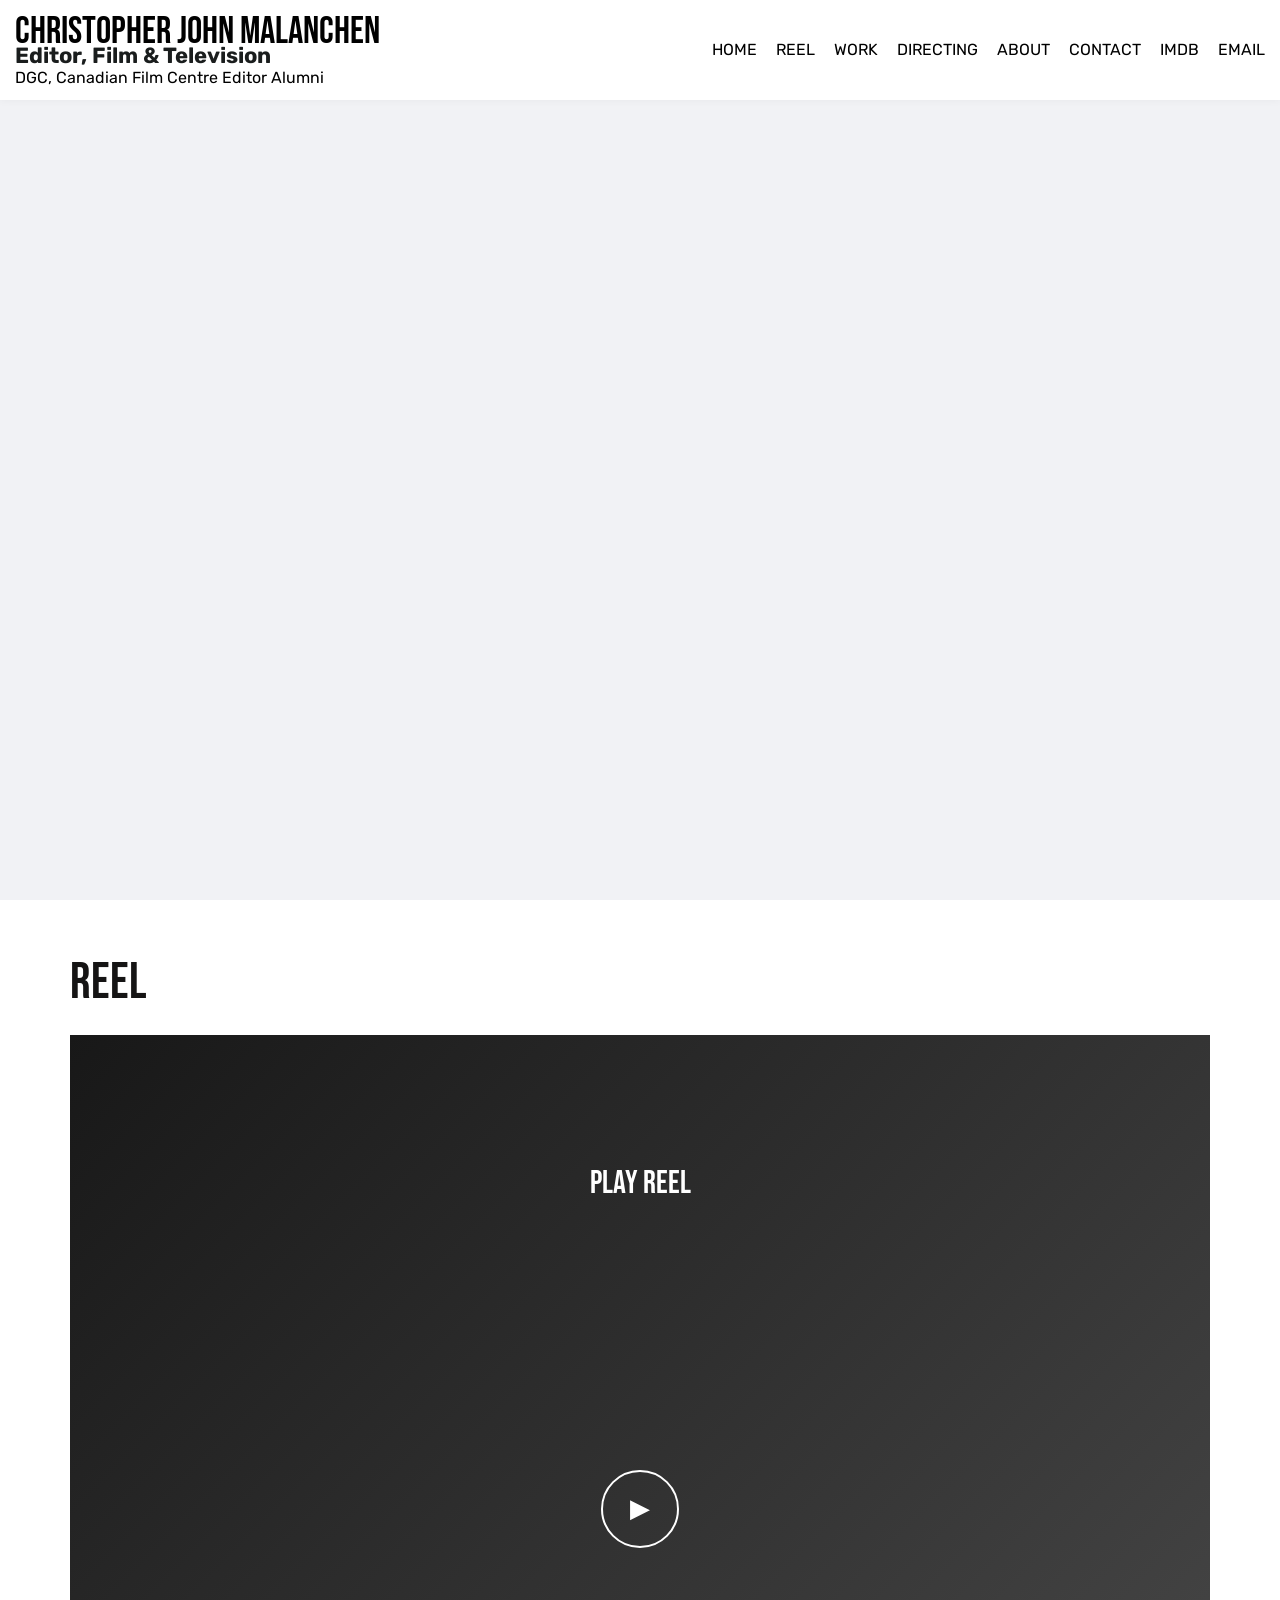
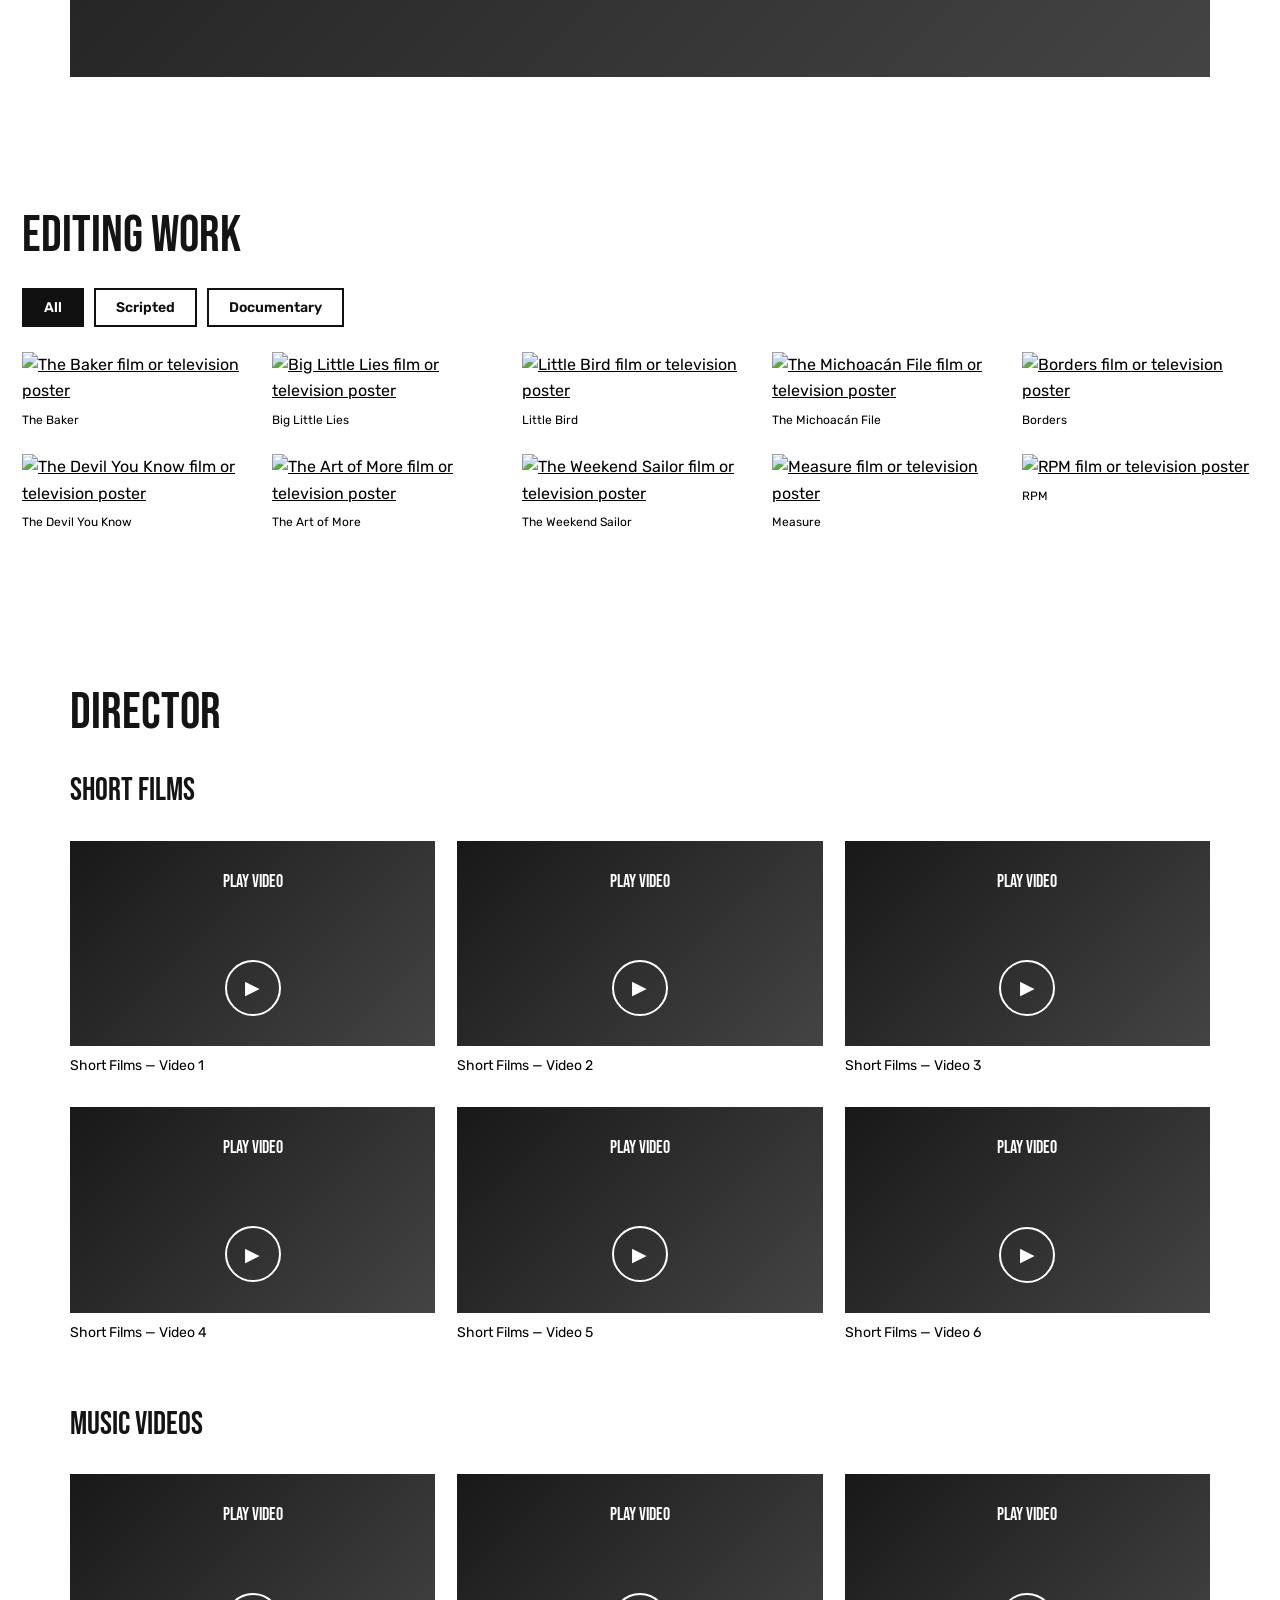
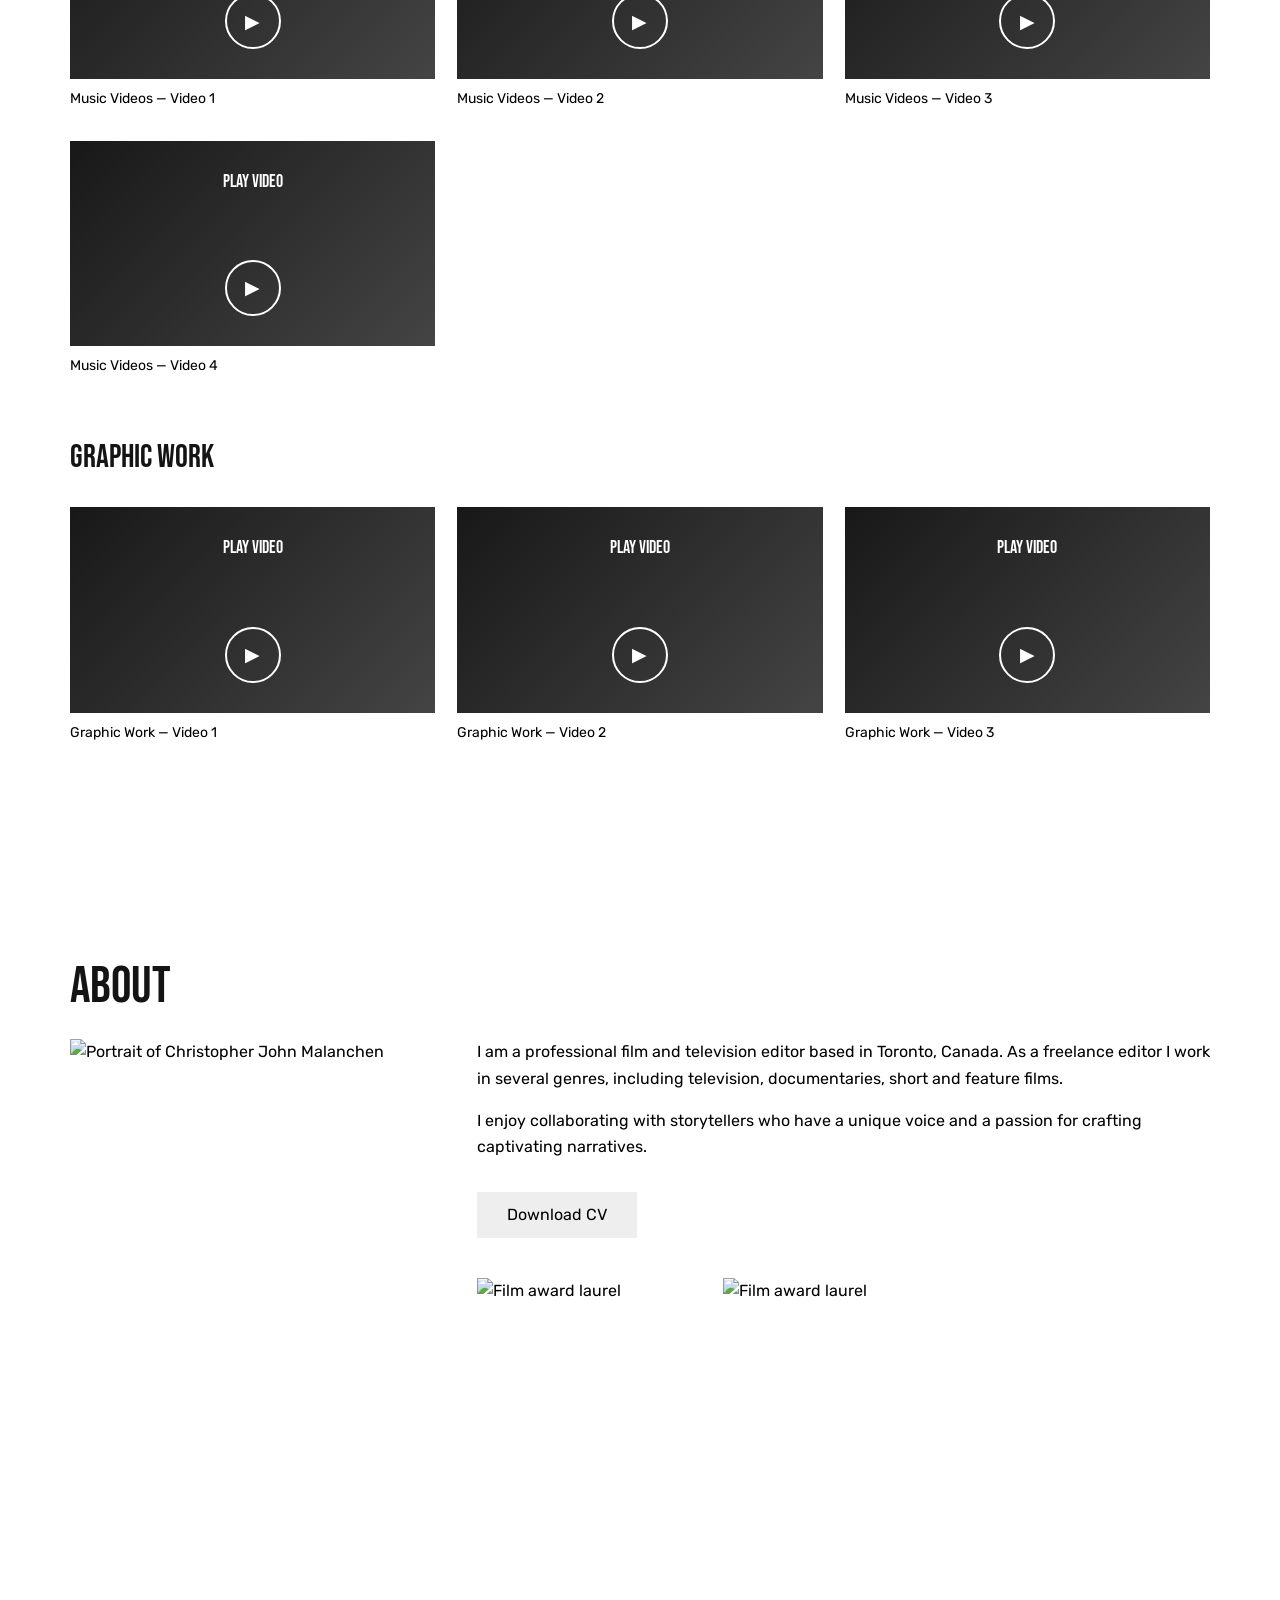
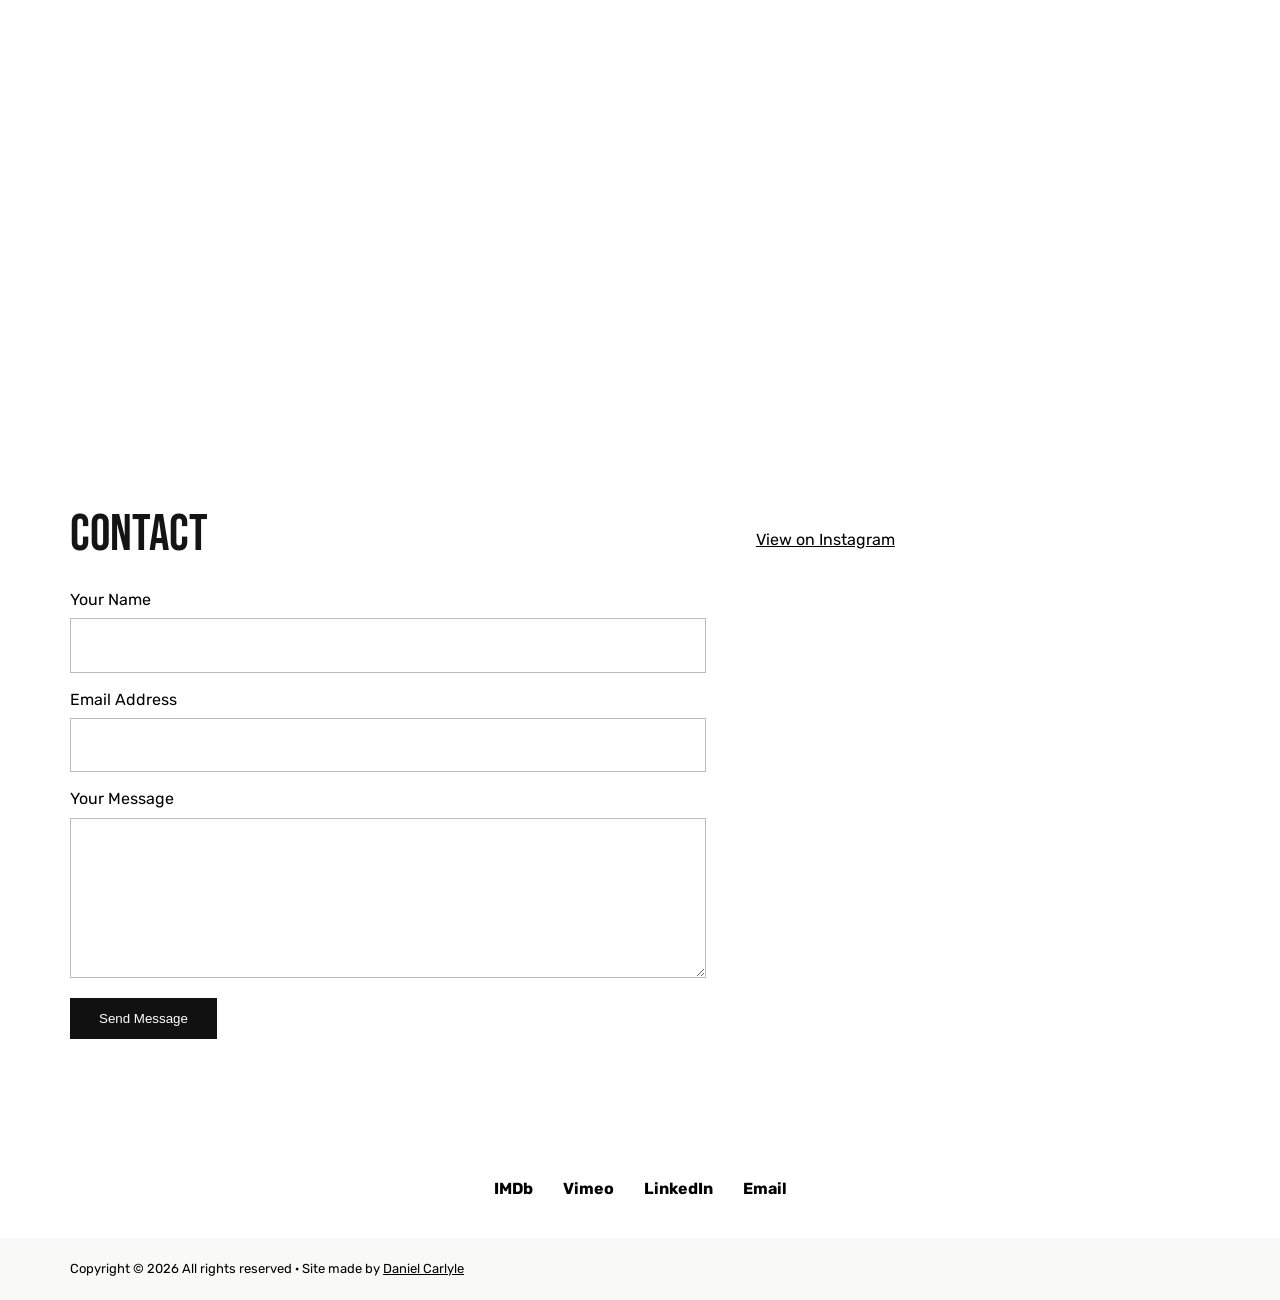
==== index.html @ b92b965f "Update index.html" ====
<!doctype html><html lang="en"><head><meta charset="utf-8"><meta name="viewport" content="width=device-width,initial-scale=1"><title>CJM Films — Christopher John Malanchen</title><meta name="description" content="Christopher John Malanchen is a film and television editor based in Toronto, Canada."><link rel="canonical" href="https://cjmfilms.com/"><meta property="og:type" content="website"><meta property="og:title" content="CJM Films — Christopher John Malanchen"><meta property="og:description" content="Christopher John Malanchen is a film and television editor based in Toronto, Canada."><meta property="og:url" content="https://cjmfilms.com/"><meta property="og:image" content="https://assets.codepen.io/902426/Chris-Malanchen-Website-Background-Image-Desktop-Landing-Page-Image.webp">
<link
  rel="stylesheet"
  href="https://cdnjs.cloudflare.com/ajax/libs/font-awesome/6.7.2/css/all.min.css"
>
<link rel="preconnect" href="https://fonts.googleapis.com"><link rel="preconnect" href="https://fonts.gstatic.com" crossorigin><link href="https://fonts.googleapis.com/css2?family=Bebas+Neue&family=Rubik:wght@400;500;600;700&display=swap" rel="stylesheet"><link rel="stylesheet" href="/assets/css/style.css"><script async src="https://www.googletagmanager.com/gtm.js?id=GTM-KLKWNG9Z"></script><script src="/assets/js/main.js" defer></script></head><body><a class="skip-link" href="#main">Skip to content</a><header id="header"><div class="container-fluid header-inner"><a href="#hero" class="brand"><strong>Christopher John Malanchen</strong><span class="logo-subtitle span-logo-text">
  Editor, Film &amp; Television
</span><span>DGC, Canadian Film Centre Editor Alumni</span></a><nav aria-label="Main navigation"><button class="nav-toggle" aria-expanded="false" aria-controls="main-nav" type="button">Menu ☰</button><ul id="main-nav" class="nav-list"><li><a href="#hero">Home</a></li><li><a href="#reel">Reel</a></li><li><a href="#portfolio">Work</a></li><li><a href="#graphic">Directing</a></li><li><a href="#about">About</a></li><li><a href="#contact-form">Contact</a></li><li><a href="https://www.imdb.com/name/nm3040932/?ref_=fn_al_nm_7" target="_blank" rel="noopener noreferrer">IMDb</a></li><li><a href="mailto:cjmalanchen@gmail.com">Email</a></li></ul></nav></div></header><main id="main"><section id="hero" class="hero" aria-label="Homepage background"></section><style>.hero{background-image:url('https://assets.codepen.io/902426/Chris-Malanchen-Website-Background-Image-Desktop-Landing-Page-Image.webp')}@media(max-width:650px){.hero{background-image:url('https://assets.codepen.io/902426/Chris-Malanchen-Website-Background-Image-Mobile.png')}}</style><section id="reel" class="section reel"><div class="container"><h2>Reel</h2><div class="video-frame"><button class="video-launch" type="button" data-vimeo-id="346738342" data-title="Editing reel" data-start="0" aria-label="Play Editing reel">Play reel</button></div></div></section><section id="portfolio" class="section"><div class="wide"><h2>Editing Work</h2><div class="filter-bar" role="group" aria-label="Filter editing work"><button type="button" data-filter="all" aria-pressed="true">All</button><button type="button" data-filter="scripted" aria-pressed="false">Scripted</button><button type="button" data-filter="documentary" aria-pressed="false">Documentary</button></div><div class="gallery"><figure class="gallery-item" data-category="scripted"><a data-lightbox href="https://assets.codepen.io/902426/baker-movie-image-chris-malanchen.webp" aria-label="View The Baker poster"><img src="https://assets.codepen.io/902426/baker-movie-image-chris-malanchen.webp" alt="The Baker film or television poster" loading="lazy" decoding="async"></a><figcaption>The Baker</figcaption></figure><figure class="gallery-item" data-category="scripted"><a data-lightbox href="https://assets.codepen.io/902426/Christopher-Malenchan-Movie_Portfolio-Item-Big-Little-Lies-poster.jpg" aria-label="View Big Little Lies poster"><img src="https://assets.codepen.io/902426/Christopher-Malenchan-Movie_Portfolio-Item-Big-Little-Lies-poster.jpg" alt="Big Little Lies film or television poster" loading="lazy" decoding="async"></a><figcaption>Big Little Lies</figcaption></figure><figure class="gallery-item" data-category="scripted"><a data-lightbox href="https://assets.codepen.io/902426/Christopher-John_Malenchan-Editor-Portfolio-littlebird.jpg" aria-label="View Little Bird poster"><img src="https://assets.codepen.io/902426/Christopher-John_Malenchan-Editor-Portfolio-littlebird.jpg" alt="Little Bird film or television poster" loading="lazy" decoding="async"></a><figcaption>Little Bird</figcaption></figure><figure class="gallery-item" data-category="documentary"><a data-lightbox href="https://assets.codepen.io/902426/Christopher-John_Malenchan-Editor-Portfolio-THE-MICHOACAN-FILE.jpg" aria-label="View The Michoacán File poster"><img src="https://assets.codepen.io/902426/Christopher-John_Malenchan-Editor-Portfolio-THE-MICHOACAN-FILE.jpg" alt="The Michoacán File film or television poster" loading="lazy" decoding="async"></a><figcaption>The Michoacán File</figcaption></figure><figure class="gallery-item" data-category="scripted"><a data-lightbox href="https://assets.codepen.io/902426/border-movie-image-chris-malanchen.webp" aria-label="View Borders poster"><img src="https://assets.codepen.io/902426/border-movie-image-chris-malanchen.webp" alt="Borders film or television poster" loading="lazy" decoding="async"></a><figcaption>Borders</figcaption></figure><figure class="gallery-item" data-category="documentary"><a data-lightbox href="https://assets.codepen.io/902426/Christopher-Malenchan-Portfolio-Item-The-Devil-poster.jpg" aria-label="View The Devil You Know poster"><img src="https://assets.codepen.io/902426/Christopher-Malenchan-Portfolio-Item-The-Devil-poster.jpg" alt="The Devil You Know film or television poster" loading="lazy" decoding="async"></a><figcaption>The Devil You Know</figcaption></figure><figure class="gallery-item" data-category="scripted"><a data-lightbox href="https://assets.codepen.io/902426/Christopher-Malenchan-Movie_Portfolio-Item-theartofmore.jpg" aria-label="View The Art of More poster"><img src="https://assets.codepen.io/902426/Christopher-Malenchan-Movie_Portfolio-Item-theartofmore.jpg" alt="The Art of More film or television poster" loading="lazy" decoding="async"></a><figcaption>The Art of More</figcaption></figure><figure class="gallery-item" data-category="documentary"><a data-lightbox href="https://assets.codepen.io/902426/Christopher-Malenchan-Movie_Portfolio-Item-The-Weekend-Sailor-poster.jpg" aria-label="View The Weekend Sailor poster"><img src="https://assets.codepen.io/902426/Christopher-Malenchan-Movie_Portfolio-Item-The-Weekend-Sailor-poster.jpg" alt="The Weekend Sailor film or television poster" loading="lazy" decoding="async"></a><figcaption>The Weekend Sailor</figcaption></figure><figure class="gallery-item" data-category="scripted"><a data-lightbox href="https://assets.codepen.io/902426/Christopher-Malenchan-Portfolio-Item-Measure-Poster.jpg" aria-label="View Measure poster"><img src="https://assets.codepen.io/902426/Christopher-Malenchan-Portfolio-Item-Measure-Poster.jpg" alt="Measure film or television poster" loading="lazy" decoding="async"></a><figcaption>Measure</figcaption></figure><figure class="gallery-item" data-category="documentary"><a data-lightbox href="https://assets.codepen.io/902426/Christopher-Malenchan-Movie_Portfolio-Item-RPM.jpg" aria-label="View RPM poster"><img src="https://assets.codepen.io/902426/Christopher-Malenchan-Movie_Portfolio-Item-RPM.jpg" alt="RPM film or television poster" loading="lazy" decoding="async"></a><figcaption>RPM</figcaption></figure></div></div></section><section id="graphic" class="section"><div class="container"><h2>Director</h2><section class="directing-group"><h3>Short Films</h3><div class="video-grid"><article><div class="video-frame"><button class="video-launch" type="button" data-vimeo-id="245556328" data-title="Short Films — Video 1" data-start="0" aria-label="Play Short Films — Video 1">Play video</button></div><p class="video-caption">Short Films — Video 1</p></article><article><div class="video-frame"><button class="video-launch" type="button" data-vimeo-id="245558732" data-title="Short Films — Video 2" data-start="120" aria-label="Play Short Films — Video 2">Play video</button></div><p class="video-caption">Short Films — Video 2</p></article><article><div class="video-frame"><button class="video-launch" type="button" data-vimeo-id="245555640" data-title="Short Films — Video 3" data-start="0" aria-label="Play Short Films — Video 3">Play video</button></div><p class="video-caption">Short Films — Video 3</p></article><article><div class="video-frame"><button class="video-launch" type="button" data-vimeo-id="18862374" data-title="Short Films — Video 4" data-start="0" aria-label="Play Short Films — Video 4">Play video</button></div><p class="video-caption">Short Films — Video 4</p></article><article><div class="video-frame"><button class="video-launch" type="button" data-vimeo-id="245558423" data-title="Short Films — Video 5" data-start="0" aria-label="Play Short Films — Video 5">Play video</button></div><p class="video-caption">Short Films — Video 5</p></article><article><div class="video-frame"><button class="video-launch" type="button" data-vimeo-id="245557437" data-title="Short Films — Video 6" data-start="0" aria-label="Play Short Films — Video 6">Play video</button></div><p class="video-caption">Short Films — Video 6</p></article></div></section><section class="directing-group"><h3>Music Videos</h3><div class="video-grid"><article><div class="video-frame"><button class="video-launch" type="button" data-vimeo-id="847046692" data-title="Music Videos — Video 1" data-start="0" aria-label="Play Music Videos — Video 1">Play video</button></div><p class="video-caption">Music Videos — Video 1</p></article><article><div class="video-frame"><button class="video-launch" type="button" data-vimeo-id="258737431" data-title="Music Videos — Video 2" data-start="0" aria-label="Play Music Videos — Video 2">Play video</button></div><p class="video-caption">Music Videos — Video 2</p></article><article><div class="video-frame"><button class="video-launch" type="button" data-vimeo-id="397349321" data-title="Music Videos — Video 3" data-start="0" aria-label="Play Music Videos — Video 3">Play video</button></div><p class="video-caption">Music Videos — Video 3</p></article><article><div class="video-frame"><button class="video-launch" type="button" data-vimeo-id="259272943" data-title="Music Videos — Video 4" data-start="0" aria-label="Play Music Videos — Video 4">Play video</button></div><p class="video-caption">Music Videos — Video 4</p></article></div></section><section class="directing-group"><h3>Graphic Work</h3><div class="video-grid"><article><div class="video-frame"><button class="video-launch" type="button" data-vimeo-id="847035582" data-title="Graphic Work — Video 1" data-start="0" aria-label="Play Graphic Work — Video 1">Play video</button></div><p class="video-caption">Graphic Work — Video 1</p></article><article><div class="video-frame"><button class="video-launch" type="button" data-vimeo-id="847076794" data-title="Graphic Work — Video 2" data-start="120" aria-label="Play Graphic Work — Video 2">Play video</button></div><p class="video-caption">Graphic Work — Video 2</p></article><article><div class="video-frame"><button class="video-launch" type="button" data-vimeo-id="847053713" data-title="Graphic Work — Video 3" data-start="120" aria-label="Play Graphic Work — Video 3">Play video</button></div><p class="video-caption">Graphic Work — Video 3</p></article></div></section></div></section><section id="about" class="section"><div class="container"><h2>About</h2><div class="about-grid"><div><img class="portrait" src="https://assets.codepen.io/902426/Christopher-Malenchan.jpg" alt="Portrait of Christopher John Malanchen" loading="lazy"></div><div class="bio"><p>I am a professional film and television editor based in Toronto, Canada. As a freelance editor I work in several genres, including television, documentaries, short and feature films.</p><p>I enjoy collaborating with storytellers who have a unique voice and a passion for crafting captivating narratives.</p><a class="cv-link" href="https://assets.codepen.io/902426/CV-2024-CMALANCHEN-RESUME.pdf" target="_blank" rel="noopener noreferrer">Download CV</a><div class="awards"><img src="https://assets.codepen.io/902426/Christopher-Malanchen-CCE_Nominee_Laurels_2024_Black+.png" alt="Film award laurel" loading="lazy"><img src="https://assets.codepen.io/902426/Christopher-Malanchen-WINNER-DOCLA-+2016.png" alt="Film award laurel" loading="lazy"></div></div></div></div></section><div class="contact-banner" role="img" aria-label="Editing studio" style="background-image:url('https://d33wubrfki0l68.cloudfront.net/dc9231a0f2bf9a138847e3923aedbee62c84f386/94aa7/img/connect-banner.jpg')"></div><section id="contact-form" class="section"><div class="container contact-grid"><div><h2>Contact</h2><form class="contact-form" action="https://formspree.io/mjvenrqb" method="POST"><label for="contact-name">Your Name</label><input id="contact-name" name="name" autocomplete="name" required><label for="contact-email">Email Address</label><input id="contact-email" type="email" name="email" autocomplete="email" required><label for="contact-message">Your Message</label><textarea id="contact-message" name="message" rows="5" required></textarea><button type="submit">Send Message</button></form></div><div><a class="instagram-link" href="https://www.instagram.com/p/B8B_XlxALeS/" target="_blank" rel="noopener noreferrer">View on Instagram</a></div></div></section></main><footer><div class="container"><ul class="socials"><li><a href="https://www.imdb.com/name/nm3040932/?ref_=fn_al_nm_7" target="_blank" rel="noopener noreferrer">IMDb</a></li><li><a href="https://vimeo.com/cjm" target="_blank" rel="noopener noreferrer">Vimeo</a></li><li><a href="https://www.linkedin.com/in/christopher-john-malanchen-21629353/" target="_blank" rel="noopener noreferrer">LinkedIn</a></li><li><a href="mailto:cjmalanchen@gmail.com">Email</a></li></ul></div></footer><div class="sub-footer"><div class="container">Copyright © 2026 All rights reserved <span>· Site made by <a href="https://danielcarlyle.carbonmade.com" target="_blank" rel="noopener noreferrer">Daniel Carlyle</a></span></div></div><button class="back-top" type="button" aria-label="Back to top">↑</button><dialog class="lightbox" aria-label="Portfolio image"><button type="button" class="lightbox-close" aria-label="Close image">✕</button><img alt=""></dialog></body></html>
---- assets/css/style.css ----
/* CJM Films: faithful white, black, Bebas Neue / Rubik visual direction */
:root{--ink:#151414;--paper:#fff;--soft:#f1f2f5;--accent:#44318b;--max:1140px}*{box-sizing:border-box}html{scroll-behavior:smooth;scroll-padding-top:110px}body{margin:0;color:#000;background:var(--paper);font:400 16px/1.65 Rubik,Arial,sans-serif}h1,h2,h3{font-family:"Bebas Neue",Impact,sans-serif;font-weight:400;text-transform:uppercase;color:var(--ink);line-height:1.1}h2{font-size:clamp(2.5rem,4vw,3.2rem);margin:0 0 1.5rem}h3{font-size:2rem}a{color:inherit}img{max-width:100%;height:auto}.container{width:min(var(--max),calc(100% - 44px));margin-inline:auto}.wide{width:min(1500px,calc(100% - 44px));margin-inline:auto}.skip-link{position:absolute;top:-100px;left:12px;z-index:999;background:#fff;padding:12px}.skip-link:focus{top:12px}#header{position:fixed;top:0;left:0;right:0;z-index:20;background:#fff;box-shadow:0 1px 8px #0000000a}.header-inner{display:flex;align-items:center;justify-content:space-between;gap:20px;min-height:100px;padding-block:10px}.brand{text-decoration:none;display:flex;flex-direction:column;line-height:1.1;min-width:0}.brand strong{font:400 clamp(1.55rem,3vw,3rem)/1 "Bebas Neue",Impact,sans-serif;text-transform:uppercase}.nav-list{display:flex;gap:19px;list-style:none;align-items:center;margin:0;padding:0}.nav-list a{text-decoration:none;font-size:1rem !important;text-transform:uppercase}.nav-list a:hover,.nav-list a:focus-visible{text-decoration:underline;text-underline-offset:5px}.nav-toggle{display:none;background:#fff;border:1px solid #333;padding:9px 13px;font:inherit}main{padding-top:100px}.hero{height:calc(100svh - 100px);min-height:420px;background-color:#f1f2f5;background-position:center;background-size:cover}.section{padding:76px 0}.reel{padding-block:55px}.video-frame{aspect-ratio:16/9;background:#101010;position:relative}.video-frame iframe{width:100%;height:100%;border:0}.video-launch{display:grid;place-items:center;position:absolute;inset:0;width:100%;height:100%;background:linear-gradient(135deg,#181818,#444);color:#fff;border:0;cursor:pointer;font:400 2rem "Bebas Neue",sans-serif}.video-launch:after{content:'▶';font:26px Arial;display:grid;place-items:center;width:74px;height:74px;border:2px solid #fff;border-radius:50%;margin-top:10px}.filter-bar{display:flex;flex-wrap:wrap;gap:10px;margin:15px 0 25px}.filter-bar button{border:2px solid #111;background:white;color:#111;padding:9px 20px;font:600 14px Rubik,sans-serif;cursor:pointer}.filter-bar button[aria-pressed=true],.filter-bar button:hover{background:#111;color:white}.gallery{display:grid;grid-template-columns:repeat(5,minmax(0,1fr));gap:24px 14px}.gallery-item{margin:0;min-width:0}.gallery-item[hidden]{display:none}.gallery-item a{display:block}.gallery-item img{display:block;width:100%;height:auto}.gallery-item figcaption{font-size:12px;margin-top:6px}.directing-group{margin-bottom:55px}.video-grid{display:grid;grid-template-columns:repeat(3,minmax(0,1fr));gap:22px}.video-grid .video-launch{font-size:1.1rem}.video-grid .video-launch:after{width:52px;height:52px;font-size:19px}.video-caption{margin:.5rem 0;font-size:14px}.about-grid{display:grid;grid-template-columns:1fr 2fr;gap:40px}.portrait{width:100%;max-width:400px}.bio p{margin-top:0}.cv-link{display:inline-block;background:#eee;padding:10px 30px;margin:15px 0;text-decoration:none}.awards{display:flex;flex-wrap:wrap;gap:16px;margin-top:25px}.awards img{width:230px;max-width:42%;object-fit:contain}.contact-banner{height:650px;background-position:center;background-size:cover}.contact-grid{display:grid;grid-template-columns:7fr 5fr;gap:50px}.contact-form label{display:block;margin:14px 0 5px}.contact-form input,.contact-form textarea{display:block;width:100%;border:1px solid #bbb;padding:13px;font:inherit}.contact-form button{margin-top:20px;border:1px solid #111;background:#111;color:white;padding:12px 28px;cursor:pointer}.socials{display:flex;justify-content:center;gap:30px;flex-wrap:wrap;list-style:none;padding:0}.socials a{font-weight:700;text-decoration:none}.socials a:hover{text-decoration:underline}footer{padding:45px 0 20px}.sub-footer{background:#e8e6e140;padding:20px 0;font-size:13px}.back-top{position:fixed;right:20px;bottom:20px;border:0;background:#151414;color:#fff;padding:10px 15px;cursor:pointer;opacity:0;pointer-events:none;transition:opacity .2s}.back-top.visible{opacity:1;pointer-events:auto}.instagram-link{display:inline-block;margin-top:20px}.lightbox{border:0;padding:0;max-width:min(90vw,1000px);max-height:90vh;background:#111}.lightbox img{display:block;max-height:85vh;object-fit:contain}.lightbox::backdrop{background:#000d}.lightbox-close{position:absolute;right:0;top:0;color:#fff;background:#111;border:0;padding:9px 14px;cursor:pointer} :focus-visible{outline:3px solid var(--accent);outline-offset:3px}@media(max-width:1150px){.gallery{grid-template-columns:repeat(4,minmax(0,1fr))}}@media(max-width:900px){.header-inner{min-height:85px}.nav-toggle{display:block}.nav-list{display:none;position:absolute;left:0;right:0;top:100%;background:#fff;padding:20px 24px;flex-direction:column;align-items:flex-start;box-shadow:0 8px 12px #0002}.nav-list.open{display:flex}main{padding-top:85px}.hero{height:calc(100svh - 85px)}.gallery{grid-template-columns:repeat(3,minmax(0,1fr))}.video-grid{grid-template-columns:repeat(2,minmax(0,1fr))}}@media(max-width:650px){.gallery{grid-template-columns:repeat(2,minmax(0,1fr))}.video-grid,.about-grid,.contact-grid{grid-template-columns:1fr}.section{padding:55px 0}.contact-banner{height:210px}.brand strong{font-size:1.8rem}}@media(max-width:440px){.gallery{grid-template-columns:1fr}.brand strong{font-size:1.45rem}.brand span{font-size:10px}}@media(prefers-reduced-motion:reduce){html{scroll-behavior:auto}*,*:before,*:after{transition:none!important;animation:none!important}}

/*.brand span{font:400 13px/1.5 Rubik,sans-serif} */

/* CJM Films — Original logo subtitle styling */

.logo-subtitle {
  display: block;
  position: relative;
  z-index: 100;

  font-family: "Rubik", Helvetica, Arial, sans-serif;
  font-size: 17px;
  font-weight: 700;
  line-height: 1.25;
  text-transform: capitalize;
  margin-top: 5px;

  /* Original teal-to-black gradient*/
  background-color: #1a1d1d;
  /*background-image: linear-gradient(
    75deg,
    #83d0cf,
    #0e0f10
  );
   */
  background-size: 100%;
  background-repeat: no-repeat;

  -webkit-background-clip: text;
  background-clip: text;
  -webkit-text-fill-color: transparent;
  color: transparent;
}

/* Original desktop sizing */
@media (min-width: 576px) {
  .logo-subtitle {
    font-size: 22px;
    margin-top: -10px;
  }
}



/* Full-width responsive container */
.container-fluid {
  width: 100%;
  max-width: none;
  margin-left: auto;
  margin-right: auto;
  padding-left: 15px;
  padding-right: 15px;
  box-sizing: border-box;
}

/* Optional: edge-to-edge container */
.container-fluid.no-gutters {
  padding-left: 0;
  padding-right: 0;
}
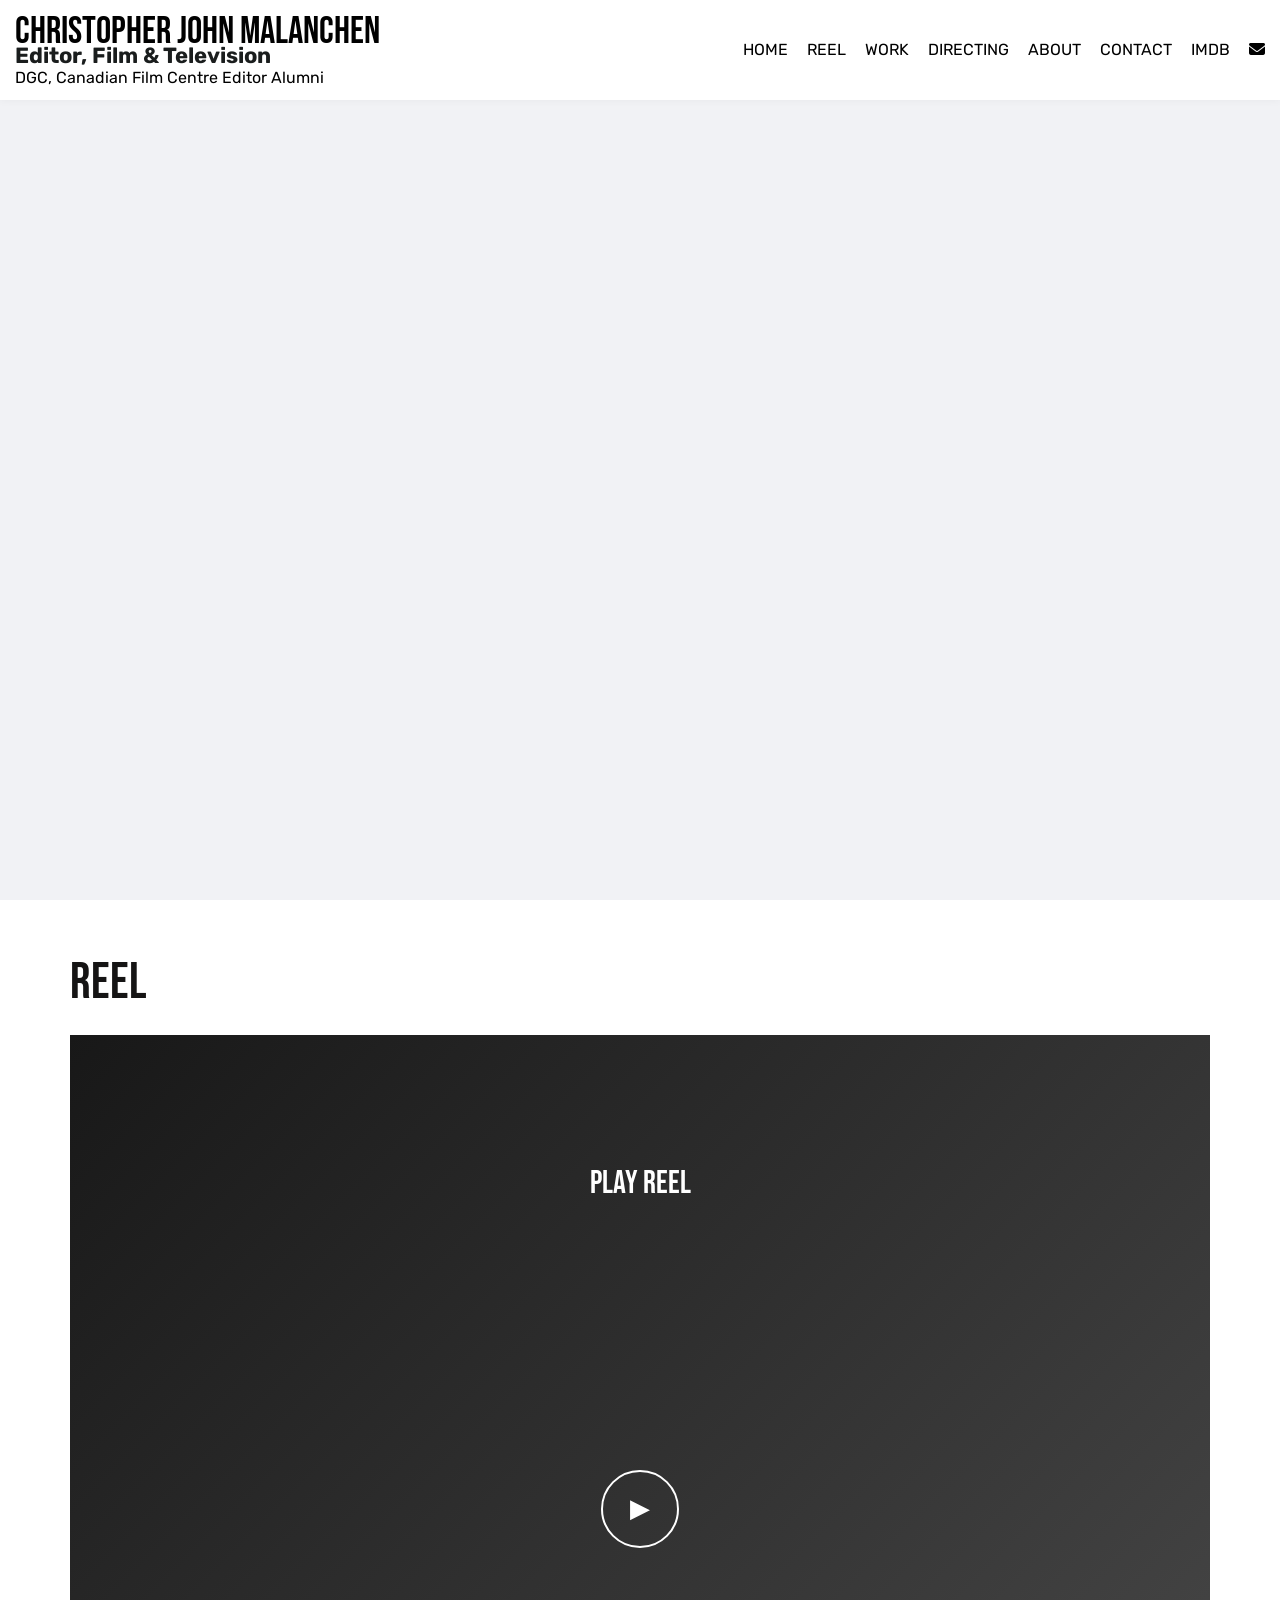
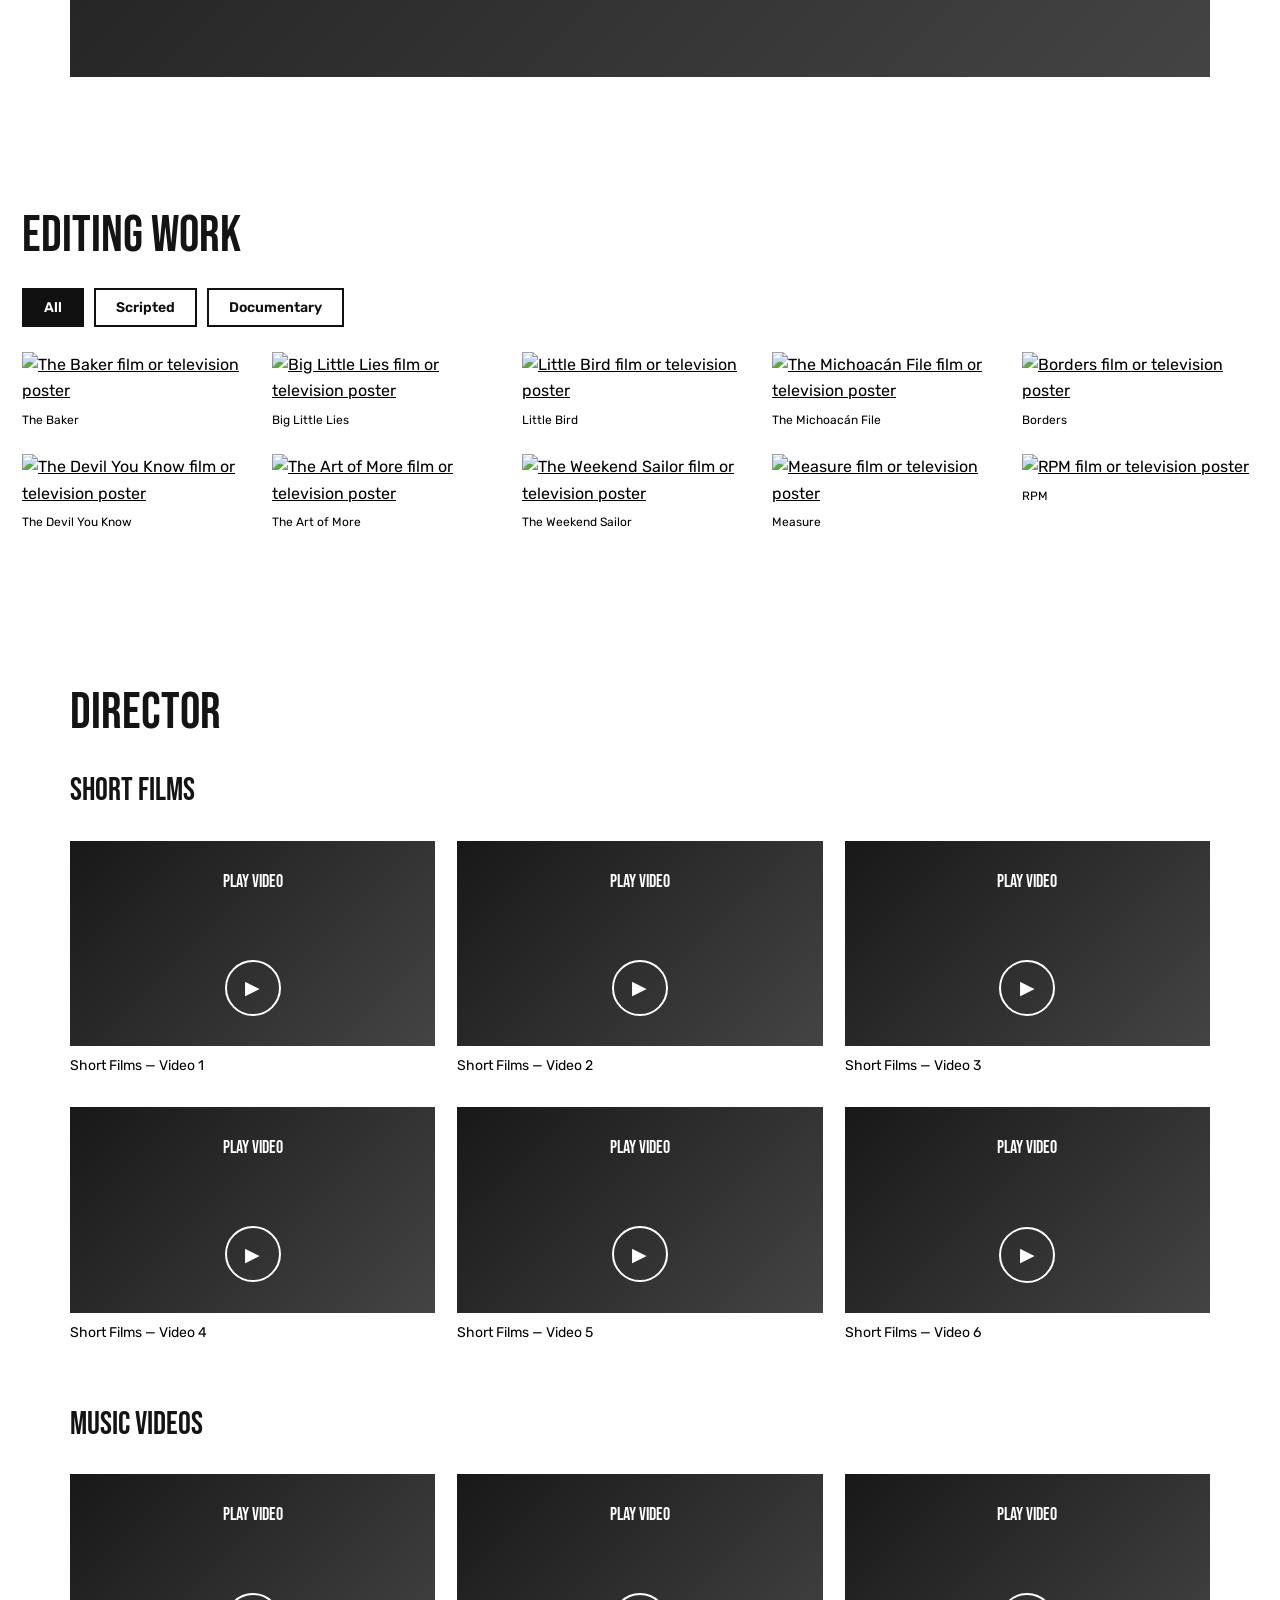
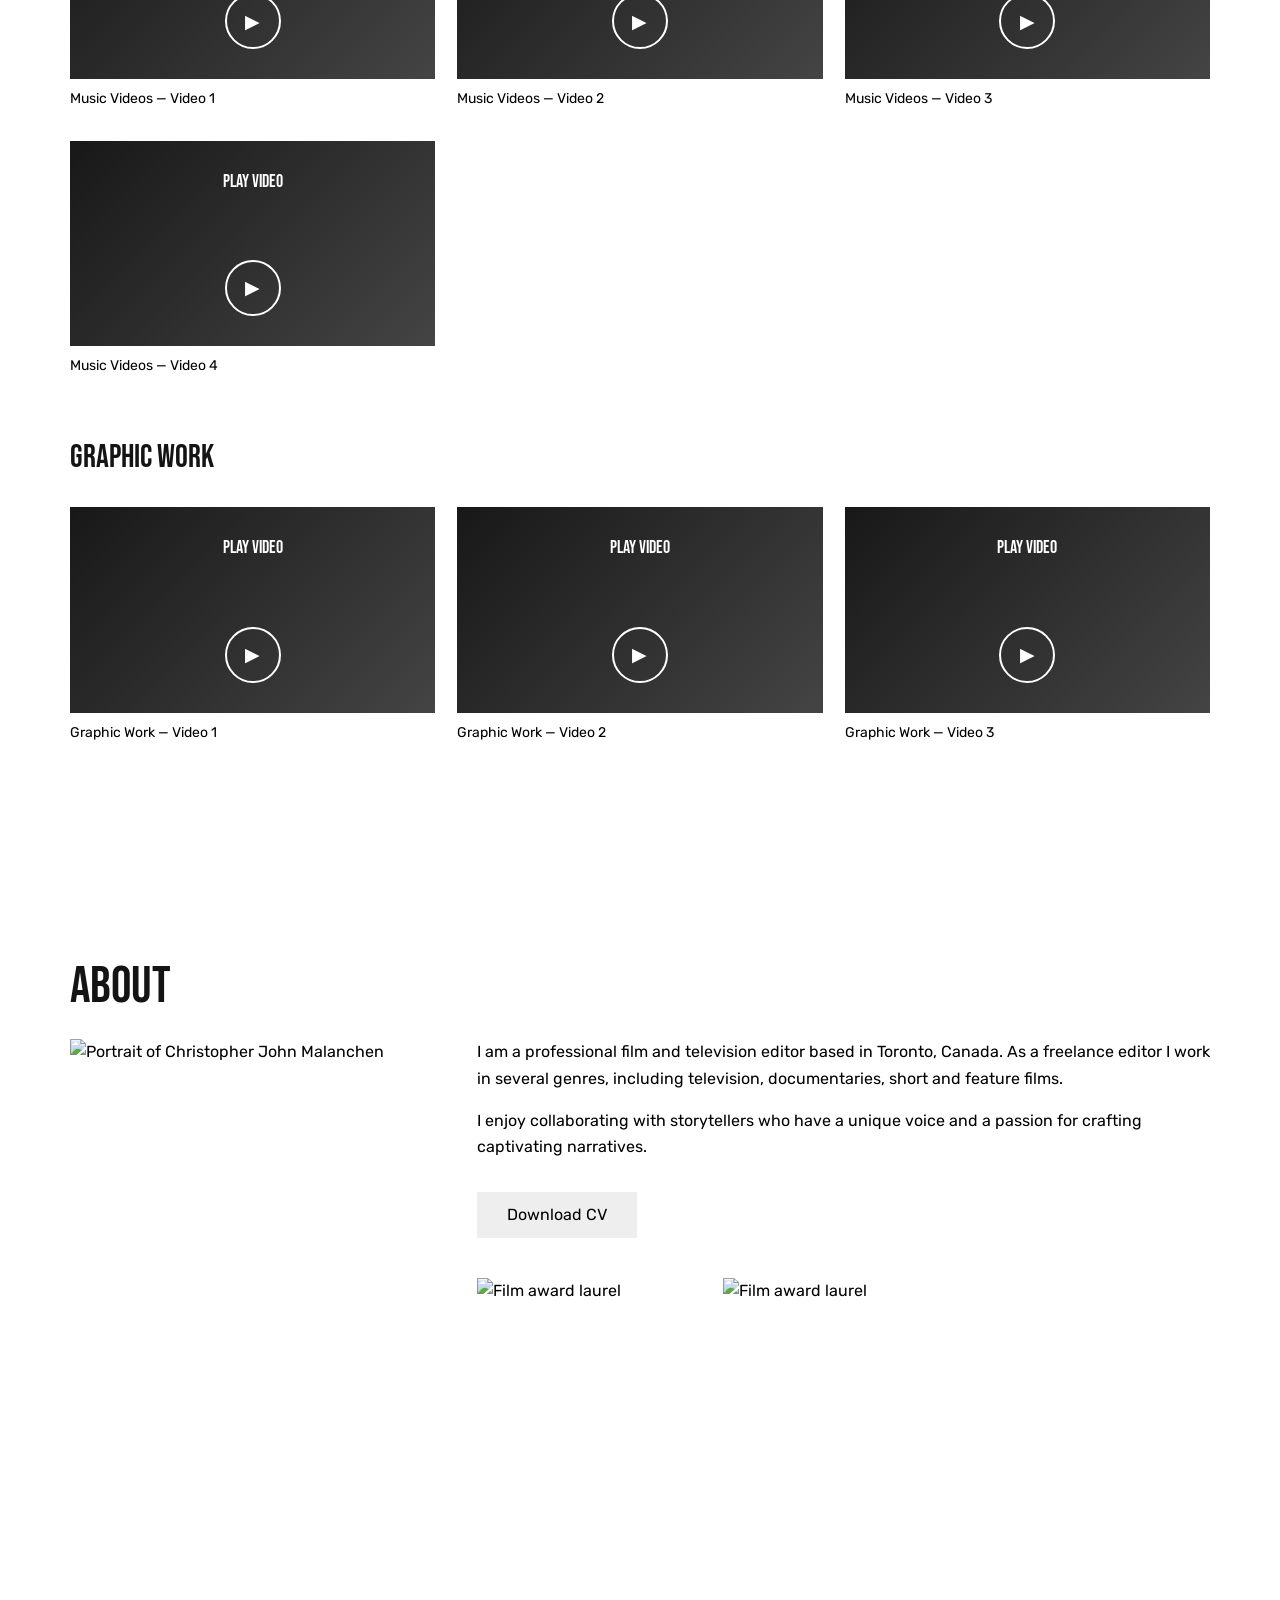
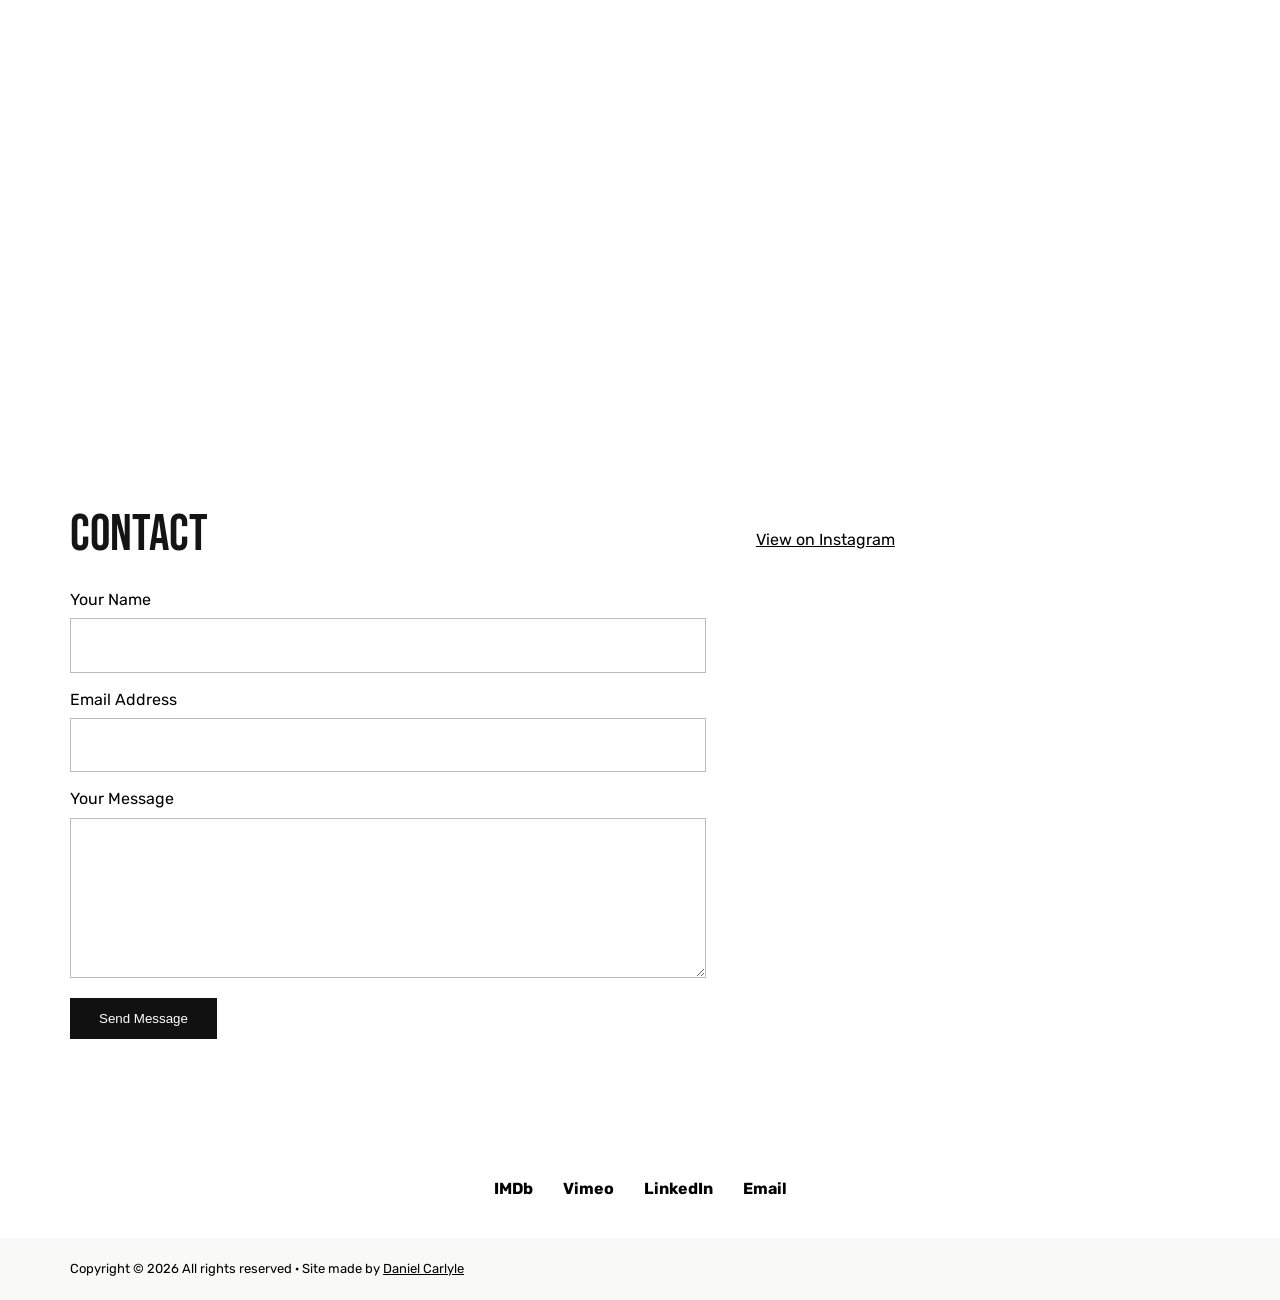
==== commit 9b0399d8: "Update index.html" ====
--- a/index.html
+++ b/index.html
@@ -5,4 +5,11 @@
 >
 <link rel="preconnect" href="https://fonts.googleapis.com"><link rel="preconnect" href="https://fonts.gstatic.com" crossorigin><link href="https://fonts.googleapis.com/css2?family=Bebas+Neue&family=Rubik:wght@400;500;600;700&display=swap" rel="stylesheet"><link rel="stylesheet" href="/assets/css/style.css"><script async src="https://www.googletagmanager.com/gtm.js?id=GTM-KLKWNG9Z"></script><script src="/assets/js/main.js" defer></script></head><body><a class="skip-link" href="#main">Skip to content</a><header id="header"><div class="container-fluid header-inner"><a href="#hero" class="brand"><strong>Christopher John Malanchen</strong><span class="logo-subtitle span-logo-text">
   Editor, Film &amp; Television
-</span><span>DGC, Canadian Film Centre Editor Alumni</span></a><nav aria-label="Main navigation"><button class="nav-toggle" aria-expanded="false" aria-controls="main-nav" type="button">Menu ☰</button><ul id="main-nav" class="nav-list"><li><a href="#hero">Home</a></li><li><a href="#reel">Reel</a></li><li><a href="#portfolio">Work</a></li><li><a href="#graphic">Directing</a></li><li><a href="#about">About</a></li><li><a href="#contact-form">Contact</a></li><li><a href="https://www.imdb.com/name/nm3040932/?ref_=fn_al_nm_7" target="_blank" rel="noopener noreferrer">IMDb</a></li><li><a href="mailto:cjmalanchen@gmail.com">Email</a></li></ul></nav></div></header><main id="main"><section id="hero" class="hero" aria-label="Homepage background"></section><style>.hero{background-image:url('https://assets.codepen.io/902426/Chris-Malanchen-Website-Background-Image-Desktop-Landing-Page-Image.webp')}@media(max-width:650px){.hero{background-image:url('https://assets.codepen.io/902426/Chris-Malanchen-Website-Background-Image-Mobile.png')}}</style><section id="reel" class="section reel"><div class="container"><h2>Reel</h2><div class="video-frame"><button class="video-launch" type="button" data-vimeo-id="346738342" data-title="Editing reel" data-start="0" aria-label="Play Editing reel">Play reel</button></div></div></section><section id="portfolio" class="section"><div class="wide"><h2>Editing Work</h2><div class="filter-bar" role="group" aria-label="Filter editing work"><button type="button" data-filter="all" aria-pressed="true">All</button><button type="button" data-filter="scripted" aria-pressed="false">Scripted</button><button type="button" data-filter="documentary" aria-pressed="false">Documentary</button></div><div class="gallery"><figure class="gallery-item" data-category="scripted"><a data-lightbox href="https://assets.codepen.io/902426/baker-movie-image-chris-malanchen.webp" aria-label="View The Baker poster"><img src="https://assets.codepen.io/902426/baker-movie-image-chris-malanchen.webp" alt="The Baker film or television poster" loading="lazy" decoding="async"></a><figcaption>The Baker</figcaption></figure><figure class="gallery-item" data-category="scripted"><a data-lightbox href="https://assets.codepen.io/902426/Christopher-Malenchan-Movie_Portfolio-Item-Big-Little-Lies-poster.jpg" aria-label="View Big Little Lies poster"><img src="https://assets.codepen.io/902426/Christopher-Malenchan-Movie_Portfolio-Item-Big-Little-Lies-poster.jpg" alt="Big Little Lies film or television poster" loading="lazy" decoding="async"></a><figcaption>Big Little Lies</figcaption></figure><figure class="gallery-item" data-category="scripted"><a data-lightbox href="https://assets.codepen.io/902426/Christopher-John_Malenchan-Editor-Portfolio-littlebird.jpg" aria-label="View Little Bird poster"><img src="https://assets.codepen.io/902426/Christopher-John_Malenchan-Editor-Portfolio-littlebird.jpg" alt="Little Bird film or television poster" loading="lazy" decoding="async"></a><figcaption>Little Bird</figcaption></figure><figure class="gallery-item" data-category="documentary"><a data-lightbox href="https://assets.codepen.io/902426/Christopher-John_Malenchan-Editor-Portfolio-THE-MICHOACAN-FILE.jpg" aria-label="View The Michoacán File poster"><img src="https://assets.codepen.io/902426/Christopher-John_Malenchan-Editor-Portfolio-THE-MICHOACAN-FILE.jpg" alt="The Michoacán File film or television poster" loading="lazy" decoding="async"></a><figcaption>The Michoacán File</figcaption></figure><figure class="gallery-item" data-category="scripted"><a data-lightbox href="https://assets.codepen.io/902426/border-movie-image-chris-malanchen.webp" aria-label="View Borders poster"><img src="https://assets.codepen.io/902426/border-movie-image-chris-malanchen.webp" alt="Borders film or television poster" loading="lazy" decoding="async"></a><figcaption>Borders</figcaption></figure><figure class="gallery-item" data-category="documentary"><a data-lightbox href="https://assets.codepen.io/902426/Christopher-Malenchan-Portfolio-Item-The-Devil-poster.jpg" aria-label="View The Devil You Know poster"><img src="https://assets.codepen.io/902426/Christopher-Malenchan-Portfolio-Item-The-Devil-poster.jpg" alt="The Devil You Know film or television poster" loading="lazy" decoding="async"></a><figcaption>The Devil You Know</figcaption></figure><figure class="gallery-item" data-category="scripted"><a data-lightbox href="https://assets.codepen.io/902426/Christopher-Malenchan-Movie_Portfolio-Item-theartofmore.jpg" aria-label="View The Art of More poster"><img src="https://assets.codepen.io/902426/Christopher-Malenchan-Movie_Portfolio-Item-theartofmore.jpg" alt="The Art of More film or television poster" loading="lazy" decoding="async"></a><figcaption>The Art of More</figcaption></figure><figure class="gallery-item" data-category="documentary"><a data-lightbox href="https://assets.codepen.io/902426/Christopher-Malenchan-Movie_Portfolio-Item-The-Weekend-Sailor-poster.jpg" aria-label="View The Weekend Sailor poster"><img src="https://assets.codepen.io/902426/Christopher-Malenchan-Movie_Portfolio-Item-The-Weekend-Sailor-poster.jpg" alt="The Weekend Sailor film or television poster" loading="lazy" decoding="async"></a><figcaption>The Weekend Sailor</figcaption></figure><figure class="gallery-item" data-category="scripted"><a data-lightbox href="https://assets.codepen.io/902426/Christopher-Malenchan-Portfolio-Item-Measure-Poster.jpg" aria-label="View Measure poster"><img src="https://assets.codepen.io/902426/Christopher-Malenchan-Portfolio-Item-Measure-Poster.jpg" alt="Measure film or television poster" loading="lazy" decoding="async"></a><figcaption>Measure</figcaption></figure><figure class="gallery-item" data-category="documentary"><a data-lightbox href="https://assets.codepen.io/902426/Christopher-Malenchan-Movie_Portfolio-Item-RPM.jpg" aria-label="View RPM poster"><img src="https://assets.codepen.io/902426/Christopher-Malenchan-Movie_Portfolio-Item-RPM.jpg" alt="RPM film or television poster" loading="lazy" decoding="async"></a><figcaption>RPM</figcaption></figure></div></div></section><section id="graphic" class="section"><div class="container"><h2>Director</h2><section class="directing-group"><h3>Short Films</h3><div class="video-grid"><article><div class="video-frame"><button class="video-launch" type="button" data-vimeo-id="245556328" data-title="Short Films — Video 1" data-start="0" aria-label="Play Short Films — Video 1">Play video</button></div><p class="video-caption">Short Films — Video 1</p></article><article><div class="video-frame"><button class="video-launch" type="button" data-vimeo-id="245558732" data-title="Short Films — Video 2" data-start="120" aria-label="Play Short Films — Video 2">Play video</button></div><p class="video-caption">Short Films — Video 2</p></article><article><div class="video-frame"><button class="video-launch" type="button" data-vimeo-id="245555640" data-title="Short Films — Video 3" data-start="0" aria-label="Play Short Films — Video 3">Play video</button></div><p class="video-caption">Short Films — Video 3</p></article><article><div class="video-frame"><button class="video-launch" type="button" data-vimeo-id="18862374" data-title="Short Films — Video 4" data-start="0" aria-label="Play Short Films — Video 4">Play video</button></div><p class="video-caption">Short Films — Video 4</p></article><article><div class="video-frame"><button class="video-launch" type="button" data-vimeo-id="245558423" data-title="Short Films — Video 5" data-start="0" aria-label="Play Short Films — Video 5">Play video</button></div><p class="video-caption">Short Films — Video 5</p></article><article><div class="video-frame"><button class="video-launch" type="button" data-vimeo-id="245557437" data-title="Short Films — Video 6" data-start="0" aria-label="Play Short Films — Video 6">Play video</button></div><p class="video-caption">Short Films — Video 6</p></article></div></section><section class="directing-group"><h3>Music Videos</h3><div class="video-grid"><article><div class="video-frame"><button class="video-launch" type="button" data-vimeo-id="847046692" data-title="Music Videos — Video 1" data-start="0" aria-label="Play Music Videos — Video 1">Play video</button></div><p class="video-caption">Music Videos — Video 1</p></article><article><div class="video-frame"><button class="video-launch" type="button" data-vimeo-id="258737431" data-title="Music Videos — Video 2" data-start="0" aria-label="Play Music Videos — Video 2">Play video</button></div><p class="video-caption">Music Videos — Video 2</p></article><article><div class="video-frame"><button class="video-launch" type="button" data-vimeo-id="397349321" data-title="Music Videos — Video 3" data-start="0" aria-label="Play Music Videos — Video 3">Play video</button></div><p class="video-caption">Music Videos — Video 3</p></article><article><div class="video-frame"><button class="video-launch" type="button" data-vimeo-id="259272943" data-title="Music Videos — Video 4" data-start="0" aria-label="Play Music Videos — Video 4">Play video</button></div><p class="video-caption">Music Videos — Video 4</p></article></div></section><section class="directing-group"><h3>Graphic Work</h3><div class="video-grid"><article><div class="video-frame"><button class="video-launch" type="button" data-vimeo-id="847035582" data-title="Graphic Work — Video 1" data-start="0" aria-label="Play Graphic Work — Video 1">Play video</button></div><p class="video-caption">Graphic Work — Video 1</p></article><article><div class="video-frame"><button class="video-launch" type="button" data-vimeo-id="847076794" data-title="Graphic Work — Video 2" data-start="120" aria-label="Play Graphic Work — Video 2">Play video</button></div><p class="video-caption">Graphic Work — Video 2</p></article><article><div class="video-frame"><button class="video-launch" type="button" data-vimeo-id="847053713" data-title="Graphic Work — Video 3" data-start="120" aria-label="Play Graphic Work — Video 3">Play video</button></div><p class="video-caption">Graphic Work — Video 3</p></article></div></section></div></section><section id="about" class="section"><div class="container"><h2>About</h2><div class="about-grid"><div><img class="portrait" src="https://assets.codepen.io/902426/Christopher-Malenchan.jpg" alt="Portrait of Christopher John Malanchen" loading="lazy"></div><div class="bio"><p>I am a professional film and television editor based in Toronto, Canada. As a freelance editor I work in several genres, including television, documentaries, short and feature films.</p><p>I enjoy collaborating with storytellers who have a unique voice and a passion for crafting captivating narratives.</p><a class="cv-link" href="https://assets.codepen.io/902426/CV-2024-CMALANCHEN-RESUME.pdf" target="_blank" rel="noopener noreferrer">Download CV</a><div class="awards"><img src="https://assets.codepen.io/902426/Christopher-Malanchen-CCE_Nominee_Laurels_2024_Black+.png" alt="Film award laurel" loading="lazy"><img src="https://assets.codepen.io/902426/Christopher-Malanchen-WINNER-DOCLA-+2016.png" alt="Film award laurel" loading="lazy"></div></div></div></div></section><div class="contact-banner" role="img" aria-label="Editing studio" style="background-image:url('https://d33wubrfki0l68.cloudfront.net/dc9231a0f2bf9a138847e3923aedbee62c84f386/94aa7/img/connect-banner.jpg')"></div><section id="contact-form" class="section"><div class="container contact-grid"><div><h2>Contact</h2><form class="contact-form" action="https://formspree.io/mjvenrqb" method="POST"><label for="contact-name">Your Name</label><input id="contact-name" name="name" autocomplete="name" required><label for="contact-email">Email Address</label><input id="contact-email" type="email" name="email" autocomplete="email" required><label for="contact-message">Your Message</label><textarea id="contact-message" name="message" rows="5" required></textarea><button type="submit">Send Message</button></form></div><div><a class="instagram-link" href="https://www.instagram.com/p/B8B_XlxALeS/" target="_blank" rel="noopener noreferrer">View on Instagram</a></div></div></section></main><footer><div class="container"><ul class="socials"><li><a href="https://www.imdb.com/name/nm3040932/?ref_=fn_al_nm_7" target="_blank" rel="noopener noreferrer">IMDb</a></li><li><a href="https://vimeo.com/cjm" target="_blank" rel="noopener noreferrer">Vimeo</a></li><li><a href="https://www.linkedin.com/in/christopher-john-malanchen-21629353/" target="_blank" rel="noopener noreferrer">LinkedIn</a></li><li><a href="mailto:cjmalanchen@gmail.com">Email</a></li></ul></div></footer><div class="sub-footer"><div class="container">Copyright © 2026 All rights reserved <span>· Site made by <a href="https://danielcarlyle.carbonmade.com" target="_blank" rel="noopener noreferrer">Daniel Carlyle</a></span></div></div><button class="back-top" type="button" aria-label="Back to top">↑</button><dialog class="lightbox" aria-label="Portfolio image"><button type="button" class="lightbox-close" aria-label="Close image">✕</button><img alt=""></dialog></body></html>
+</span><span>DGC, Canadian Film Centre Editor Alumni</span></a><nav aria-label="Main navigation"><button class="nav-toggle" aria-expanded="false" aria-controls="main-nav" type="button">Menu ☰</button><ul id="main-nav" class="nav-list"><li><a href="#hero">Home</a></li><li><a href="#reel">Reel</a></li><li><a href="#portfolio">Work</a></li><li><a href="#graphic">Directing</a></li><li><a href="#about">About</a></li><li><a href="#contact-form">Contact</a></li><li><a href="https://www.imdb.com/name/nm3040932/?ref_=fn_al_nm_7" target="_blank" rel="noopener noreferrer">IMDb</a></li><li><a
+  href="mailto:cjmalanchen@gmail.com"
+  class="icon-link email-link"
+  aria-label="Send an email"
+  title="Email"
+>
+  <i class="fa-solid fa-envelope" aria-hidden="true"></i>
+</a></li></ul></nav></div></header><main id="main"><section id="hero" class="hero" aria-label="Homepage background"></section><style>.hero{background-image:url('https://assets.codepen.io/902426/Chris-Malanchen-Website-Background-Image-Desktop-Landing-Page-Image.webp')}@media(max-width:650px){.hero{background-image:url('https://assets.codepen.io/902426/Chris-Malanchen-Website-Background-Image-Mobile.png')}}</style><section id="reel" class="section reel"><div class="container"><h2>Reel</h2><div class="video-frame"><button class="video-launch" type="button" data-vimeo-id="346738342" data-title="Editing reel" data-start="0" aria-label="Play Editing reel">Play reel</button></div></div></section><section id="portfolio" class="section"><div class="wide"><h2>Editing Work</h2><div class="filter-bar" role="group" aria-label="Filter editing work"><button type="button" data-filter="all" aria-pressed="true">All</button><button type="button" data-filter="scripted" aria-pressed="false">Scripted</button><button type="button" data-filter="documentary" aria-pressed="false">Documentary</button></div><div class="gallery"><figure class="gallery-item" data-category="scripted"><a data-lightbox href="https://assets.codepen.io/902426/baker-movie-image-chris-malanchen.webp" aria-label="View The Baker poster"><img src="https://assets.codepen.io/902426/baker-movie-image-chris-malanchen.webp" alt="The Baker film or television poster" loading="lazy" decoding="async"></a><figcaption>The Baker</figcaption></figure><figure class="gallery-item" data-category="scripted"><a data-lightbox href="https://assets.codepen.io/902426/Christopher-Malenchan-Movie_Portfolio-Item-Big-Little-Lies-poster.jpg" aria-label="View Big Little Lies poster"><img src="https://assets.codepen.io/902426/Christopher-Malenchan-Movie_Portfolio-Item-Big-Little-Lies-poster.jpg" alt="Big Little Lies film or television poster" loading="lazy" decoding="async"></a><figcaption>Big Little Lies</figcaption></figure><figure class="gallery-item" data-category="scripted"><a data-lightbox href="https://assets.codepen.io/902426/Christopher-John_Malenchan-Editor-Portfolio-littlebird.jpg" aria-label="View Little Bird poster"><img src="https://assets.codepen.io/902426/Christopher-John_Malenchan-Editor-Portfolio-littlebird.jpg" alt="Little Bird film or television poster" loading="lazy" decoding="async"></a><figcaption>Little Bird</figcaption></figure><figure class="gallery-item" data-category="documentary"><a data-lightbox href="https://assets.codepen.io/902426/Christopher-John_Malenchan-Editor-Portfolio-THE-MICHOACAN-FILE.jpg" aria-label="View The Michoacán File poster"><img src="https://assets.codepen.io/902426/Christopher-John_Malenchan-Editor-Portfolio-THE-MICHOACAN-FILE.jpg" alt="The Michoacán File film or television poster" loading="lazy" decoding="async"></a><figcaption>The Michoacán File</figcaption></figure><figure class="gallery-item" data-category="scripted"><a data-lightbox href="https://assets.codepen.io/902426/border-movie-image-chris-malanchen.webp" aria-label="View Borders poster"><img src="https://assets.codepen.io/902426/border-movie-image-chris-malanchen.webp" alt="Borders film or television poster" loading="lazy" decoding="async"></a><figcaption>Borders</figcaption></figure><figure class="gallery-item" data-category="documentary"><a data-lightbox href="https://assets.codepen.io/902426/Christopher-Malenchan-Portfolio-Item-The-Devil-poster.jpg" aria-label="View The Devil You Know poster"><img src="https://assets.codepen.io/902426/Christopher-Malenchan-Portfolio-Item-The-Devil-poster.jpg" alt="The Devil You Know film or television poster" loading="lazy" decoding="async"></a><figcaption>The Devil You Know</figcaption></figure><figure class="gallery-item" data-category="scripted"><a data-lightbox href="https://assets.codepen.io/902426/Christopher-Malenchan-Movie_Portfolio-Item-theartofmore.jpg" aria-label="View The Art of More poster"><img src="https://assets.codepen.io/902426/Christopher-Malenchan-Movie_Portfolio-Item-theartofmore.jpg" alt="The Art of More film or television poster" loading="lazy" decoding="async"></a><figcaption>The Art of More</figcaption></figure><figure class="gallery-item" data-category="documentary"><a data-lightbox href="https://assets.codepen.io/902426/Christopher-Malenchan-Movie_Portfolio-Item-The-Weekend-Sailor-poster.jpg" aria-label="View The Weekend Sailor poster"><img src="https://assets.codepen.io/902426/Christopher-Malenchan-Movie_Portfolio-Item-The-Weekend-Sailor-poster.jpg" alt="The Weekend Sailor film or television poster" loading="lazy" decoding="async"></a><figcaption>The Weekend Sailor</figcaption></figure><figure class="gallery-item" data-category="scripted"><a data-lightbox href="https://assets.codepen.io/902426/Christopher-Malenchan-Portfolio-Item-Measure-Poster.jpg" aria-label="View Measure poster"><img src="https://assets.codepen.io/902426/Christopher-Malenchan-Portfolio-Item-Measure-Poster.jpg" alt="Measure film or television poster" loading="lazy" decoding="async"></a><figcaption>Measure</figcaption></figure><figure class="gallery-item" data-category="documentary"><a data-lightbox href="https://assets.codepen.io/902426/Christopher-Malenchan-Movie_Portfolio-Item-RPM.jpg" aria-label="View RPM poster"><img src="https://assets.codepen.io/902426/Christopher-Malenchan-Movie_Portfolio-Item-RPM.jpg" alt="RPM film or television poster" loading="lazy" decoding="async"></a><figcaption>RPM</figcaption></figure></div></div></section><section id="graphic" class="section"><div class="container"><h2>Director</h2><section class="directing-group"><h3>Short Films</h3><div class="video-grid"><article><div class="video-frame"><button class="video-launch" type="button" data-vimeo-id="245556328" data-title="Short Films — Video 1" data-start="0" aria-label="Play Short Films — Video 1">Play video</button></div><p class="video-caption">Short Films — Video 1</p></article><article><div class="video-frame"><button class="video-launch" type="button" data-vimeo-id="245558732" data-title="Short Films — Video 2" data-start="120" aria-label="Play Short Films — Video 2">Play video</button></div><p class="video-caption">Short Films — Video 2</p></article><article><div class="video-frame"><button class="video-launch" type="button" data-vimeo-id="245555640" data-title="Short Films — Video 3" data-start="0" aria-label="Play Short Films — Video 3">Play video</button></div><p class="video-caption">Short Films — Video 3</p></article><article><div class="video-frame"><button class="video-launch" type="button" data-vimeo-id="18862374" data-title="Short Films — Video 4" data-start="0" aria-label="Play Short Films — Video 4">Play video</button></div><p class="video-caption">Short Films — Video 4</p></article><article><div class="video-frame"><button class="video-launch" type="button" data-vimeo-id="245558423" data-title="Short Films — Video 5" data-start="0" aria-label="Play Short Films — Video 5">Play video</button></div><p class="video-caption">Short Films — Video 5</p></article><article><div class="video-frame"><button class="video-launch" type="button" data-vimeo-id="245557437" data-title="Short Films — Video 6" data-start="0" aria-label="Play Short Films — Video 6">Play video</button></div><p class="video-caption">Short Films — Video 6</p></article></div></section><section class="directing-group"><h3>Music Videos</h3><div class="video-grid"><article><div class="video-frame"><button class="video-launch" type="button" data-vimeo-id="847046692" data-title="Music Videos — Video 1" data-start="0" aria-label="Play Music Videos — Video 1">Play video</button></div><p class="video-caption">Music Videos — Video 1</p></article><article><div class="video-frame"><button class="video-launch" type="button" data-vimeo-id="258737431" data-title="Music Videos — Video 2" data-start="0" aria-label="Play Music Videos — Video 2">Play video</button></div><p class="video-caption">Music Videos — Video 2</p></article><article><div class="video-frame"><button class="video-launch" type="button" data-vimeo-id="397349321" data-title="Music Videos — Video 3" data-start="0" aria-label="Play Music Videos — Video 3">Play video</button></div><p class="video-caption">Music Videos — Video 3</p></article><article><div class="video-frame"><button class="video-launch" type="button" data-vimeo-id="259272943" data-title="Music Videos — Video 4" data-start="0" aria-label="Play Music Videos — Video 4">Play video</button></div><p class="video-caption">Music Videos — Video 4</p></article></div></section><section class="directing-group"><h3>Graphic Work</h3><div class="video-grid"><article><div class="video-frame"><button class="video-launch" type="button" data-vimeo-id="847035582" data-title="Graphic Work — Video 1" data-start="0" aria-label="Play Graphic Work — Video 1">Play video</button></div><p class="video-caption">Graphic Work — Video 1</p></article><article><div class="video-frame"><button class="video-launch" type="button" data-vimeo-id="847076794" data-title="Graphic Work — Video 2" data-start="120" aria-label="Play Graphic Work — Video 2">Play video</button></div><p class="video-caption">Graphic Work — Video 2</p></article><article><div class="video-frame"><button class="video-launch" type="button" data-vimeo-id="847053713" data-title="Graphic Work — Video 3" data-start="120" aria-label="Play Graphic Work — Video 3">Play video</button></div><p class="video-caption">Graphic Work — Video 3</p></article></div></section></div></section><section id="about" class="section"><div class="container"><h2>About</h2><div class="about-grid"><div><img class="portrait" src="https://assets.codepen.io/902426/Christopher-Malenchan.jpg" alt="Portrait of Christopher John Malanchen" loading="lazy"></div><div class="bio"><p>I am a professional film and television editor based in Toronto, Canada. As a freelance editor I work in several genres, including television, documentaries, short and feature films.</p><p>I enjoy collaborating with storytellers who have a unique voice and a passion for crafting captivating narratives.</p><a class="cv-link" href="https://assets.codepen.io/902426/CV-2024-CMALANCHEN-RESUME.pdf" target="_blank" rel="noopener noreferrer">Download CV</a><div class="awards"><img src="https://assets.codepen.io/902426/Christopher-Malanchen-CCE_Nominee_Laurels_2024_Black+.png" alt="Film award laurel" loading="lazy"><img src="https://assets.codepen.io/902426/Christopher-Malanchen-WINNER-DOCLA-+2016.png" alt="Film award laurel" loading="lazy"></div></div></div></div></section><div class="contact-banner" role="img" aria-label="Editing studio" style="background-image:url('https://d33wubrfki0l68.cloudfront.net/dc9231a0f2bf9a138847e3923aedbee62c84f386/94aa7/img/connect-banner.jpg')"></div><section id="contact-form" class="section"><div class="container contact-grid"><div><h2>Contact</h2><form class="contact-form" action="https://formspree.io/mjvenrqb" method="POST"><label for="contact-name">Your Name</label><input id="contact-name" name="name" autocomplete="name" required><label for="contact-email">Email Address</label><input id="contact-email" type="email" name="email" autocomplete="email" required><label for="contact-message">Your Message</label><textarea id="contact-message" name="message" rows="5" required></textarea><button type="submit">Send Message</button></form></div><div><a class="instagram-link" href="https://www.instagram.com/p/B8B_XlxALeS/" target="_blank" rel="noopener noreferrer">View on Instagram</a></div></div></section></main><footer><div class="container"><ul class="socials"><li><a href="https://www.imdb.com/name/nm3040932/?ref_=fn_al_nm_7" target="_blank" rel="noopener noreferrer">IMDb</a></li><li><a href="https://vimeo.com/cjm" target="_blank" rel="noopener noreferrer">Vimeo</a></li><li><a href="https://www.linkedin.com/in/christopher-john-malanchen-21629353/" target="_blank" rel="noopener noreferrer">LinkedIn</a></li><li><a href="mailto:cjmalanchen@gmail.com">Email</a></li></ul></div></footer><div class="sub-footer"><div class="container">Copyright © 2026 All rights reserved <span>· Site made by <a href="https://danielcarlyle.carbonmade.com" target="_blank" rel="noopener noreferrer">Daniel Carlyle</a></span></div></div><button class="back-top" type="button" aria-label="Back to top">↑</button><dialog class="lightbox" aria-label="Portfolio image"><button type="button" class="lightbox-close" aria-label="Close image">✕</button><img alt=""></dialog></body></html>
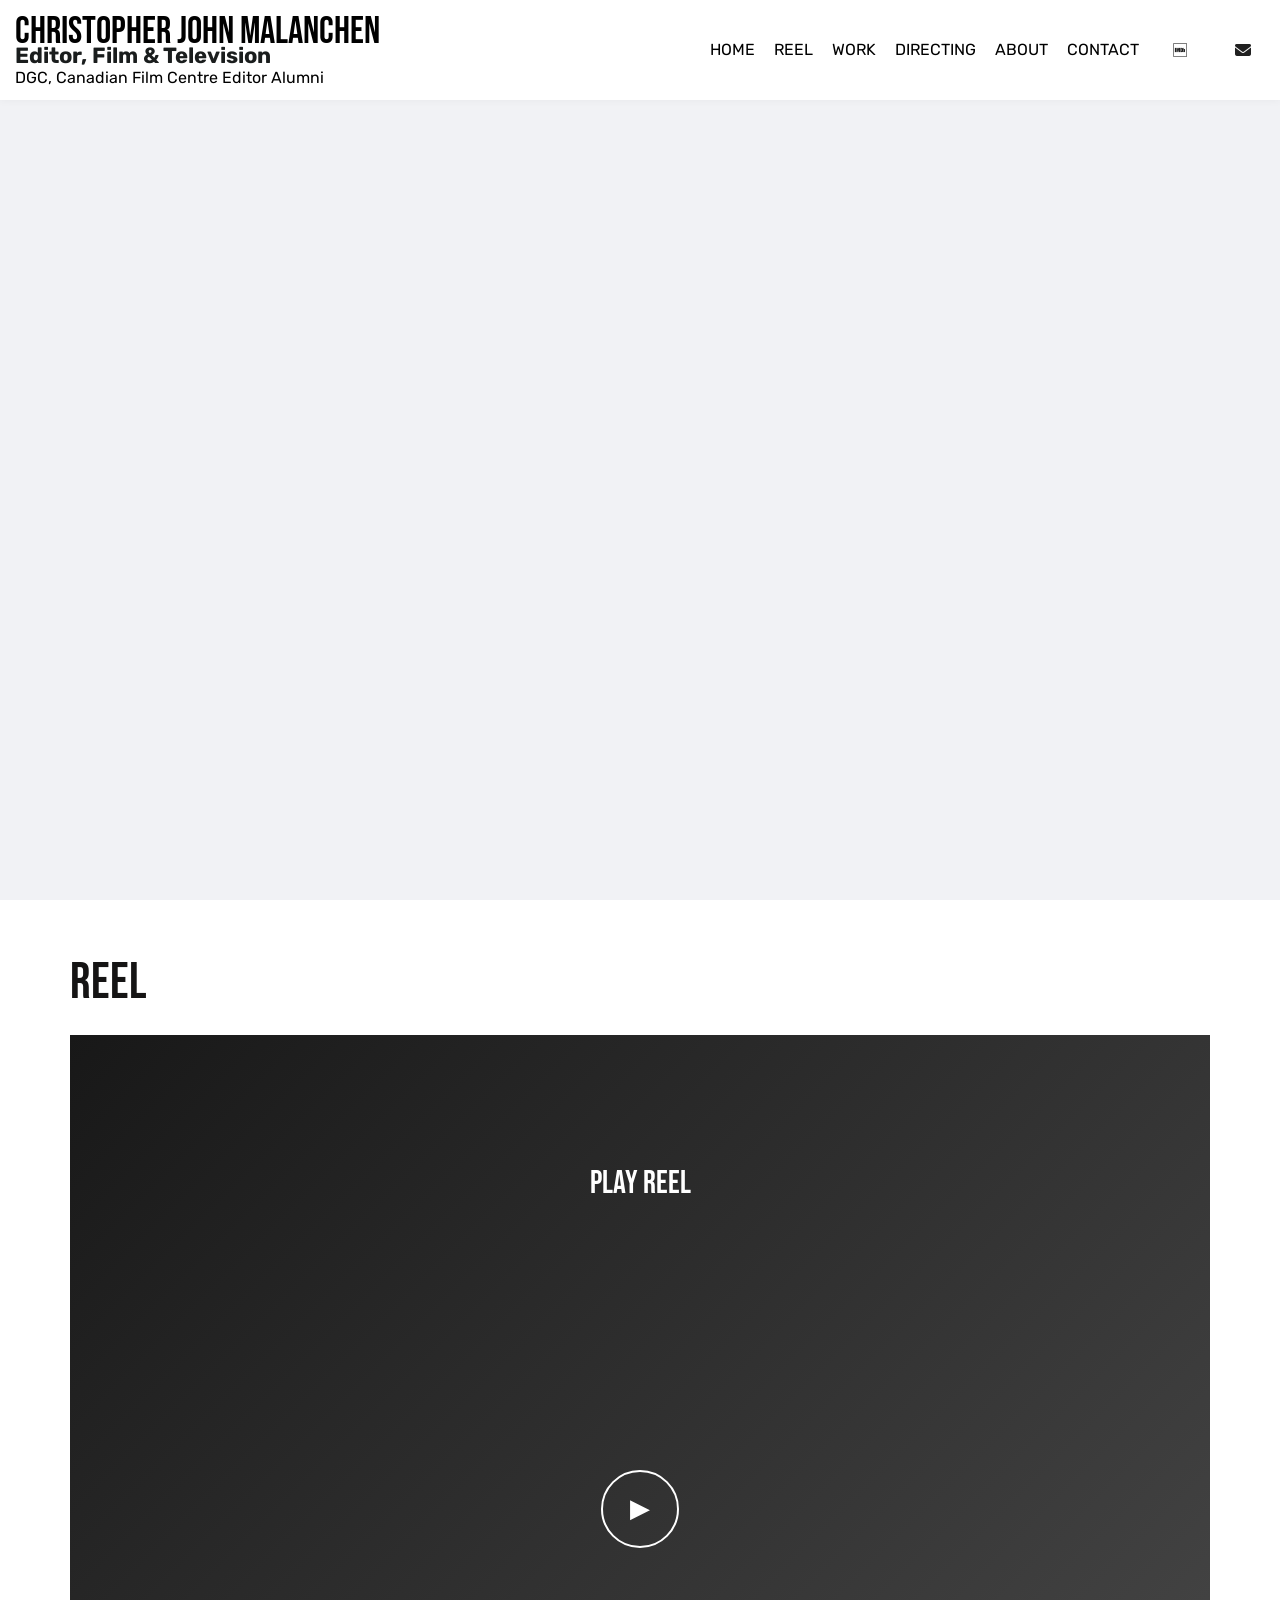
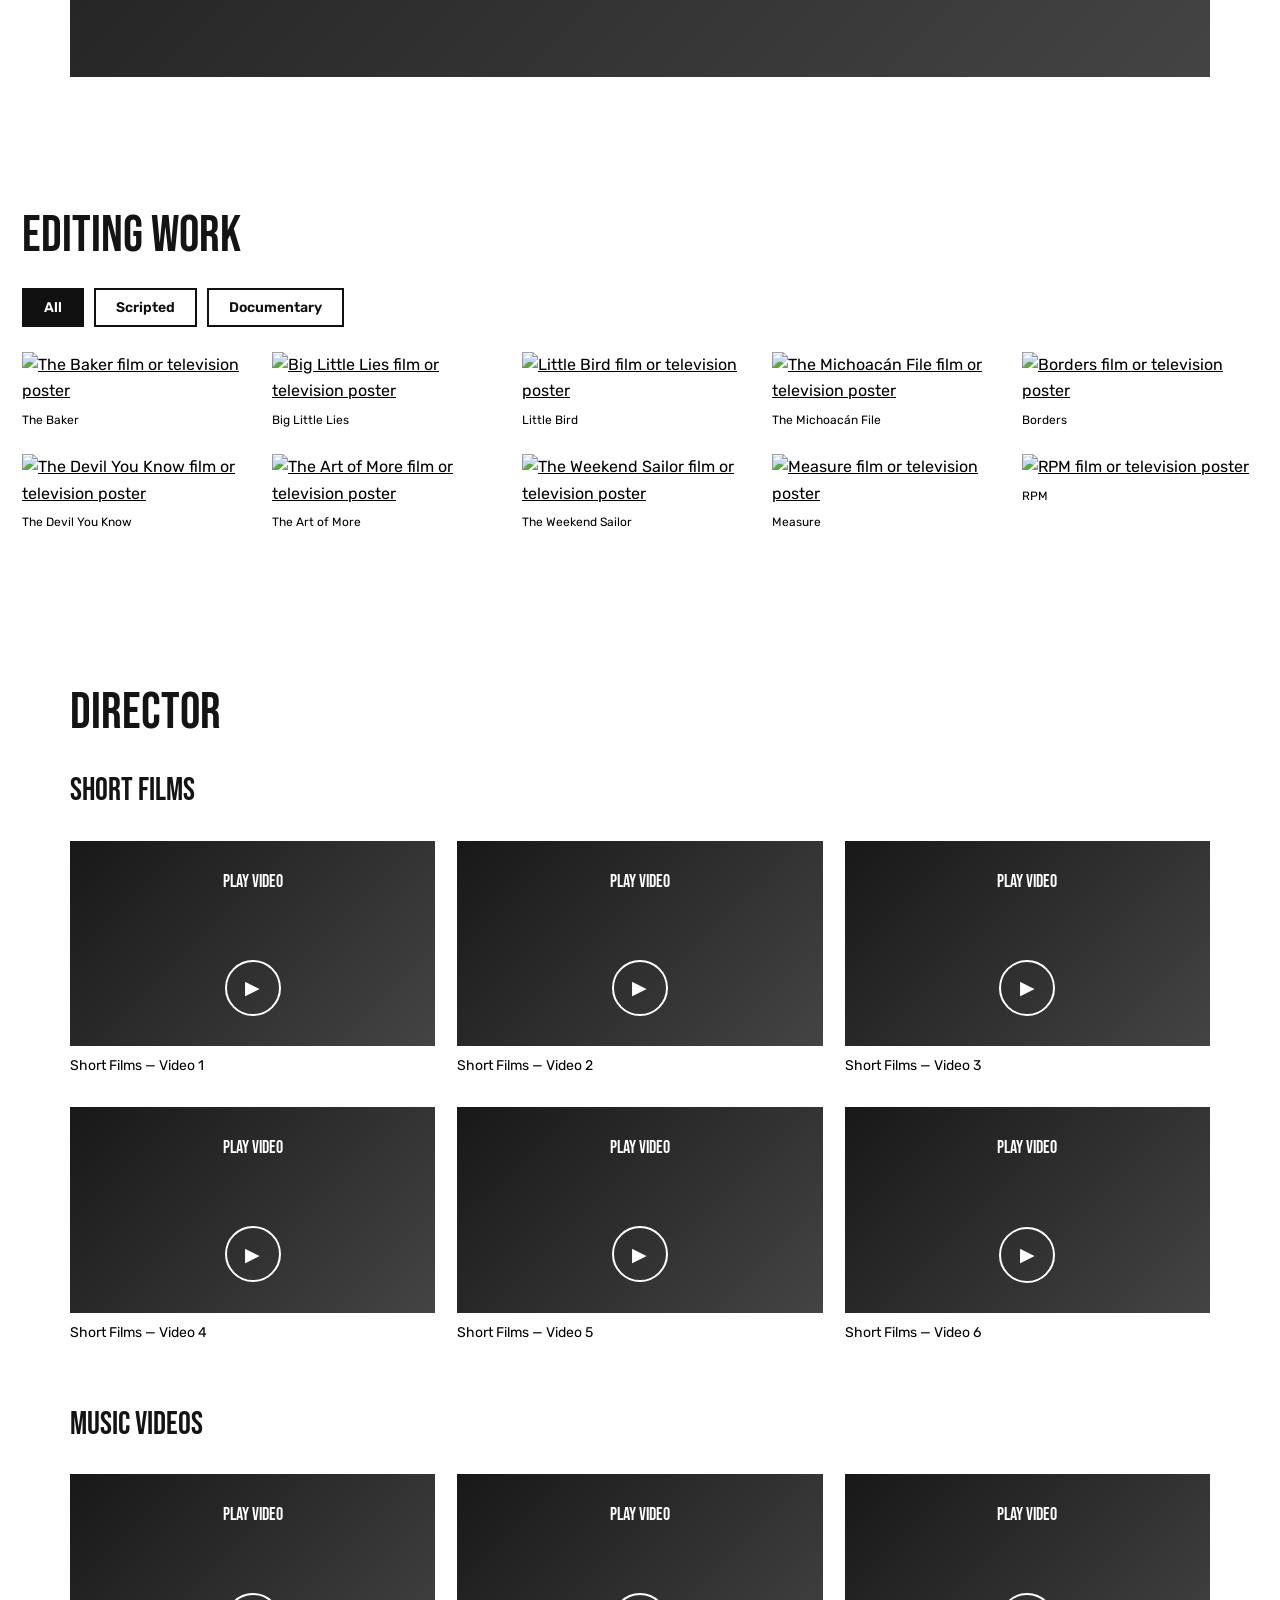
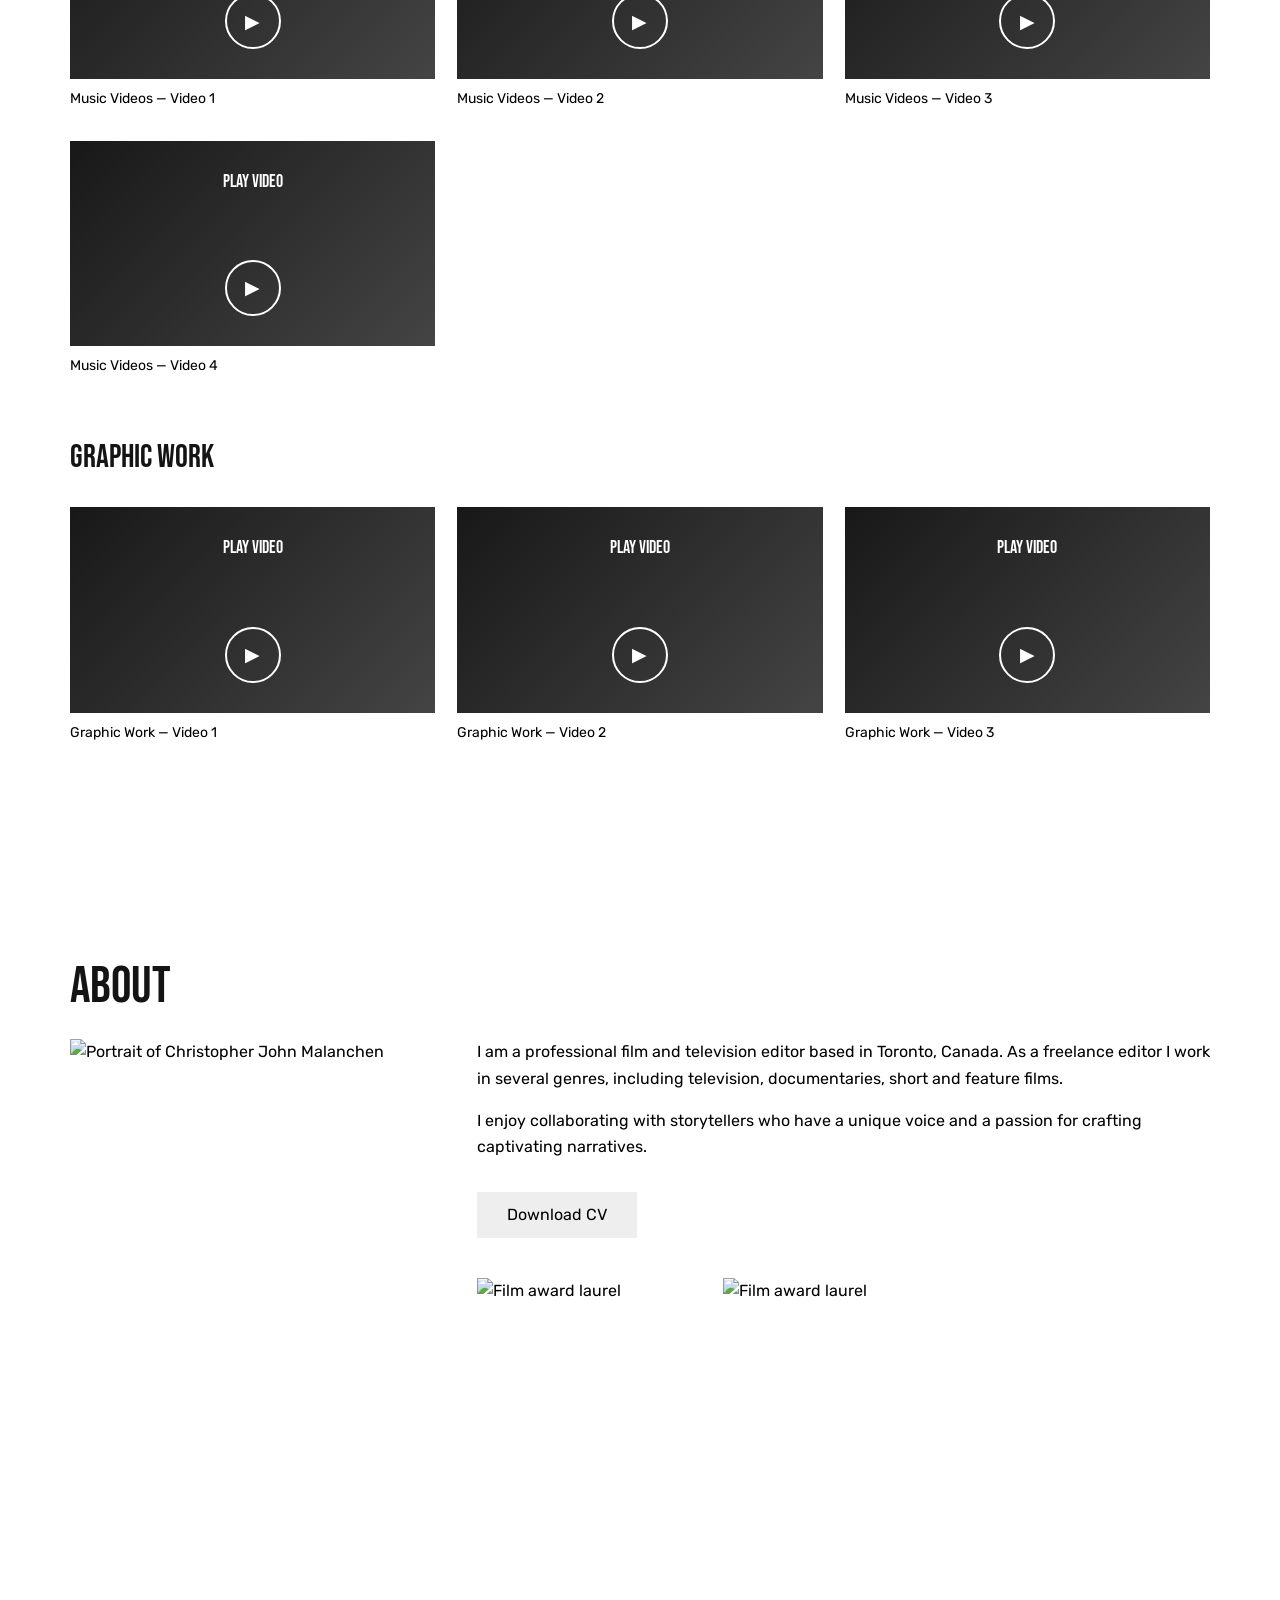
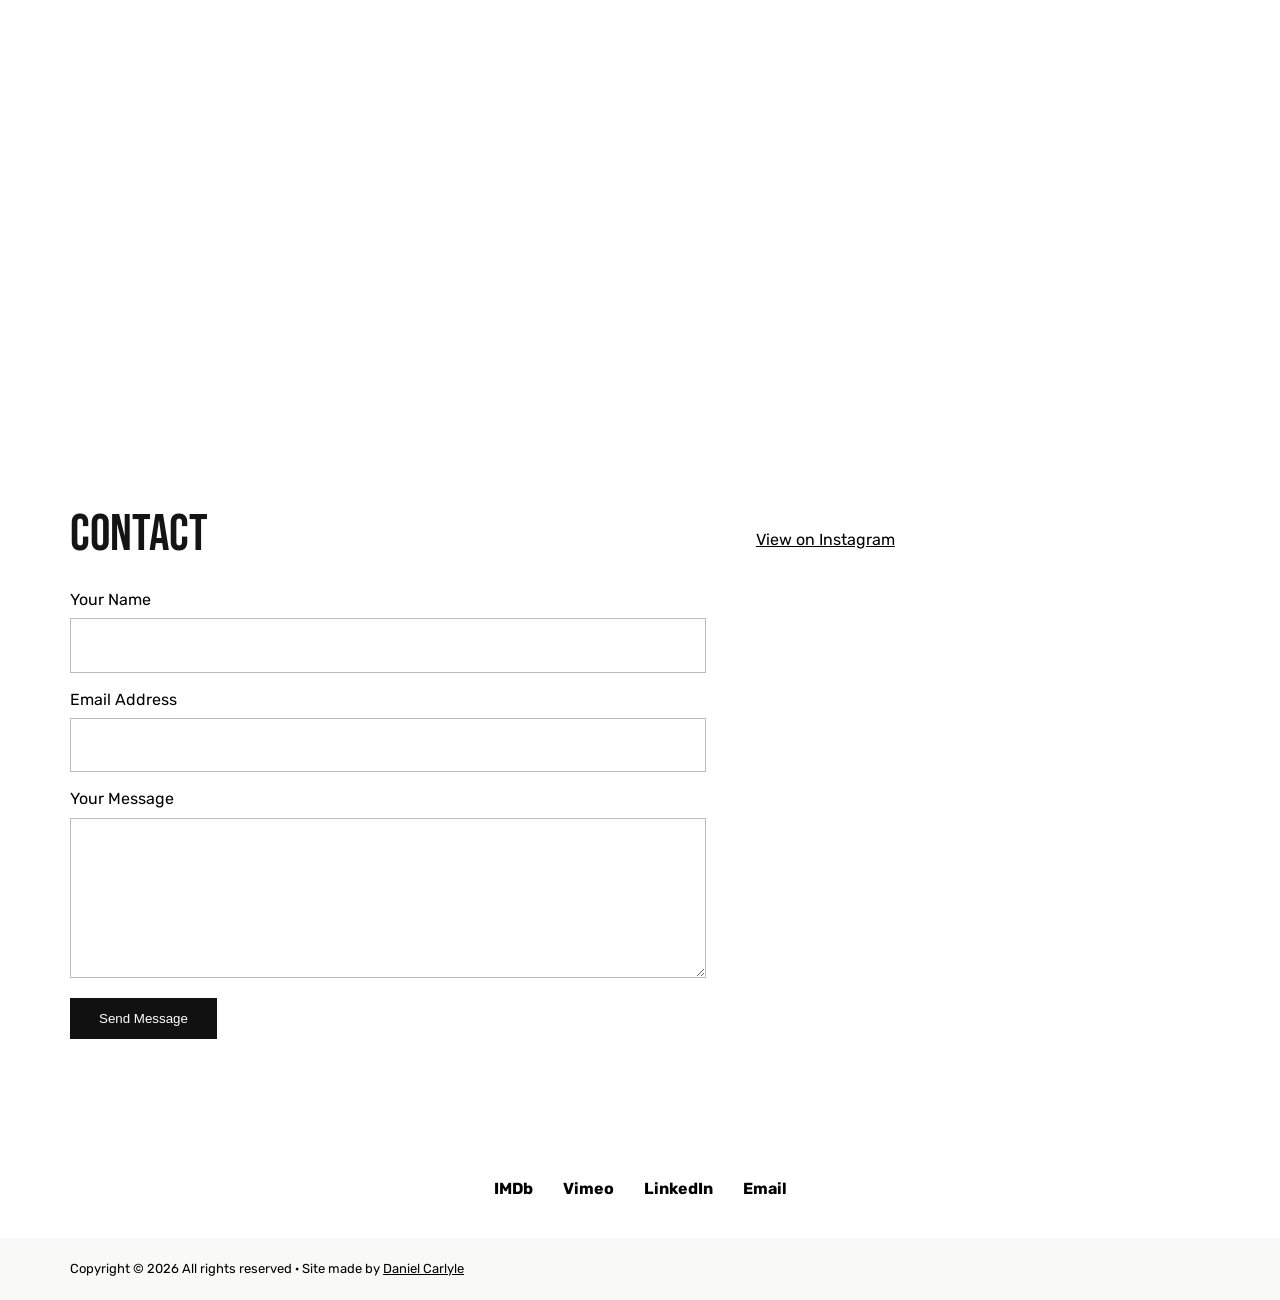
==== commit b84308ff: "Update index.html" ====
--- a/index.html
+++ b/index.html
@@ -5,9 +5,17 @@
 >
 <link rel="preconnect" href="https://fonts.googleapis.com"><link rel="preconnect" href="https://fonts.gstatic.com" crossorigin><link href="https://fonts.googleapis.com/css2?family=Bebas+Neue&family=Rubik:wght@400;500;600;700&display=swap" rel="stylesheet"><link rel="stylesheet" href="/assets/css/style.css"><script async src="https://www.googletagmanager.com/gtm.js?id=GTM-KLKWNG9Z"></script><script src="/assets/js/main.js" defer></script></head><body><a class="skip-link" href="#main">Skip to content</a><header id="header"><div class="container-fluid header-inner"><a href="#hero" class="brand"><strong>Christopher John Malanchen</strong><span class="logo-subtitle span-logo-text">
   Editor, Film &amp; Television
-</span><span>DGC, Canadian Film Centre Editor Alumni</span></a><nav aria-label="Main navigation"><button class="nav-toggle" aria-expanded="false" aria-controls="main-nav" type="button">Menu ☰</button><ul id="main-nav" class="nav-list"><li><a href="#hero">Home</a></li><li><a href="#reel">Reel</a></li><li><a href="#portfolio">Work</a></li><li><a href="#graphic">Directing</a></li><li><a href="#about">About</a></li><li><a href="#contact-form">Contact</a></li><li><a href="https://www.imdb.com/name/nm3040932/?ref_=fn_al_nm_7" target="_blank" rel="noopener noreferrer">IMDb</a></li><li><a
+</span><span>DGC, Canadian Film Centre Editor Alumni</span></a><nav aria-label="Main navigation"><button class="nav-toggle" aria-expanded="false" aria-controls="main-nav" type="button">Menu ☰</button><ul id="main-nav" class="nav-list"><li><a href="#hero">Home</a></li><li><a href="#reel">Reel</a></li><li><a href="#portfolio">Work</a></li><li><a href="#graphic">Directing</a></li><li><a href="#about">About</a></li><li><a href="#contact-form">Contact</a></li><li>    <a href="https://www.imdb.com/name/nm3040932/?ref_=fn_al_nm_7"
+       target="_blank"
+       rel="noopener noreferrer"
+       class="icon-link"
+       aria-label="IMDb"
+       title="IMDb">
+      <i class="fa-brands fa-imdb" aria-hidden="true"></i>
+    </a></li><li><a
   href="mailto:cjmalanchen@gmail.com"
   class="icon-link email-link"
+                                                                                                                                                                                                                                                                                                                                                                                                                                                                                                                                                                                                           target="_blank" 
   aria-label="Send an email"
   title="Email"
 >
--- a/assets/css/style.css
+++ b/assets/css/style.css
@@ -61,3 +61,53 @@
   padding-right: 0;
 }
 
+
+/* Footer social icons */
+
+.footer-socials {
+  display: flex;
+  align-items: center;
+  justify-content: center;
+  flex-wrap: wrap;
+  gap: 20px;
+}
+
+/* Shared email and social icon styles */
+
+.icon-link {
+  display: inline-flex;
+  align-items: center;
+  justify-content: center;
+
+  width: 44px;
+  height: 44px;
+
+  font-size: 22px;
+  color: #202020;
+  text-decoration: none;
+
+  transition:
+    color 0.2s ease,
+    transform 0.2s ease;
+}
+
+.icon-link:hover {
+  color: #83d0cf;
+  transform: translateY(-3px);
+}
+
+.icon-link:focus-visible {
+  outline: 2px solid #83d0cf;
+  outline-offset: 3px;
+  border-radius: 4px;
+}
+
+@media (prefers-reduced-motion: reduce) {
+  .icon-link {
+    transition: none;
+  }
+
+  .icon-link:hover {
+    transform: none;
+  }
+}
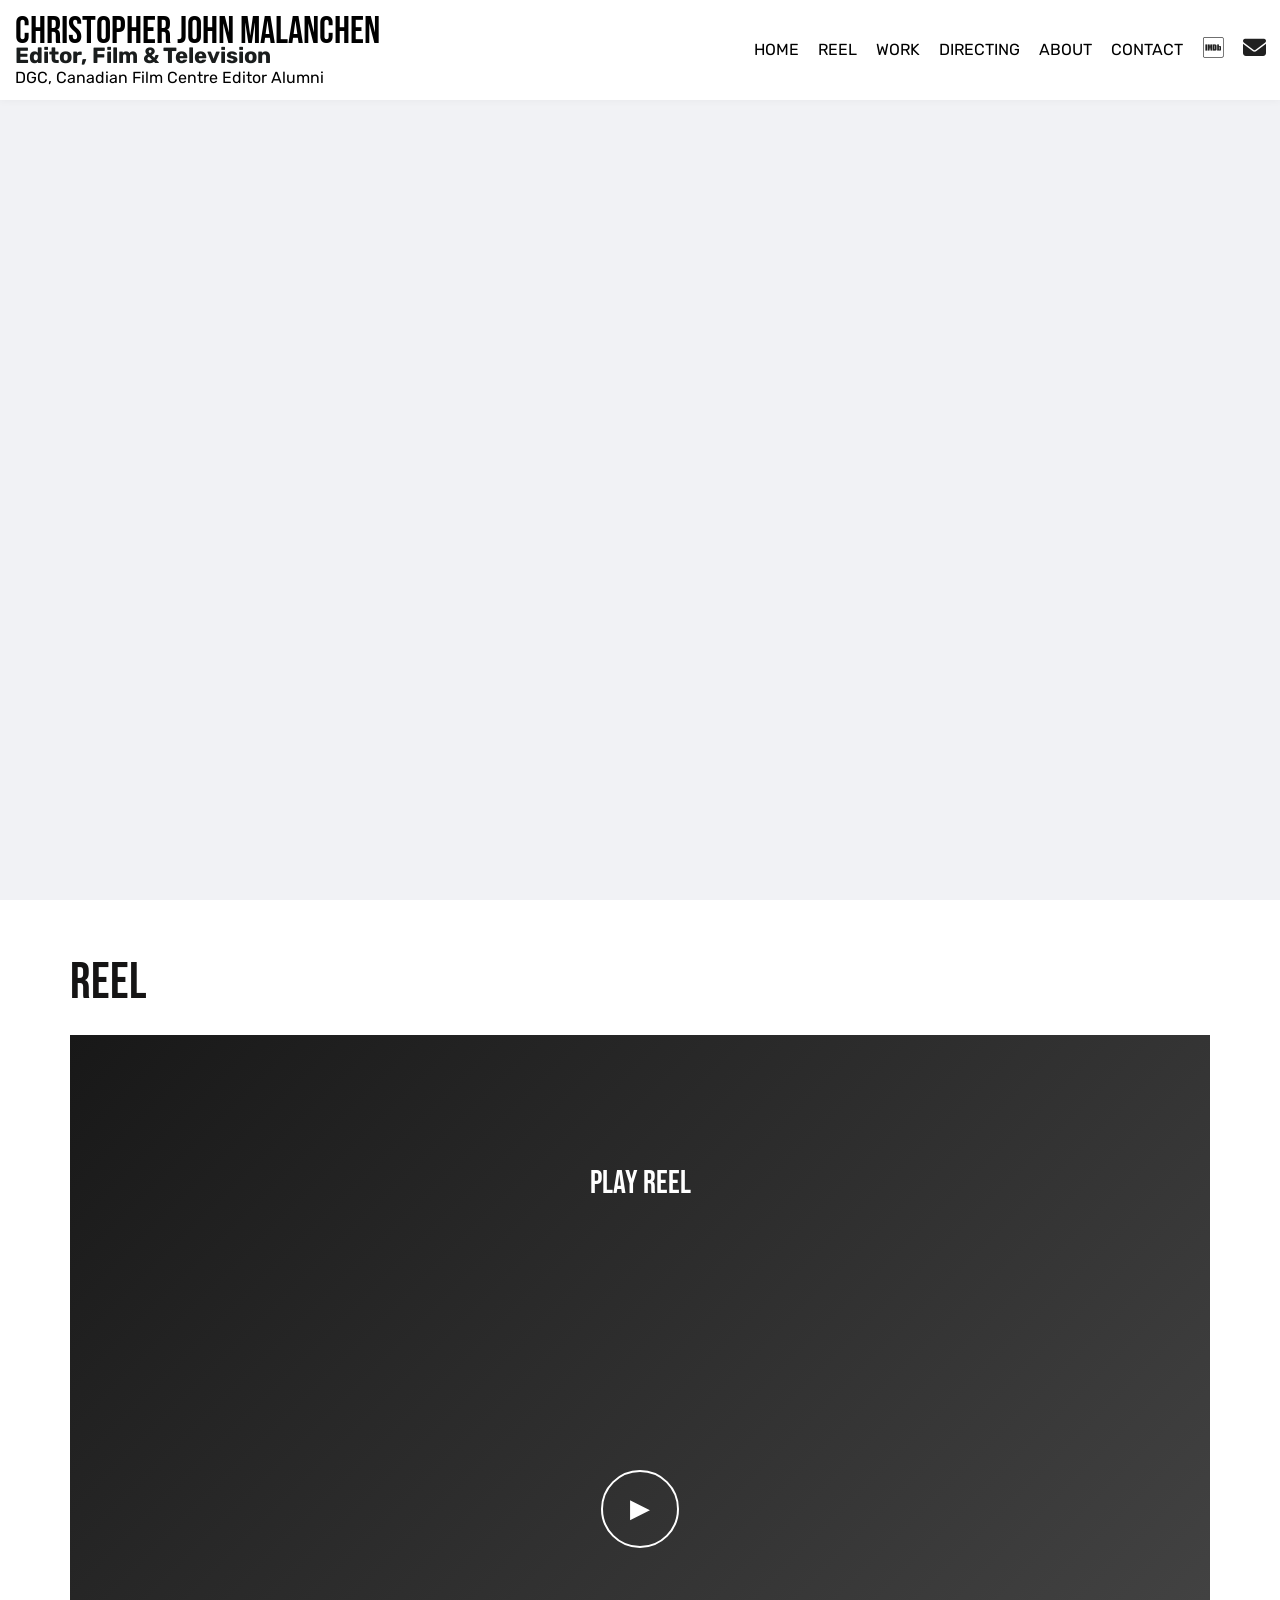
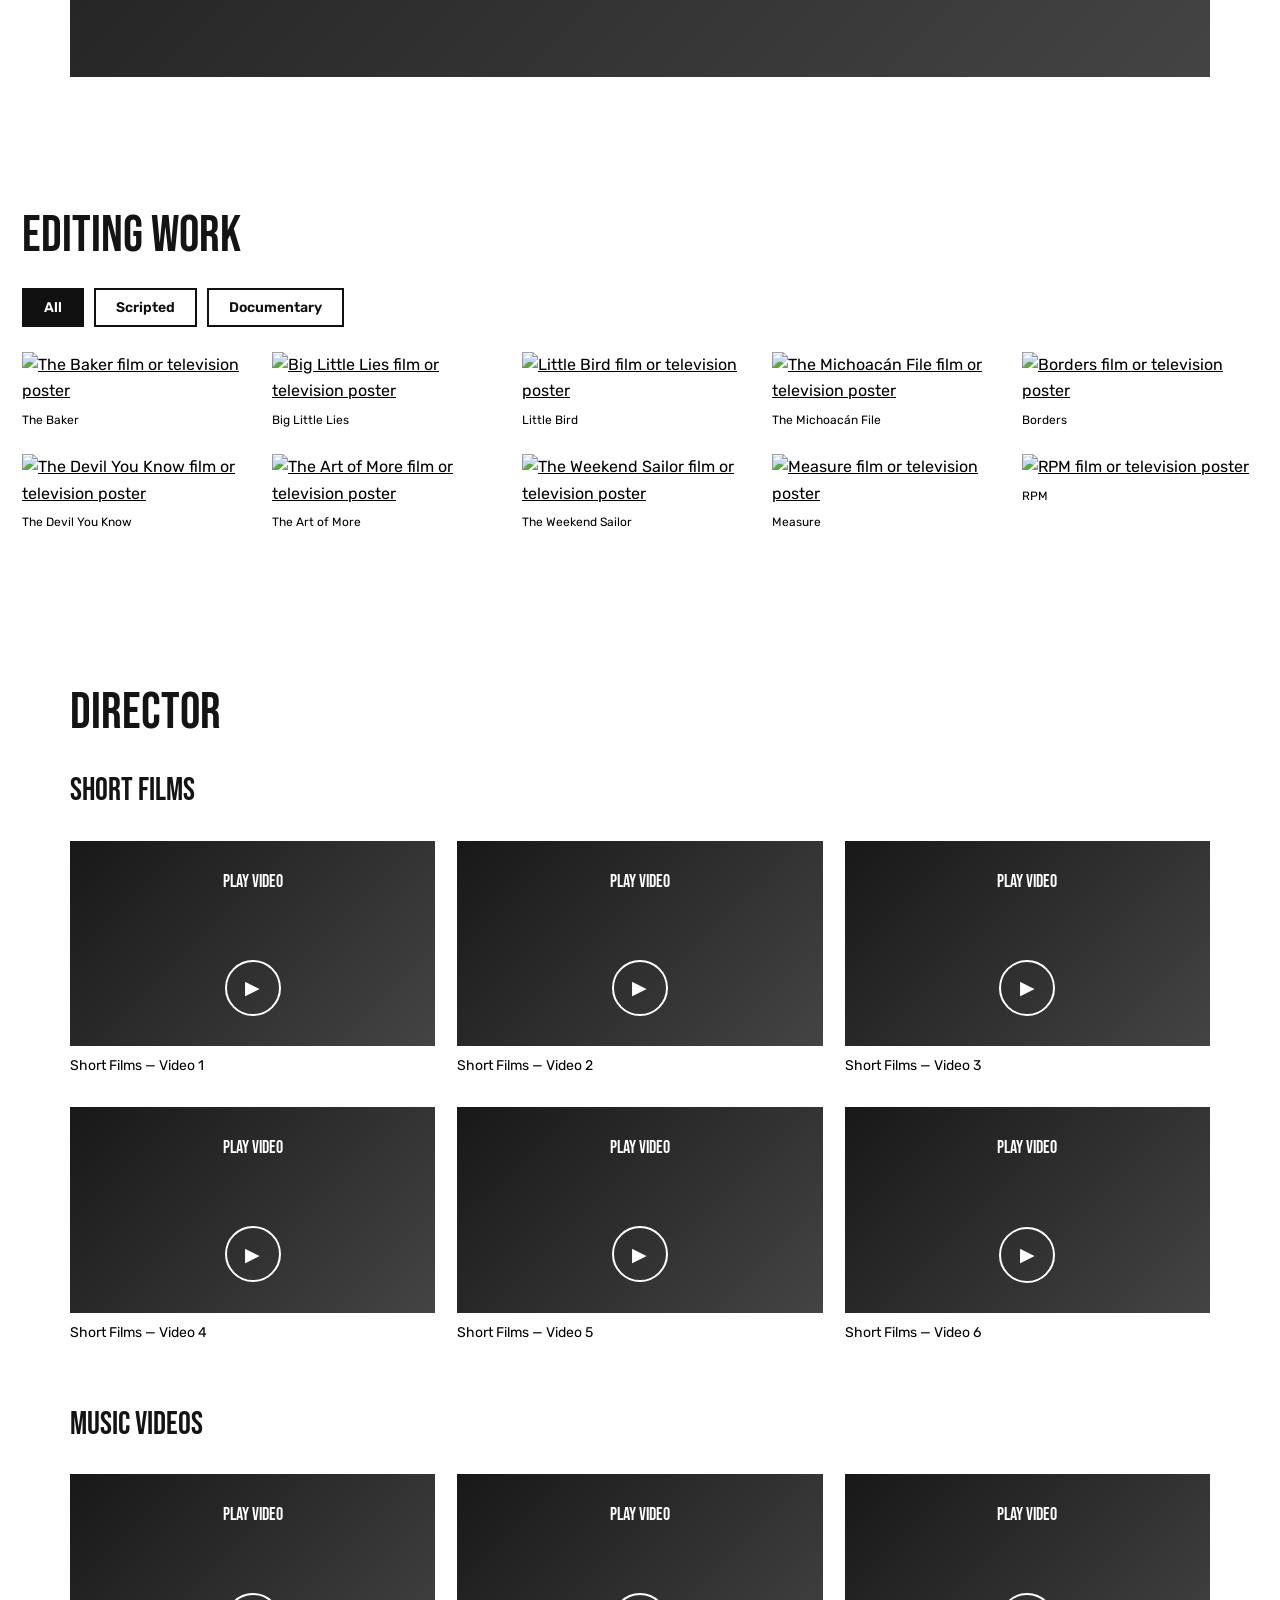
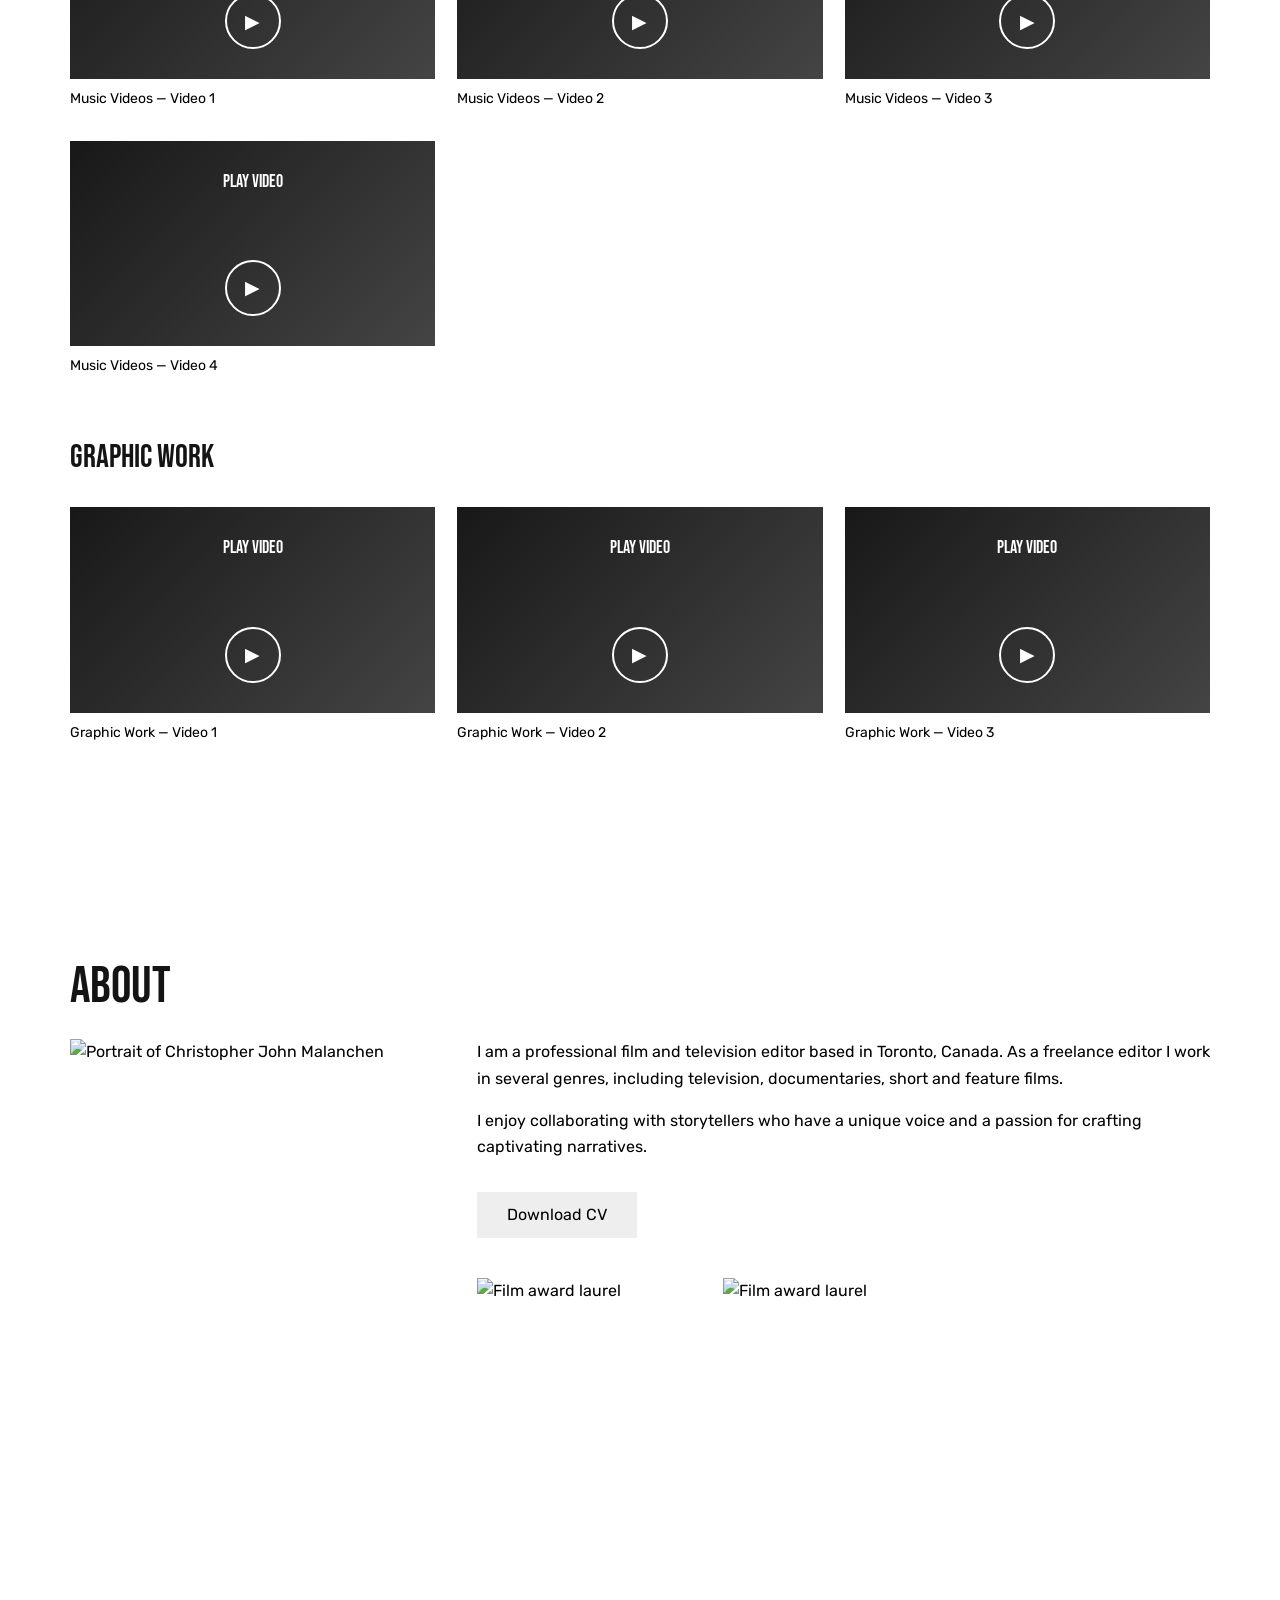
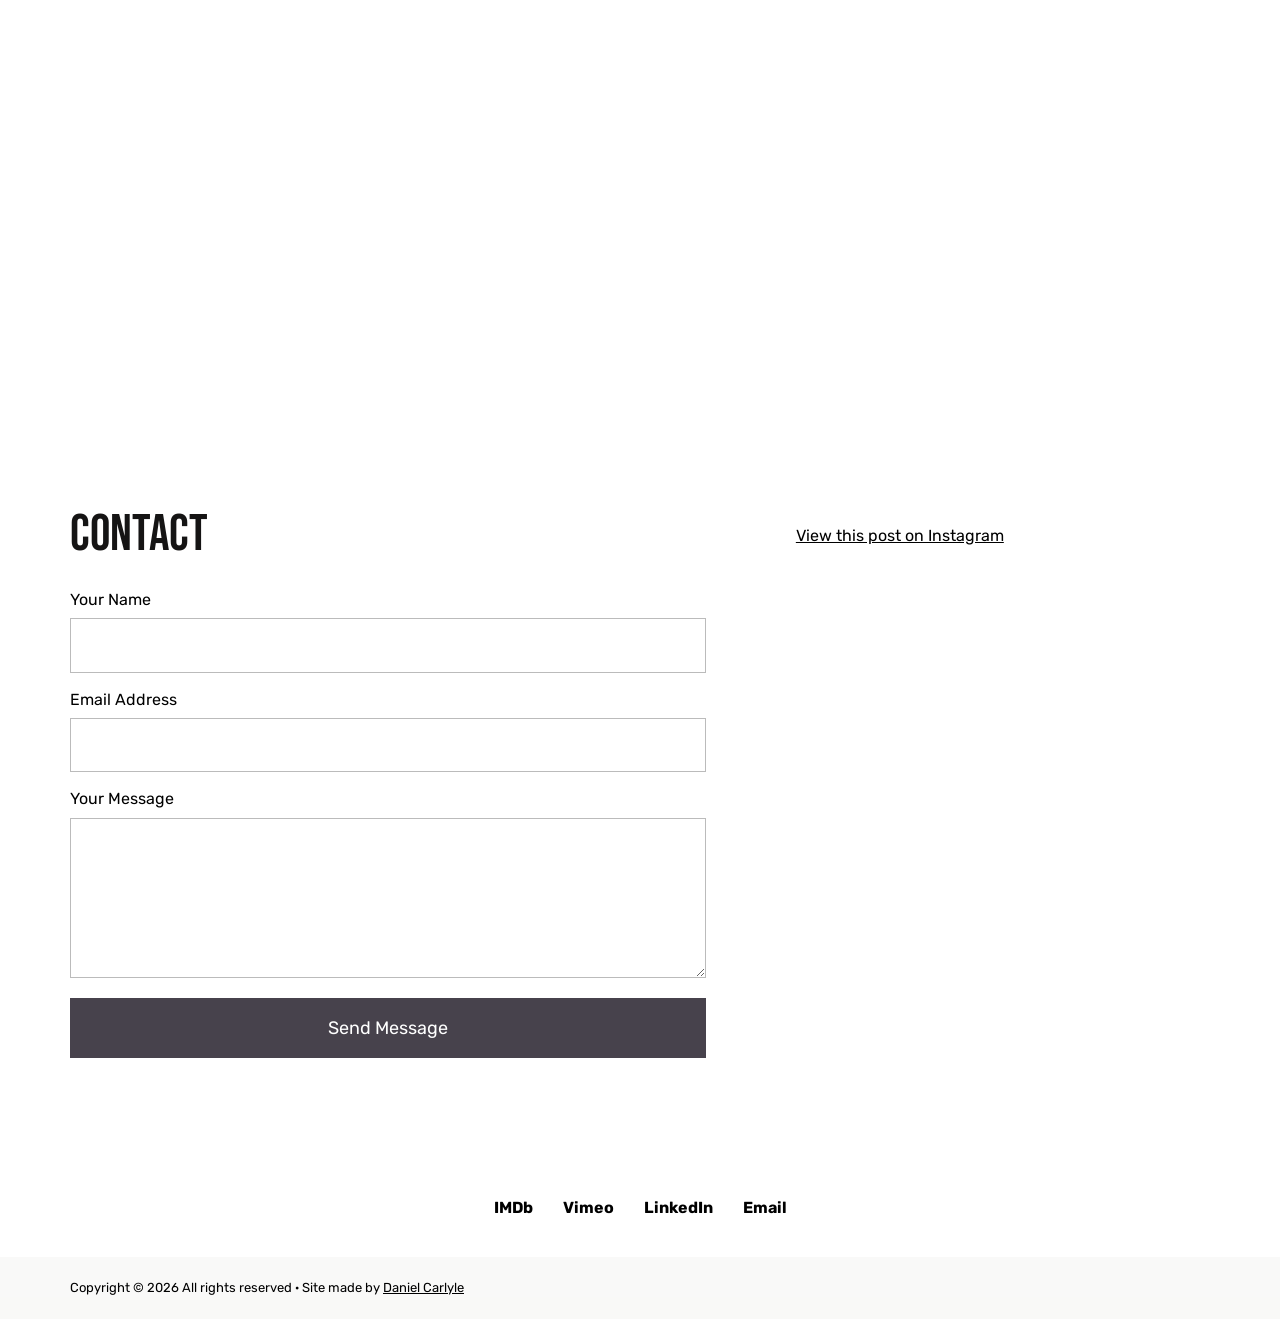
==== commit 077f6acb: "Update index.html Added IG embed" ====
--- a/index.html
+++ b/index.html
@@ -20,4 +20,38 @@
   title="Email"
 >
   <i class="fa-solid fa-envelope" aria-hidden="true"></i>
-</a></li></ul></nav></div></header><main id="main"><section id="hero" class="hero" aria-label="Homepage background"></section><style>.hero{background-image:url('https://assets.codepen.io/902426/Chris-Malanchen-Website-Background-Image-Desktop-Landing-Page-Image.webp')}@media(max-width:650px){.hero{background-image:url('https://assets.codepen.io/902426/Chris-Malanchen-Website-Background-Image-Mobile.png')}}</style><section id="reel" class="section reel"><div class="container"><h2>Reel</h2><div class="video-frame"><button class="video-launch" type="button" data-vimeo-id="346738342" data-title="Editing reel" data-start="0" aria-label="Play Editing reel">Play reel</button></div></div></section><section id="portfolio" class="section"><div class="wide"><h2>Editing Work</h2><div class="filter-bar" role="group" aria-label="Filter editing work"><button type="button" data-filter="all" aria-pressed="true">All</button><button type="button" data-filter="scripted" aria-pressed="false">Scripted</button><button type="button" data-filter="documentary" aria-pressed="false">Documentary</button></div><div class="gallery"><figure class="gallery-item" data-category="scripted"><a data-lightbox href="https://assets.codepen.io/902426/baker-movie-image-chris-malanchen.webp" aria-label="View The Baker poster"><img src="https://assets.codepen.io/902426/baker-movie-image-chris-malanchen.webp" alt="The Baker film or television poster" loading="lazy" decoding="async"></a><figcaption>The Baker</figcaption></figure><figure class="gallery-item" data-category="scripted"><a data-lightbox href="https://assets.codepen.io/902426/Christopher-Malenchan-Movie_Portfolio-Item-Big-Little-Lies-poster.jpg" aria-label="View Big Little Lies poster"><img src="https://assets.codepen.io/902426/Christopher-Malenchan-Movie_Portfolio-Item-Big-Little-Lies-poster.jpg" alt="Big Little Lies film or television poster" loading="lazy" decoding="async"></a><figcaption>Big Little Lies</figcaption></figure><figure class="gallery-item" data-category="scripted"><a data-lightbox href="https://assets.codepen.io/902426/Christopher-John_Malenchan-Editor-Portfolio-littlebird.jpg" aria-label="View Little Bird poster"><img src="https://assets.codepen.io/902426/Christopher-John_Malenchan-Editor-Portfolio-littlebird.jpg" alt="Little Bird film or television poster" loading="lazy" decoding="async"></a><figcaption>Little Bird</figcaption></figure><figure class="gallery-item" data-category="documentary"><a data-lightbox href="https://assets.codepen.io/902426/Christopher-John_Malenchan-Editor-Portfolio-THE-MICHOACAN-FILE.jpg" aria-label="View The Michoacán File poster"><img src="https://assets.codepen.io/902426/Christopher-John_Malenchan-Editor-Portfolio-THE-MICHOACAN-FILE.jpg" alt="The Michoacán File film or television poster" loading="lazy" decoding="async"></a><figcaption>The Michoacán File</figcaption></figure><figure class="gallery-item" data-category="scripted"><a data-lightbox href="https://assets.codepen.io/902426/border-movie-image-chris-malanchen.webp" aria-label="View Borders poster"><img src="https://assets.codepen.io/902426/border-movie-image-chris-malanchen.webp" alt="Borders film or television poster" loading="lazy" decoding="async"></a><figcaption>Borders</figcaption></figure><figure class="gallery-item" data-category="documentary"><a data-lightbox href="https://assets.codepen.io/902426/Christopher-Malenchan-Portfolio-Item-The-Devil-poster.jpg" aria-label="View The Devil You Know poster"><img src="https://assets.codepen.io/902426/Christopher-Malenchan-Portfolio-Item-The-Devil-poster.jpg" alt="The Devil You Know film or television poster" loading="lazy" decoding="async"></a><figcaption>The Devil You Know</figcaption></figure><figure class="gallery-item" data-category="scripted"><a data-lightbox href="https://assets.codepen.io/902426/Christopher-Malenchan-Movie_Portfolio-Item-theartofmore.jpg" aria-label="View The Art of More poster"><img src="https://assets.codepen.io/902426/Christopher-Malenchan-Movie_Portfolio-Item-theartofmore.jpg" alt="The Art of More film or television poster" loading="lazy" decoding="async"></a><figcaption>The Art of More</figcaption></figure><figure class="gallery-item" data-category="documentary"><a data-lightbox href="https://assets.codepen.io/902426/Christopher-Malenchan-Movie_Portfolio-Item-The-Weekend-Sailor-poster.jpg" aria-label="View The Weekend Sailor poster"><img src="https://assets.codepen.io/902426/Christopher-Malenchan-Movie_Portfolio-Item-The-Weekend-Sailor-poster.jpg" alt="The Weekend Sailor film or television poster" loading="lazy" decoding="async"></a><figcaption>The Weekend Sailor</figcaption></figure><figure class="gallery-item" data-category="scripted"><a data-lightbox href="https://assets.codepen.io/902426/Christopher-Malenchan-Portfolio-Item-Measure-Poster.jpg" aria-label="View Measure poster"><img src="https://assets.codepen.io/902426/Christopher-Malenchan-Portfolio-Item-Measure-Poster.jpg" alt="Measure film or television poster" loading="lazy" decoding="async"></a><figcaption>Measure</figcaption></figure><figure class="gallery-item" data-category="documentary"><a data-lightbox href="https://assets.codepen.io/902426/Christopher-Malenchan-Movie_Portfolio-Item-RPM.jpg" aria-label="View RPM poster"><img src="https://assets.codepen.io/902426/Christopher-Malenchan-Movie_Portfolio-Item-RPM.jpg" alt="RPM film or television poster" loading="lazy" decoding="async"></a><figcaption>RPM</figcaption></figure></div></div></section><section id="graphic" class="section"><div class="container"><h2>Director</h2><section class="directing-group"><h3>Short Films</h3><div class="video-grid"><article><div class="video-frame"><button class="video-launch" type="button" data-vimeo-id="245556328" data-title="Short Films — Video 1" data-start="0" aria-label="Play Short Films — Video 1">Play video</button></div><p class="video-caption">Short Films — Video 1</p></article><article><div class="video-frame"><button class="video-launch" type="button" data-vimeo-id="245558732" data-title="Short Films — Video 2" data-start="120" aria-label="Play Short Films — Video 2">Play video</button></div><p class="video-caption">Short Films — Video 2</p></article><article><div class="video-frame"><button class="video-launch" type="button" data-vimeo-id="245555640" data-title="Short Films — Video 3" data-start="0" aria-label="Play Short Films — Video 3">Play video</button></div><p class="video-caption">Short Films — Video 3</p></article><article><div class="video-frame"><button class="video-launch" type="button" data-vimeo-id="18862374" data-title="Short Films — Video 4" data-start="0" aria-label="Play Short Films — Video 4">Play video</button></div><p class="video-caption">Short Films — Video 4</p></article><article><div class="video-frame"><button class="video-launch" type="button" data-vimeo-id="245558423" data-title="Short Films — Video 5" data-start="0" aria-label="Play Short Films — Video 5">Play video</button></div><p class="video-caption">Short Films — Video 5</p></article><article><div class="video-frame"><button class="video-launch" type="button" data-vimeo-id="245557437" data-title="Short Films — Video 6" data-start="0" aria-label="Play Short Films — Video 6">Play video</button></div><p class="video-caption">Short Films — Video 6</p></article></div></section><section class="directing-group"><h3>Music Videos</h3><div class="video-grid"><article><div class="video-frame"><button class="video-launch" type="button" data-vimeo-id="847046692" data-title="Music Videos — Video 1" data-start="0" aria-label="Play Music Videos — Video 1">Play video</button></div><p class="video-caption">Music Videos — Video 1</p></article><article><div class="video-frame"><button class="video-launch" type="button" data-vimeo-id="258737431" data-title="Music Videos — Video 2" data-start="0" aria-label="Play Music Videos — Video 2">Play video</button></div><p class="video-caption">Music Videos — Video 2</p></article><article><div class="video-frame"><button class="video-launch" type="button" data-vimeo-id="397349321" data-title="Music Videos — Video 3" data-start="0" aria-label="Play Music Videos — Video 3">Play video</button></div><p class="video-caption">Music Videos — Video 3</p></article><article><div class="video-frame"><button class="video-launch" type="button" data-vimeo-id="259272943" data-title="Music Videos — Video 4" data-start="0" aria-label="Play Music Videos — Video 4">Play video</button></div><p class="video-caption">Music Videos — Video 4</p></article></div></section><section class="directing-group"><h3>Graphic Work</h3><div class="video-grid"><article><div class="video-frame"><button class="video-launch" type="button" data-vimeo-id="847035582" data-title="Graphic Work — Video 1" data-start="0" aria-label="Play Graphic Work — Video 1">Play video</button></div><p class="video-caption">Graphic Work — Video 1</p></article><article><div class="video-frame"><button class="video-launch" type="button" data-vimeo-id="847076794" data-title="Graphic Work — Video 2" data-start="120" aria-label="Play Graphic Work — Video 2">Play video</button></div><p class="video-caption">Graphic Work — Video 2</p></article><article><div class="video-frame"><button class="video-launch" type="button" data-vimeo-id="847053713" data-title="Graphic Work — Video 3" data-start="120" aria-label="Play Graphic Work — Video 3">Play video</button></div><p class="video-caption">Graphic Work — Video 3</p></article></div></section></div></section><section id="about" class="section"><div class="container"><h2>About</h2><div class="about-grid"><div><img class="portrait" src="https://assets.codepen.io/902426/Christopher-Malenchan.jpg" alt="Portrait of Christopher John Malanchen" loading="lazy"></div><div class="bio"><p>I am a professional film and television editor based in Toronto, Canada. As a freelance editor I work in several genres, including television, documentaries, short and feature films.</p><p>I enjoy collaborating with storytellers who have a unique voice and a passion for crafting captivating narratives.</p><a class="cv-link" href="https://assets.codepen.io/902426/CV-2024-CMALANCHEN-RESUME.pdf" target="_blank" rel="noopener noreferrer">Download CV</a><div class="awards"><img src="https://assets.codepen.io/902426/Christopher-Malanchen-CCE_Nominee_Laurels_2024_Black+.png" alt="Film award laurel" loading="lazy"><img src="https://assets.codepen.io/902426/Christopher-Malanchen-WINNER-DOCLA-+2016.png" alt="Film award laurel" loading="lazy"></div></div></div></div></section><div class="contact-banner" role="img" aria-label="Editing studio" style="background-image:url('https://d33wubrfki0l68.cloudfront.net/dc9231a0f2bf9a138847e3923aedbee62c84f386/94aa7/img/connect-banner.jpg')"></div><section id="contact-form" class="section"><div class="container contact-grid"><div><h2>Contact</h2><form class="contact-form" action="https://formspree.io/mjvenrqb" method="POST"><label for="contact-name">Your Name</label><input id="contact-name" name="name" autocomplete="name" required><label for="contact-email">Email Address</label><input id="contact-email" type="email" name="email" autocomplete="email" required><label for="contact-message">Your Message</label><textarea id="contact-message" name="message" rows="5" required></textarea><button type="submit">Send Message</button></form></div><div><a class="instagram-link" href="https://www.instagram.com/p/B8B_XlxALeS/" target="_blank" rel="noopener noreferrer">View on Instagram</a></div></div></section></main><footer><div class="container"><ul class="socials"><li><a href="https://www.imdb.com/name/nm3040932/?ref_=fn_al_nm_7" target="_blank" rel="noopener noreferrer">IMDb</a></li><li><a href="https://vimeo.com/cjm" target="_blank" rel="noopener noreferrer">Vimeo</a></li><li><a href="https://www.linkedin.com/in/christopher-john-malanchen-21629353/" target="_blank" rel="noopener noreferrer">LinkedIn</a></li><li><a href="mailto:cjmalanchen@gmail.com">Email</a></li></ul></div></footer><div class="sub-footer"><div class="container">Copyright © 2026 All rights reserved <span>· Site made by <a href="https://danielcarlyle.carbonmade.com" target="_blank" rel="noopener noreferrer">Daniel Carlyle</a></span></div></div><button class="back-top" type="button" aria-label="Back to top">↑</button><dialog class="lightbox" aria-label="Portfolio image"><button type="button" class="lightbox-close" aria-label="Close image">✕</button><img alt=""></dialog></body></html>
+</a></li></ul></nav></div></header><main id="main"><section id="hero" class="hero" aria-label="Homepage background"></section><style>.hero{background-image:url('https://assets.codepen.io/902426/Chris-Malanchen-Website-Background-Image-Desktop-Landing-Page-Image.webp')}@media(max-width:650px){.hero{background-image:url('https://assets.codepen.io/902426/Chris-Malanchen-Website-Background-Image-Mobile.png')}}</style><section id="reel" class="section reel"><div class="container"><h2>Reel</h2><div class="video-frame"><button class="video-launch" type="button" data-vimeo-id="346738342" data-title="Editing reel" data-start="0" aria-label="Play Editing reel">Play reel</button></div></div></section><section id="portfolio" class="section"><div class="wide"><h2>Editing Work</h2><div class="filter-bar" role="group" aria-label="Filter editing work"><button type="button" data-filter="all" aria-pressed="true">All</button><button type="button" data-filter="scripted" aria-pressed="false">Scripted</button><button type="button" data-filter="documentary" aria-pressed="false">Documentary</button></div><div class="gallery"><figure class="gallery-item" data-category="scripted"><a data-lightbox href="https://assets.codepen.io/902426/baker-movie-image-chris-malanchen.webp" aria-label="View The Baker poster"><img src="https://assets.codepen.io/902426/baker-movie-image-chris-malanchen.webp" alt="The Baker film or television poster" loading="lazy" decoding="async"></a><figcaption>The Baker</figcaption></figure><figure class="gallery-item" data-category="scripted"><a data-lightbox href="https://assets.codepen.io/902426/Christopher-Malenchan-Movie_Portfolio-Item-Big-Little-Lies-poster.jpg" aria-label="View Big Little Lies poster"><img src="https://assets.codepen.io/902426/Christopher-Malenchan-Movie_Portfolio-Item-Big-Little-Lies-poster.jpg" alt="Big Little Lies film or television poster" loading="lazy" decoding="async"></a><figcaption>Big Little Lies</figcaption></figure><figure class="gallery-item" data-category="scripted"><a data-lightbox href="https://assets.codepen.io/902426/Christopher-John_Malenchan-Editor-Portfolio-littlebird.jpg" aria-label="View Little Bird poster"><img src="https://assets.codepen.io/902426/Christopher-John_Malenchan-Editor-Portfolio-littlebird.jpg" alt="Little Bird film or television poster" loading="lazy" decoding="async"></a><figcaption>Little Bird</figcaption></figure><figure class="gallery-item" data-category="documentary"><a data-lightbox href="https://assets.codepen.io/902426/Christopher-John_Malenchan-Editor-Portfolio-THE-MICHOACAN-FILE.jpg" aria-label="View The Michoacán File poster"><img src="https://assets.codepen.io/902426/Christopher-John_Malenchan-Editor-Portfolio-THE-MICHOACAN-FILE.jpg" alt="The Michoacán File film or television poster" loading="lazy" decoding="async"></a><figcaption>The Michoacán File</figcaption></figure><figure class="gallery-item" data-category="scripted"><a data-lightbox href="https://assets.codepen.io/902426/border-movie-image-chris-malanchen.webp" aria-label="View Borders poster"><img src="https://assets.codepen.io/902426/border-movie-image-chris-malanchen.webp" alt="Borders film or television poster" loading="lazy" decoding="async"></a><figcaption>Borders</figcaption></figure><figure class="gallery-item" data-category="documentary"><a data-lightbox href="https://assets.codepen.io/902426/Christopher-Malenchan-Portfolio-Item-The-Devil-poster.jpg" aria-label="View The Devil You Know poster"><img src="https://assets.codepen.io/902426/Christopher-Malenchan-Portfolio-Item-The-Devil-poster.jpg" alt="The Devil You Know film or television poster" loading="lazy" decoding="async"></a><figcaption>The Devil You Know</figcaption></figure><figure class="gallery-item" data-category="scripted"><a data-lightbox href="https://assets.codepen.io/902426/Christopher-Malenchan-Movie_Portfolio-Item-theartofmore.jpg" aria-label="View The Art of More poster"><img src="https://assets.codepen.io/902426/Christopher-Malenchan-Movie_Portfolio-Item-theartofmore.jpg" alt="The Art of More film or television poster" loading="lazy" decoding="async"></a><figcaption>The Art of More</figcaption></figure><figure class="gallery-item" data-category="documentary"><a data-lightbox href="https://assets.codepen.io/902426/Christopher-Malenchan-Movie_Portfolio-Item-The-Weekend-Sailor-poster.jpg" aria-label="View The Weekend Sailor poster"><img src="https://assets.codepen.io/902426/Christopher-Malenchan-Movie_Portfolio-Item-The-Weekend-Sailor-poster.jpg" alt="The Weekend Sailor film or television poster" loading="lazy" decoding="async"></a><figcaption>The Weekend Sailor</figcaption></figure><figure class="gallery-item" data-category="scripted"><a data-lightbox href="https://assets.codepen.io/902426/Christopher-Malenchan-Portfolio-Item-Measure-Poster.jpg" aria-label="View Measure poster"><img src="https://assets.codepen.io/902426/Christopher-Malenchan-Portfolio-Item-Measure-Poster.jpg" alt="Measure film or television poster" loading="lazy" decoding="async"></a><figcaption>Measure</figcaption></figure><figure class="gallery-item" data-category="documentary"><a data-lightbox href="https://assets.codepen.io/902426/Christopher-Malenchan-Movie_Portfolio-Item-RPM.jpg" aria-label="View RPM poster"><img src="https://assets.codepen.io/902426/Christopher-Malenchan-Movie_Portfolio-Item-RPM.jpg" alt="RPM film or television poster" loading="lazy" decoding="async"></a><figcaption>RPM</figcaption></figure></div></div></section><section id="graphic" class="section"><div class="container"><h2>Director</h2><section class="directing-group"><h3>Short Films</h3><div class="video-grid"><article><div class="video-frame"><button class="video-launch" type="button" data-vimeo-id="245556328" data-title="Short Films — Video 1" data-start="0" aria-label="Play Short Films — Video 1">Play video</button></div><p class="video-caption">Short Films — Video 1</p></article><article><div class="video-frame"><button class="video-launch" type="button" data-vimeo-id="245558732" data-title="Short Films — Video 2" data-start="120" aria-label="Play Short Films — Video 2">Play video</button></div><p class="video-caption">Short Films — Video 2</p></article><article><div class="video-frame"><button class="video-launch" type="button" data-vimeo-id="245555640" data-title="Short Films — Video 3" data-start="0" aria-label="Play Short Films — Video 3">Play video</button></div><p class="video-caption">Short Films — Video 3</p></article><article><div class="video-frame"><button class="video-launch" type="button" data-vimeo-id="18862374" data-title="Short Films — Video 4" data-start="0" aria-label="Play Short Films — Video 4">Play video</button></div><p class="video-caption">Short Films — Video 4</p></article><article><div class="video-frame"><button class="video-launch" type="button" data-vimeo-id="245558423" data-title="Short Films — Video 5" data-start="0" aria-label="Play Short Films — Video 5">Play video</button></div><p class="video-caption">Short Films — Video 5</p></article><article><div class="video-frame"><button class="video-launch" type="button" data-vimeo-id="245557437" data-title="Short Films — Video 6" data-start="0" aria-label="Play Short Films — Video 6">Play video</button></div><p class="video-caption">Short Films — Video 6</p></article></div></section><section class="directing-group"><h3>Music Videos</h3><div class="video-grid"><article><div class="video-frame"><button class="video-launch" type="button" data-vimeo-id="847046692" data-title="Music Videos — Video 1" data-start="0" aria-label="Play Music Videos — Video 1">Play video</button></div><p class="video-caption">Music Videos — Video 1</p></article><article><div class="video-frame"><button class="video-launch" type="button" data-vimeo-id="258737431" data-title="Music Videos — Video 2" data-start="0" aria-label="Play Music Videos — Video 2">Play video</button></div><p class="video-caption">Music Videos — Video 2</p></article><article><div class="video-frame"><button class="video-launch" type="button" data-vimeo-id="397349321" data-title="Music Videos — Video 3" data-start="0" aria-label="Play Music Videos — Video 3">Play video</button></div><p class="video-caption">Music Videos — Video 3</p></article><article><div class="video-frame"><button class="video-launch" type="button" data-vimeo-id="259272943" data-title="Music Videos — Video 4" data-start="0" aria-label="Play Music Videos — Video 4">Play video</button></div><p class="video-caption">Music Videos — Video 4</p></article></div></section><section class="directing-group"><h3>Graphic Work</h3><div class="video-grid"><article><div class="video-frame"><button class="video-launch" type="button" data-vimeo-id="847035582" data-title="Graphic Work — Video 1" data-start="0" aria-label="Play Graphic Work — Video 1">Play video</button></div><p class="video-caption">Graphic Work — Video 1</p></article><article><div class="video-frame"><button class="video-launch" type="button" data-vimeo-id="847076794" data-title="Graphic Work — Video 2" data-start="120" aria-label="Play Graphic Work — Video 2">Play video</button></div><p class="video-caption">Graphic Work — Video 2</p></article><article><div class="video-frame"><button class="video-launch" type="button" data-vimeo-id="847053713" data-title="Graphic Work — Video 3" data-start="120" aria-label="Play Graphic Work — Video 3">Play video</button></div><p class="video-caption">Graphic Work — Video 3</p></article></div></section></div></section><section id="about" class="section"><div class="container"><h2>About</h2><div class="about-grid"><div><img class="portrait" src="https://assets.codepen.io/902426/Christopher-Malenchan.jpg" alt="Portrait of Christopher John Malanchen" loading="lazy"></div><div class="bio"><p>I am a professional film and television editor based in Toronto, Canada. As a freelance editor I work in several genres, including television, documentaries, short and feature films.</p><p>I enjoy collaborating with storytellers who have a unique voice and a passion for crafting captivating narratives.</p><a class="cv-link" href="https://assets.codepen.io/902426/CV-2024-CMALANCHEN-RESUME.pdf" target="_blank" rel="noopener noreferrer">Download CV</a><div class="awards"><img src="https://assets.codepen.io/902426/Christopher-Malanchen-CCE_Nominee_Laurels_2024_Black+.png" alt="Film award laurel" loading="lazy"><img src="https://assets.codepen.io/902426/Christopher-Malanchen-WINNER-DOCLA-+2016.png" alt="Film award laurel" loading="lazy"></div></div></div></div></section><div class="contact-banner" role="img" aria-label="Editing studio" style="background-image:url('https://d33wubrfki0l68.cloudfront.net/dc9231a0f2bf9a138847e3923aedbee62c84f386/94aa7/img/connect-banner.jpg')"></div><section id="contact-form" class="section"><div class="container contact-grid"><div><h2>Contact</h2><form class="contact-form" action="https://formspree.io/mjvenrqb" method="POST"><label for="contact-name">Your Name</label><input id="contact-name" name="name" autocomplete="name" required><label for="contact-email">Email Address</label><input id="contact-email" type="email" name="email" autocomplete="email" required><label for="contact-message">Your Message</label><textarea id="contact-message" name="message" rows="5" required></textarea><button type="submit">Send Message</button></form></div><div>
+  
+  
+<div class="instagram-embed">
+  <blockquote
+    class="instagram-media"
+    data-instgrm-permalink="https://www.instagram.com/p/B8B_XlxALeS/"
+    data-instgrm-version="14">
+
+    <a
+      href="https://www.instagram.com/p/B8B_XlxALeS/"
+      target="_blank"
+      rel="noopener noreferrer">
+      View this post on Instagram
+    </a>
+
+  </blockquote>
+</div>
+
+  <!--<a class="instagram-link" href="https://www.instagram.com/p/B8B_XlxALeS/" target="_blank" rel="noopener noreferrer">View on Instagram</a>
+  -->
+
+
+
+</div></div></section>
+
+
+
+</main>
+  
+  <footer><div class="container"><ul class="socials"><li><a href="https://www.imdb.com/name/nm3040932/?ref_=fn_al_nm_7" target="_blank" rel="noopener noreferrer">IMDb</a></li><li><a href="https://vimeo.com/cjm" target="_blank" rel="noopener noreferrer">Vimeo</a></li><li><a href="https://www.linkedin.com/in/christopher-john-malanchen-21629353/" target="_blank" rel="noopener noreferrer">LinkedIn</a></li><li><a href="mailto:cjmalanchen@gmail.com">Email</a></li></ul></div></footer><div class="sub-footer"><div class="container">Copyright © 2026 All rights reserved <span>· Site made by <a href="https://danielcarlyle.carbonmade.com" target="_blank" rel="noopener noreferrer">Daniel Carlyle</a></span></div></div><button class="back-top" type="button" aria-label="Back to top">↑</button><dialog class="lightbox" aria-label="Portfolio image"><button type="button" class="lightbox-close" aria-label="Close image">✕</button><img alt=""></dialog>
+
+<script async src="https://www.instagram.com/embed.js"></script>
+
+</body></html>
--- a/assets/css/style.css
+++ b/assets/css/style.css
@@ -1,5 +1,11 @@
 /* CJM Films: faithful white, black, Bebas Neue / Rubik visual direction */
-:root{--ink:#151414;--paper:#fff;--soft:#f1f2f5;--accent:#44318b;--max:1140px}*{box-sizing:border-box}html{scroll-behavior:smooth;scroll-padding-top:110px}body{margin:0;color:#000;background:var(--paper);font:400 16px/1.65 Rubik,Arial,sans-serif}h1,h2,h3{font-family:"Bebas Neue",Impact,sans-serif;font-weight:400;text-transform:uppercase;color:var(--ink);line-height:1.1}h2{font-size:clamp(2.5rem,4vw,3.2rem);margin:0 0 1.5rem}h3{font-size:2rem}a{color:inherit}img{max-width:100%;height:auto}.container{width:min(var(--max),calc(100% - 44px));margin-inline:auto}.wide{width:min(1500px,calc(100% - 44px));margin-inline:auto}.skip-link{position:absolute;top:-100px;left:12px;z-index:999;background:#fff;padding:12px}.skip-link:focus{top:12px}#header{position:fixed;top:0;left:0;right:0;z-index:20;background:#fff;box-shadow:0 1px 8px #0000000a}.header-inner{display:flex;align-items:center;justify-content:space-between;gap:20px;min-height:100px;padding-block:10px}.brand{text-decoration:none;display:flex;flex-direction:column;line-height:1.1;min-width:0}.brand strong{font:400 clamp(1.55rem,3vw,3rem)/1 "Bebas Neue",Impact,sans-serif;text-transform:uppercase}.nav-list{display:flex;gap:19px;list-style:none;align-items:center;margin:0;padding:0}.nav-list a{text-decoration:none;font-size:1rem !important;text-transform:uppercase}.nav-list a:hover,.nav-list a:focus-visible{text-decoration:underline;text-underline-offset:5px}.nav-toggle{display:none;background:#fff;border:1px solid #333;padding:9px 13px;font:inherit}main{padding-top:100px}.hero{height:calc(100svh - 100px);min-height:420px;background-color:#f1f2f5;background-position:center;background-size:cover}.section{padding:76px 0}.reel{padding-block:55px}.video-frame{aspect-ratio:16/9;background:#101010;position:relative}.video-frame iframe{width:100%;height:100%;border:0}.video-launch{display:grid;place-items:center;position:absolute;inset:0;width:100%;height:100%;background:linear-gradient(135deg,#181818,#444);color:#fff;border:0;cursor:pointer;font:400 2rem "Bebas Neue",sans-serif}.video-launch:after{content:'▶';font:26px Arial;display:grid;place-items:center;width:74px;height:74px;border:2px solid #fff;border-radius:50%;margin-top:10px}.filter-bar{display:flex;flex-wrap:wrap;gap:10px;margin:15px 0 25px}.filter-bar button{border:2px solid #111;background:white;color:#111;padding:9px 20px;font:600 14px Rubik,sans-serif;cursor:pointer}.filter-bar button[aria-pressed=true],.filter-bar button:hover{background:#111;color:white}.gallery{display:grid;grid-template-columns:repeat(5,minmax(0,1fr));gap:24px 14px}.gallery-item{margin:0;min-width:0}.gallery-item[hidden]{display:none}.gallery-item a{display:block}.gallery-item img{display:block;width:100%;height:auto}.gallery-item figcaption{font-size:12px;margin-top:6px}.directing-group{margin-bottom:55px}.video-grid{display:grid;grid-template-columns:repeat(3,minmax(0,1fr));gap:22px}.video-grid .video-launch{font-size:1.1rem}.video-grid .video-launch:after{width:52px;height:52px;font-size:19px}.video-caption{margin:.5rem 0;font-size:14px}.about-grid{display:grid;grid-template-columns:1fr 2fr;gap:40px}.portrait{width:100%;max-width:400px}.bio p{margin-top:0}.cv-link{display:inline-block;background:#eee;padding:10px 30px;margin:15px 0;text-decoration:none}.awards{display:flex;flex-wrap:wrap;gap:16px;margin-top:25px}.awards img{width:230px;max-width:42%;object-fit:contain}.contact-banner{height:650px;background-position:center;background-size:cover}.contact-grid{display:grid;grid-template-columns:7fr 5fr;gap:50px}.contact-form label{display:block;margin:14px 0 5px}.contact-form input,.contact-form textarea{display:block;width:100%;border:1px solid #bbb;padding:13px;font:inherit}.contact-form button{margin-top:20px;border:1px solid #111;background:#111;color:white;padding:12px 28px;cursor:pointer}.socials{display:flex;justify-content:center;gap:30px;flex-wrap:wrap;list-style:none;padding:0}.socials a{font-weight:700;text-decoration:none}.socials a:hover{text-decoration:underline}footer{padding:45px 0 20px}.sub-footer{background:#e8e6e140;padding:20px 0;font-size:13px}.back-top{position:fixed;right:20px;bottom:20px;border:0;background:#151414;color:#fff;padding:10px 15px;cursor:pointer;opacity:0;pointer-events:none;transition:opacity .2s}.back-top.visible{opacity:1;pointer-events:auto}.instagram-link{display:inline-block;margin-top:20px}.lightbox{border:0;padding:0;max-width:min(90vw,1000px);max-height:90vh;background:#111}.lightbox img{display:block;max-height:85vh;object-fit:contain}.lightbox::backdrop{background:#000d}.lightbox-close{position:absolute;right:0;top:0;color:#fff;background:#111;border:0;padding:9px 14px;cursor:pointer} :focus-visible{outline:3px solid var(--accent);outline-offset:3px}@media(max-width:1150px){.gallery{grid-template-columns:repeat(4,minmax(0,1fr))}}@media(max-width:900px){.header-inner{min-height:85px}.nav-toggle{display:block}.nav-list{display:none;position:absolute;left:0;right:0;top:100%;background:#fff;padding:20px 24px;flex-direction:column;align-items:flex-start;box-shadow:0 8px 12px #0002}.nav-list.open{display:flex}main{padding-top:85px}.hero{height:calc(100svh - 85px)}.gallery{grid-template-columns:repeat(3,minmax(0,1fr))}.video-grid{grid-template-columns:repeat(2,minmax(0,1fr))}}@media(max-width:650px){.gallery{grid-template-columns:repeat(2,minmax(0,1fr))}.video-grid,.about-grid,.contact-grid{grid-template-columns:1fr}.section{padding:55px 0}.contact-banner{height:210px}.brand strong{font-size:1.8rem}}@media(max-width:440px){.gallery{grid-template-columns:1fr}.brand strong{font-size:1.45rem}.brand span{font-size:10px}}@media(prefers-reduced-motion:reduce){html{scroll-behavior:auto}*,*:before,*:after{transition:none!important;animation:none!important}}
+:root{--ink:#151414;--paper:#fff;--soft:#f1f2f5;--accent:#44318b;--max:1140px}*{box-sizing:border-box}html{scroll-behavior:smooth;scroll-padding-top:110px}body{margin:0;color:#000;background:var(--paper);font:400 16px/1.65 Rubik,Arial,sans-serif}h1,h2,h3{font-family:"Bebas Neue",Impact,sans-serif;font-weight:400;text-transform:uppercase;color:var(--ink);line-height:1.1}h2{font-size:clamp(2.5rem,4vw,3.2rem);margin:0 0 1.5rem}h3{font-size:2rem}a{color:inherit}img{max-width:100%;height:auto}.container{width:min(var(--max),calc(100% - 44px));margin-inline:auto}.wide{width:min(1500px,calc(100% - 44px));margin-inline:auto}.skip-link{position:absolute;top:-100px;left:12px;z-index:999;background:#fff;padding:12px}.skip-link:focus{top:12px}#header{position:fixed;top:0;left:0;right:0;z-index:20;background:#fff;box-shadow:0 1px 8px #0000000a}.header-inner{display:flex;align-items:center;justify-content:space-between;gap:20px;min-height:100px;padding-block:10px}.brand{text-decoration:none;display:flex;flex-direction:column;line-height:1.1;min-width:0}.brand strong{font:400 clamp(1.55rem,3vw,3rem)/1 "Bebas Neue",Impact,sans-serif;text-transform:uppercase}.nav-list{display:flex;gap:19px;list-style:none;align-items:center;margin:0;padding:0}.nav-list a{text-decoration:none;font-size:1rem;text-transform:uppercase}.nav-list a:hover,.nav-list a:focus-visible{text-decoration:underline;text-underline-offset:5px}.nav-toggle{display:none;background:#fff;border:1px solid #333;padding:9px 13px;font:inherit}main{padding-top:100px}.hero{height:calc(100svh - 100px);min-height:420px;background-color:#f1f2f5;background-position:center;background-size:cover}.section{padding:76px 0}.reel{padding-block:55px}.video-frame{aspect-ratio:16/9;background:#101010;position:relative}.video-frame iframe{width:100%;height:100%;border:0}.video-launch{display:grid;place-items:center;position:absolute;inset:0;width:100%;height:100%;background:linear-gradient(135deg,#181818,#444);color:#fff;border:0;cursor:pointer;font:400 2rem "Bebas Neue",sans-serif}.video-launch:after{content:'▶';font:26px Arial;display:grid;place-items:center;width:74px;height:74px;border:2px solid #fff;border-radius:50%;margin-top:10px}.filter-bar{display:flex;flex-wrap:wrap;gap:10px;margin:15px 0 25px}.filter-bar button{border:2px solid #111;background:white;color:#111;padding:9px 20px;font:600 14px Rubik,sans-serif;cursor:pointer}.filter-bar button[aria-pressed=true],.filter-bar button:hover{background:#111;color:white}.gallery{display:grid;grid-template-columns:repeat(5,minmax(0,1fr));gap:24px 14px}.gallery-item{margin:0;min-width:0}.gallery-item[hidden]{display:none}.gallery-item a{display:block}.gallery-item img{display:block;width:100%;height:auto}.gallery-item figcaption{font-size:12px;margin-top:6px}.directing-group{margin-bottom:55px}.video-grid{display:grid;grid-template-columns:repeat(3,minmax(0,1fr));gap:22px}.video-grid .video-launch{font-size:1.1rem}.video-grid .video-launch:after{width:52px;height:52px;font-size:19px}.video-caption{margin:.5rem 0;font-size:14px}.about-grid{display:grid;grid-template-columns:1fr 2fr;gap:40px}.portrait{width:100%;max-width:400px}.bio p{margin-top:0}.cv-link{display:inline-block;background:#eee;padding:10px 30px;margin:15px 0;text-decoration:none}.awards{display:flex;flex-wrap:wrap;gap:16px;margin-top:25px}.awards img{width:230px;max-width:42%;object-fit:contain}.contact-banner{height:650px;background-position:center;background-size:cover}.contact-grid{display:grid;grid-template-columns:7fr 5fr;gap:50px}.contact-form label{display:block;margin:14px 0 5px}.contact-form input,.contact-form textarea{display:block;width:100%;border:1px solid #bbb;padding:13px;font:inherit}.contact-form button{margin-top:20px;border:1px solid #111;background:#111;color:white;padding:12px 28px;cursor:pointer;    width: 100%;
+    height: 60px;
+    background: #47424c;
+    border: none;
+    color: #fff;
+    font-family: "Rubik", Helvetica, Arial, "Lucida Grande", sans-serif;
+    font-size: 18px;}.socials{display:flex;justify-content:center;gap:30px;flex-wrap:wrap;list-style:none;padding:0}.socials a{font-weight:700;text-decoration:none}.socials a:hover{text-decoration:underline}footer{padding:45px 0 20px}.sub-footer{background:#e8e6e140;padding:20px 0;font-size:13px}.back-top{position:fixed;right:20px;bottom:20px;border:0;background:#47424c;color:#fff;padding:10px 15px;cursor:pointer;opacity:0;pointer-events:none;transition:opacity .2s}.back-top.visible{opacity:1;pointer-events:auto}.instagram-link{display:inline-block;margin-top:20px}.lightbox{border:0;padding:0;max-width:min(90vw,1000px);max-height:90vh;background:#111}.lightbox img{display:block;max-height:85vh;object-fit:contain}.lightbox::backdrop{background:#000d}.lightbox-close{position:absolute;right:0;top:0;color:#fff;background:#111;border:0;padding:9px 14px;cursor:pointer} :focus-visible{outline:3px solid var(--accent);outline-offset:3px}@media(max-width:1150px){.gallery{grid-template-columns:repeat(4,minmax(0,1fr))}}@media(max-width:900px){.header-inner{min-height:85px}.nav-toggle{display:block}.nav-list{display:none;position:absolute;left:0;right:0;top:100%;background:#fff;padding:20px 24px;flex-direction:column;align-items:flex-start;box-shadow:0 8px 12px #0002}.nav-list.open{display:flex}main{padding-top:85px}.hero{height:calc(100svh - 85px)}.gallery{grid-template-columns:repeat(3,minmax(0,1fr))}.video-grid{grid-template-columns:repeat(2,minmax(0,1fr))}}@media(max-width:650px){.gallery{grid-template-columns:repeat(2,minmax(0,1fr))}.video-grid,.about-grid,.contact-grid{grid-template-columns:1fr}.section{padding:55px 0}.contact-banner{height:210px}.brand strong{font-size:1.8rem}}@media(max-width:440px){.gallery{grid-template-columns:1fr}.brand strong{font-size:1.45rem}.brand span{font-size:10px}}@media(prefers-reduced-motion:reduce){html{scroll-behavior:auto}*,*:before,*:after{transition:none!important;animation:none!important}}
 
 /*.brand span{font:400 13px/1.5 Rubik,sans-serif} */
 
@@ -61,7 +67,6 @@
   padding-right: 0;
 }
 
-
 /* Footer social icons */
 
 .footer-socials {
@@ -79,10 +84,10 @@
   align-items: center;
   justify-content: center;
 
-  width: 44px;
-  height: 44px;
+  width: 22px;
+  height: 22px;
 
-  font-size: 22px;
+  font-size: 23px !important;
   color: #202020;
   text-decoration: none;
 
@@ -111,3 +116,50 @@
     transform: none;
   }
 }
+
+
+/* CJM Films — Original navigation hover effects */
+
+.navbar a,
+.site-nav a {
+  display: inline-block;
+  transition:
+    transform 0.2s ease,
+    color 0.2s ease,
+    font-weight 0.2s ease;
+  transform-origin: center;
+}
+
+/* Hover, active and keyboard focus */
+.navbar a:hover,
+.navbar .active,
+.navbar .active:focus,
+.navbar li:hover > a,
+.site-nav a:hover,
+.site-nav a.active,
+.site-nav a:focus-visible {
+  color: #212529;
+  font-weight: 700;
+  transform: none;
+}
+
+/* Desktop: original 10% scale effect */
+@media (min-width: 768px) {
+  .navbar a:hover,
+  .navbar .active,
+  .navbar .active:focus,
+  .navbar li:hover > a,
+  .site-nav a:hover,
+  .site-nav a.active,
+  .site-nav a:focus-visible {
+    transform: scale(1.1);
+  }
+}
+
+/* Respect reduced motion preferences */
+@media (prefers-reduced-motion: reduce) {
+  .navbar a,
+  .site-nav a {
+    transition: none;
+  }
+}
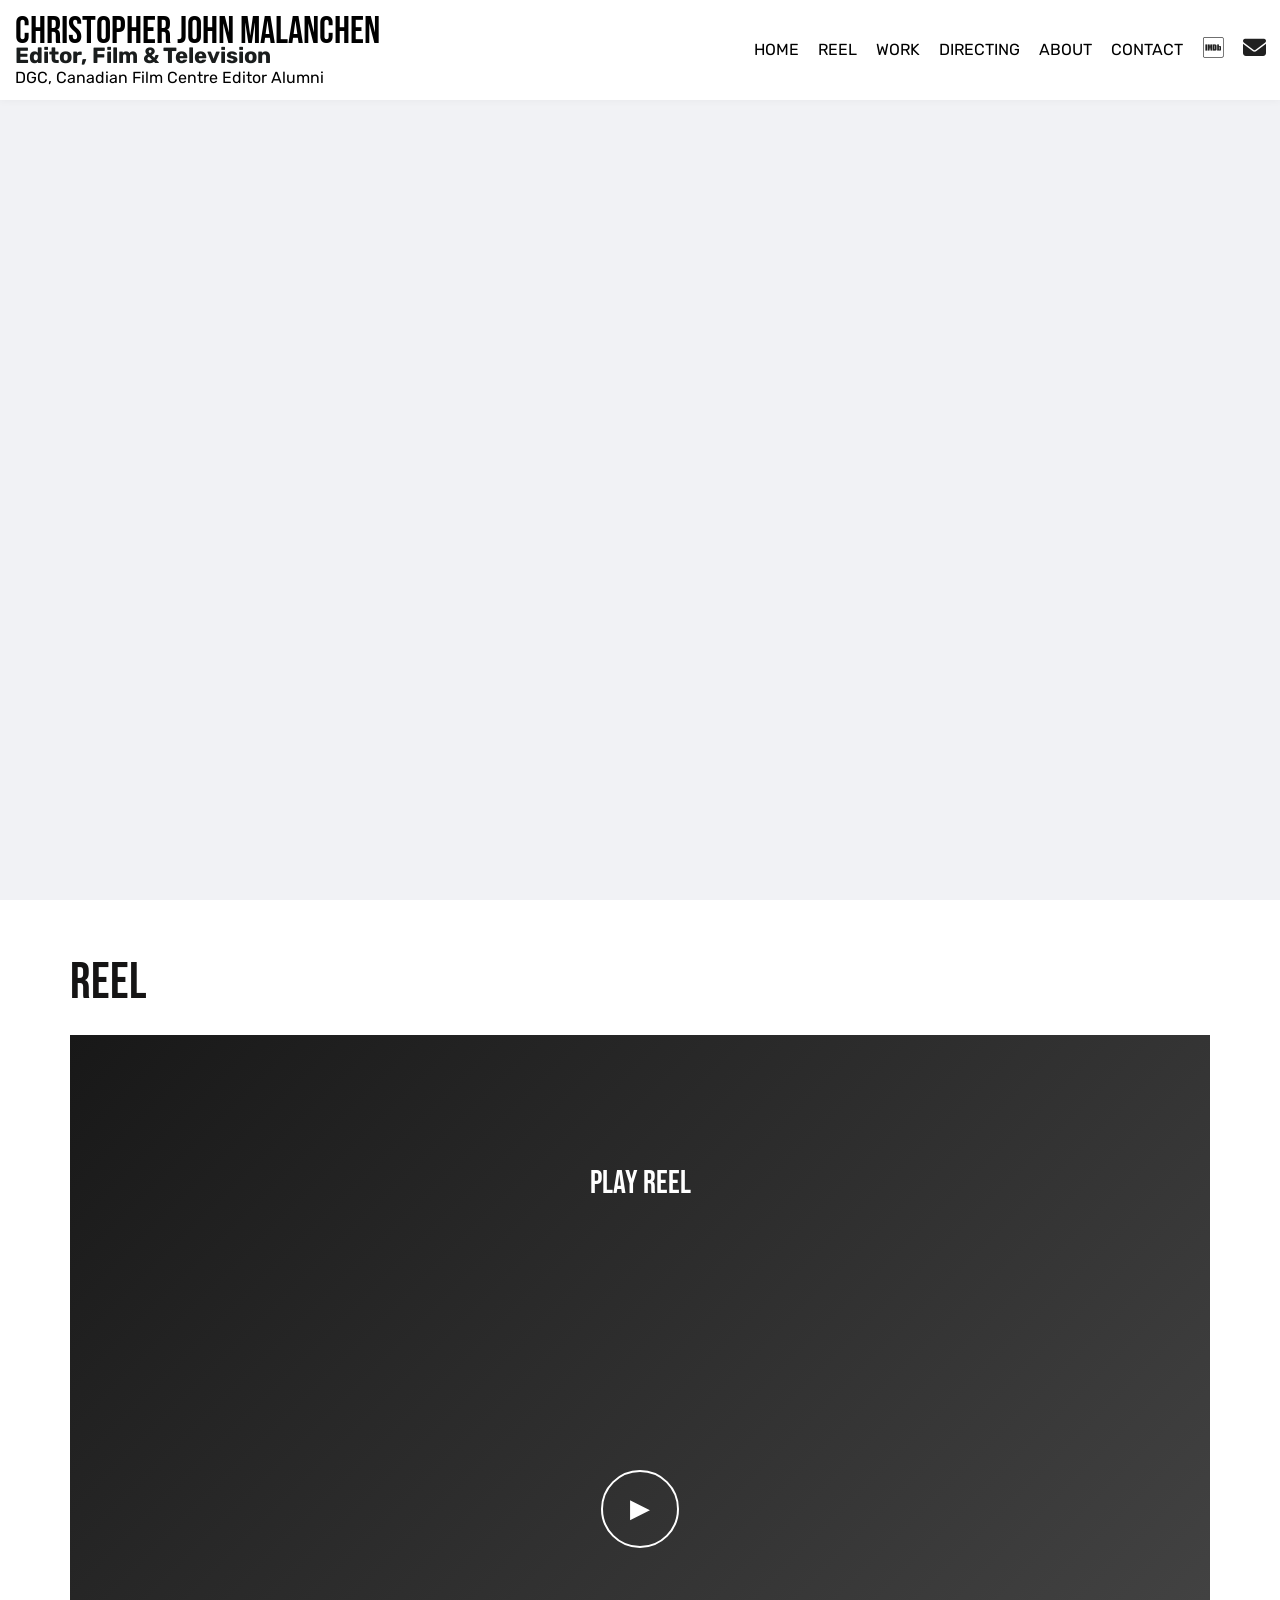
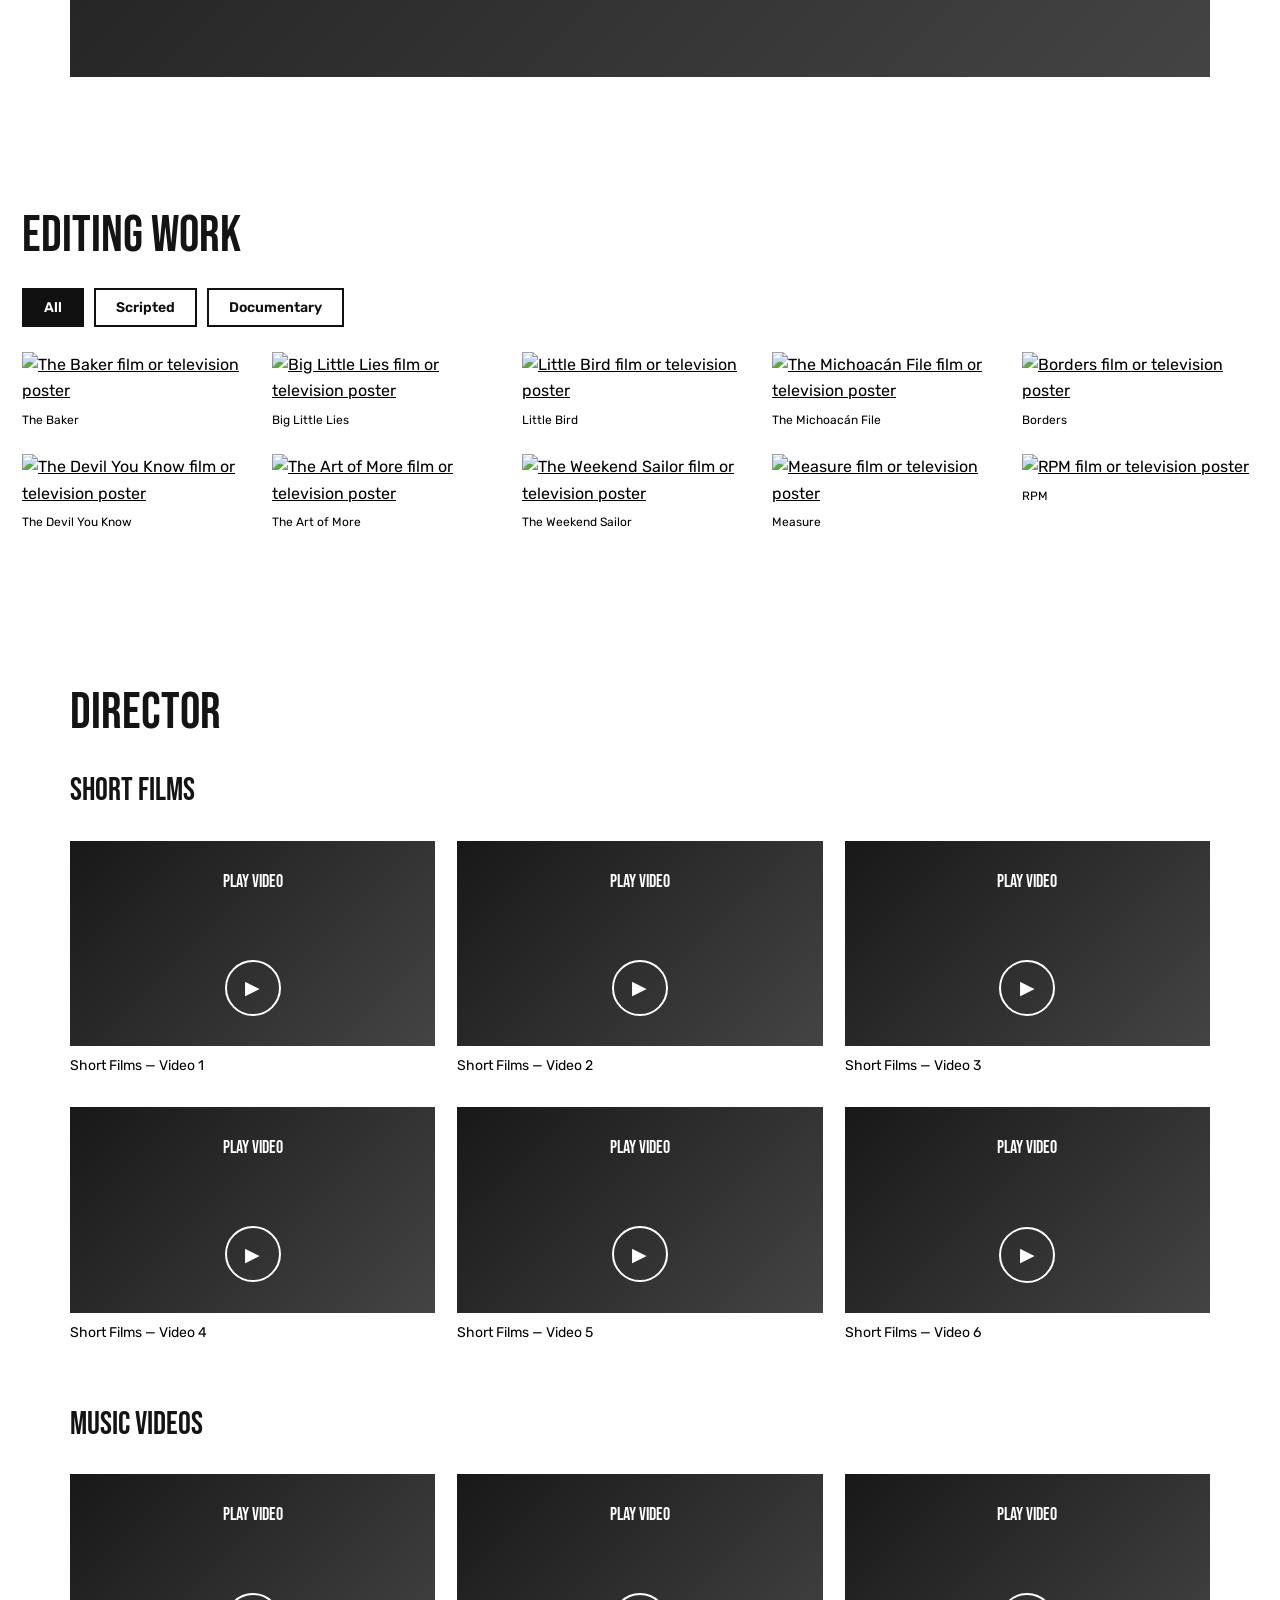
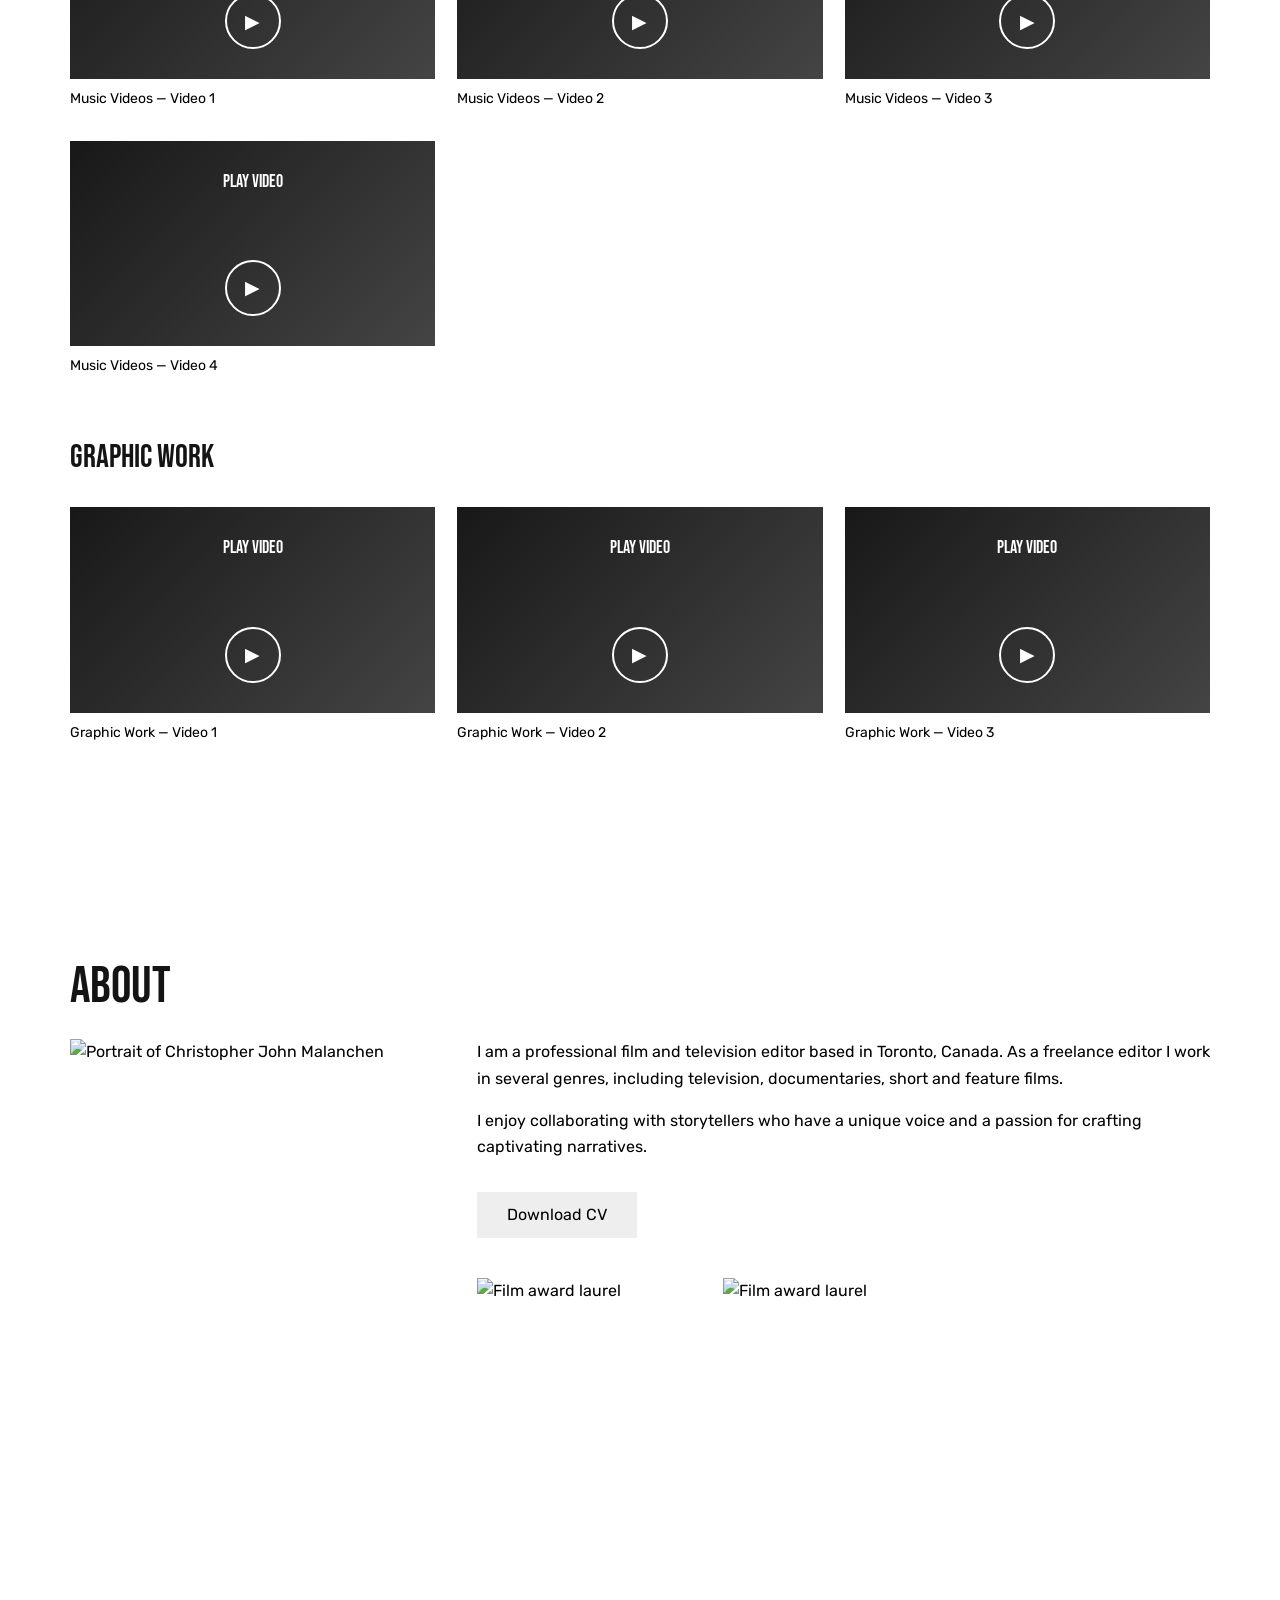
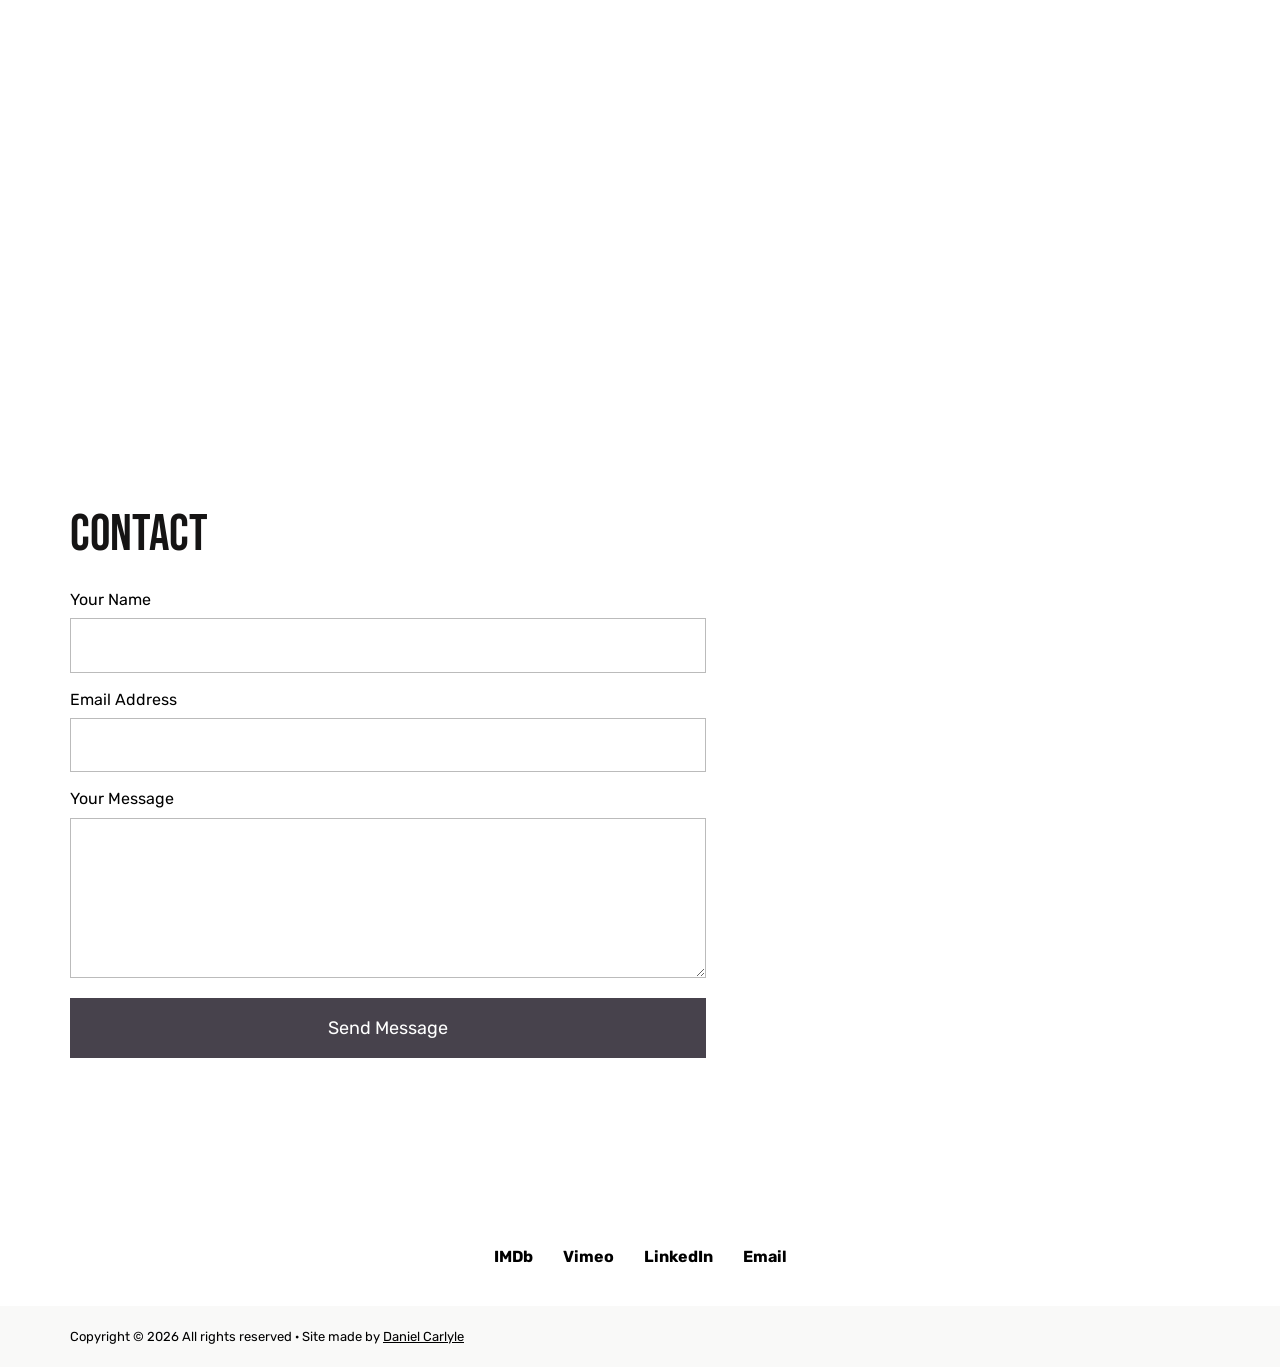
==== commit 6f4701e1: "Update index.html" ====
--- a/index.html
+++ b/index.html
@@ -24,19 +24,15 @@
   
   
 <div class="instagram-embed">
-  <blockquote
-    class="instagram-media"
-    data-instgrm-permalink="https://www.instagram.com/p/B8B_XlxALeS/"
-    data-instgrm-version="14">
-
-    <a
-      href="https://www.instagram.com/p/B8B_XlxALeS/"
-      target="_blank"
-      rel="noopener noreferrer">
-      View this post on Instagram
-    </a>
-
-  </blockquote>
+  <iframe
+    src="https://www.instagram.com/p/B8B_XlxALeS/embed/"
+    title="Instagram post by Christopher John"
+    width="100%"
+    height="600"
+    loading="lazy"
+    frameborder="0"
+    scrolling="no">
+  </iframe>
 </div>
 
   <!--<a class="instagram-link" href="https://www.instagram.com/p/B8B_XlxALeS/" target="_blank" rel="noopener noreferrer">View on Instagram</a>
--- a/assets/css/style.css
+++ b/assets/css/style.css
@@ -163,3 +163,22 @@
     transition: none;
   }
 }
+
+
+
+/* Instagram embed inside Contact section */
+.instagram-embed {
+  display: flex;
+  justify-content: center;
+  width: 100%;
+  max-width: 540px;
+  margin: 0 auto;
+}
+
+.instagram-embed .instagram-media {
+  width: 100% !important;
+  max-width: 540px !important;
+  min-width: 0 !important;
+  margin: 0 auto !important;
+}
+
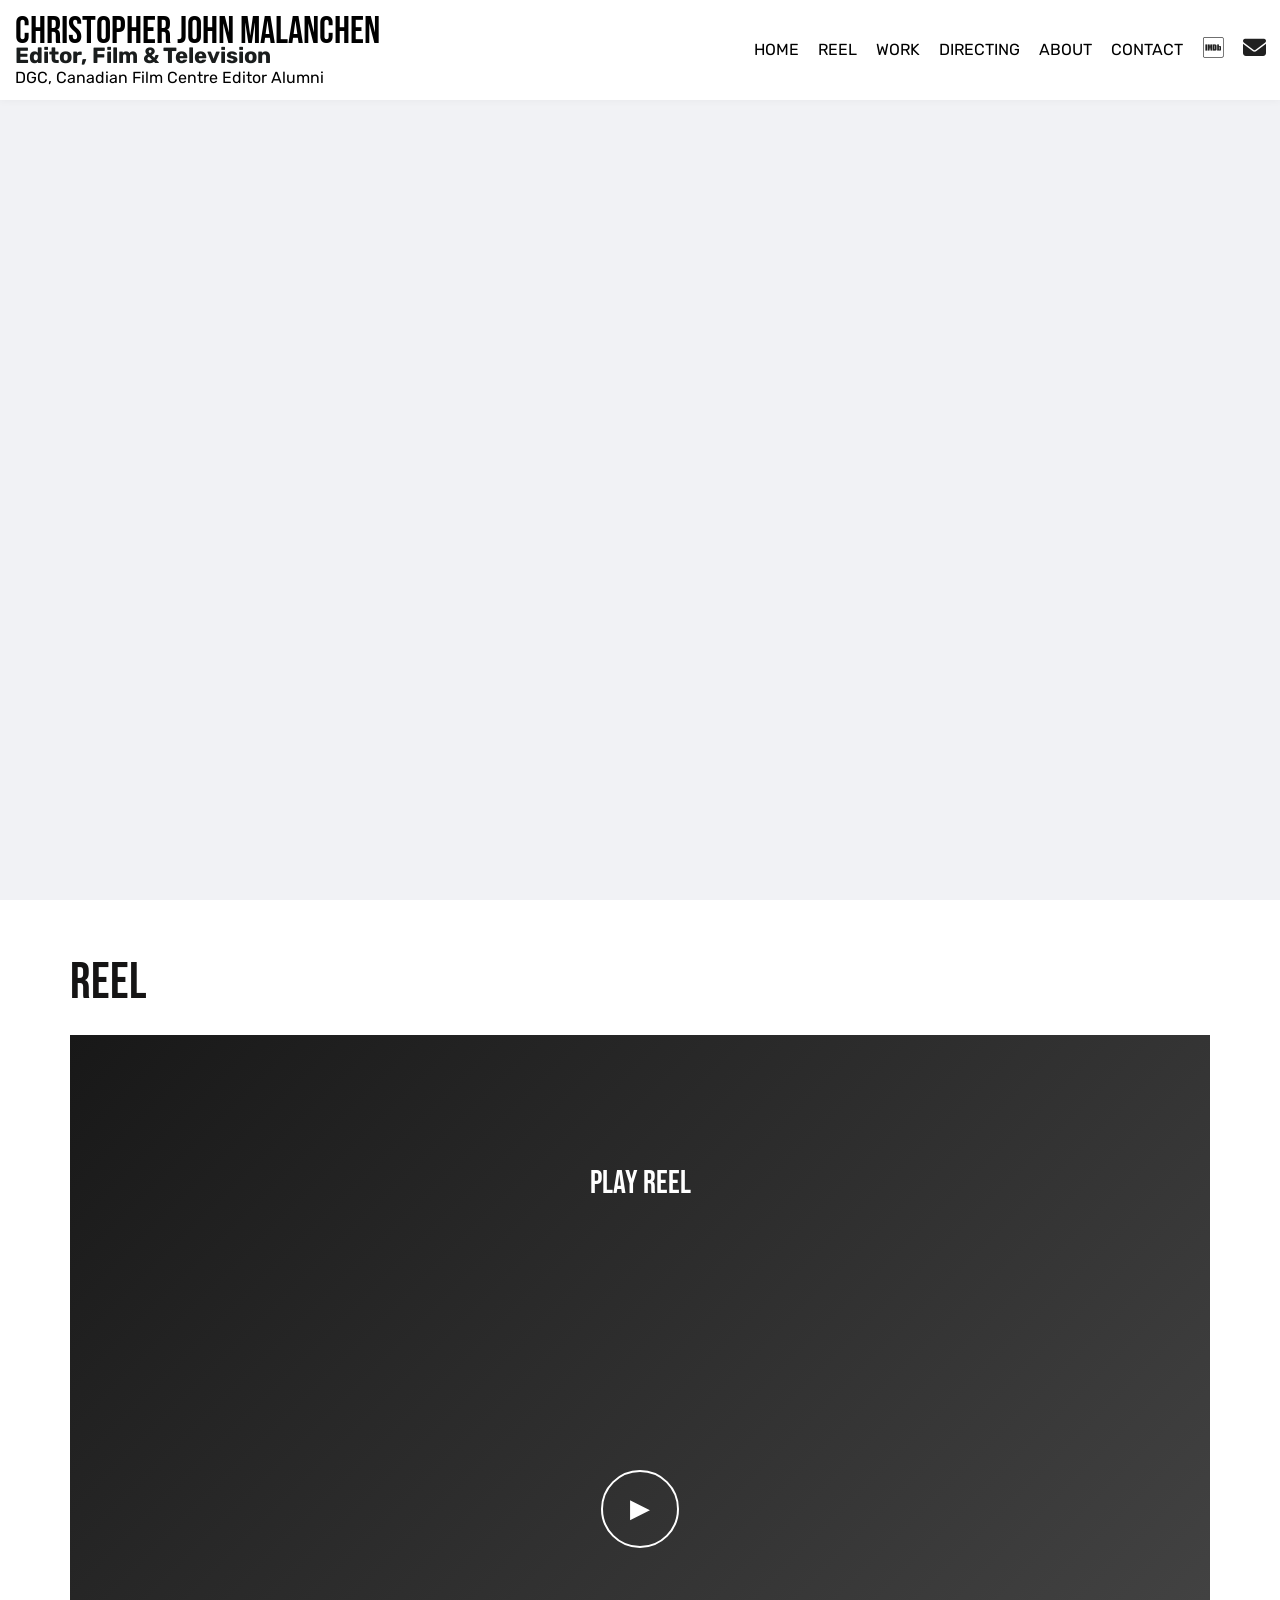
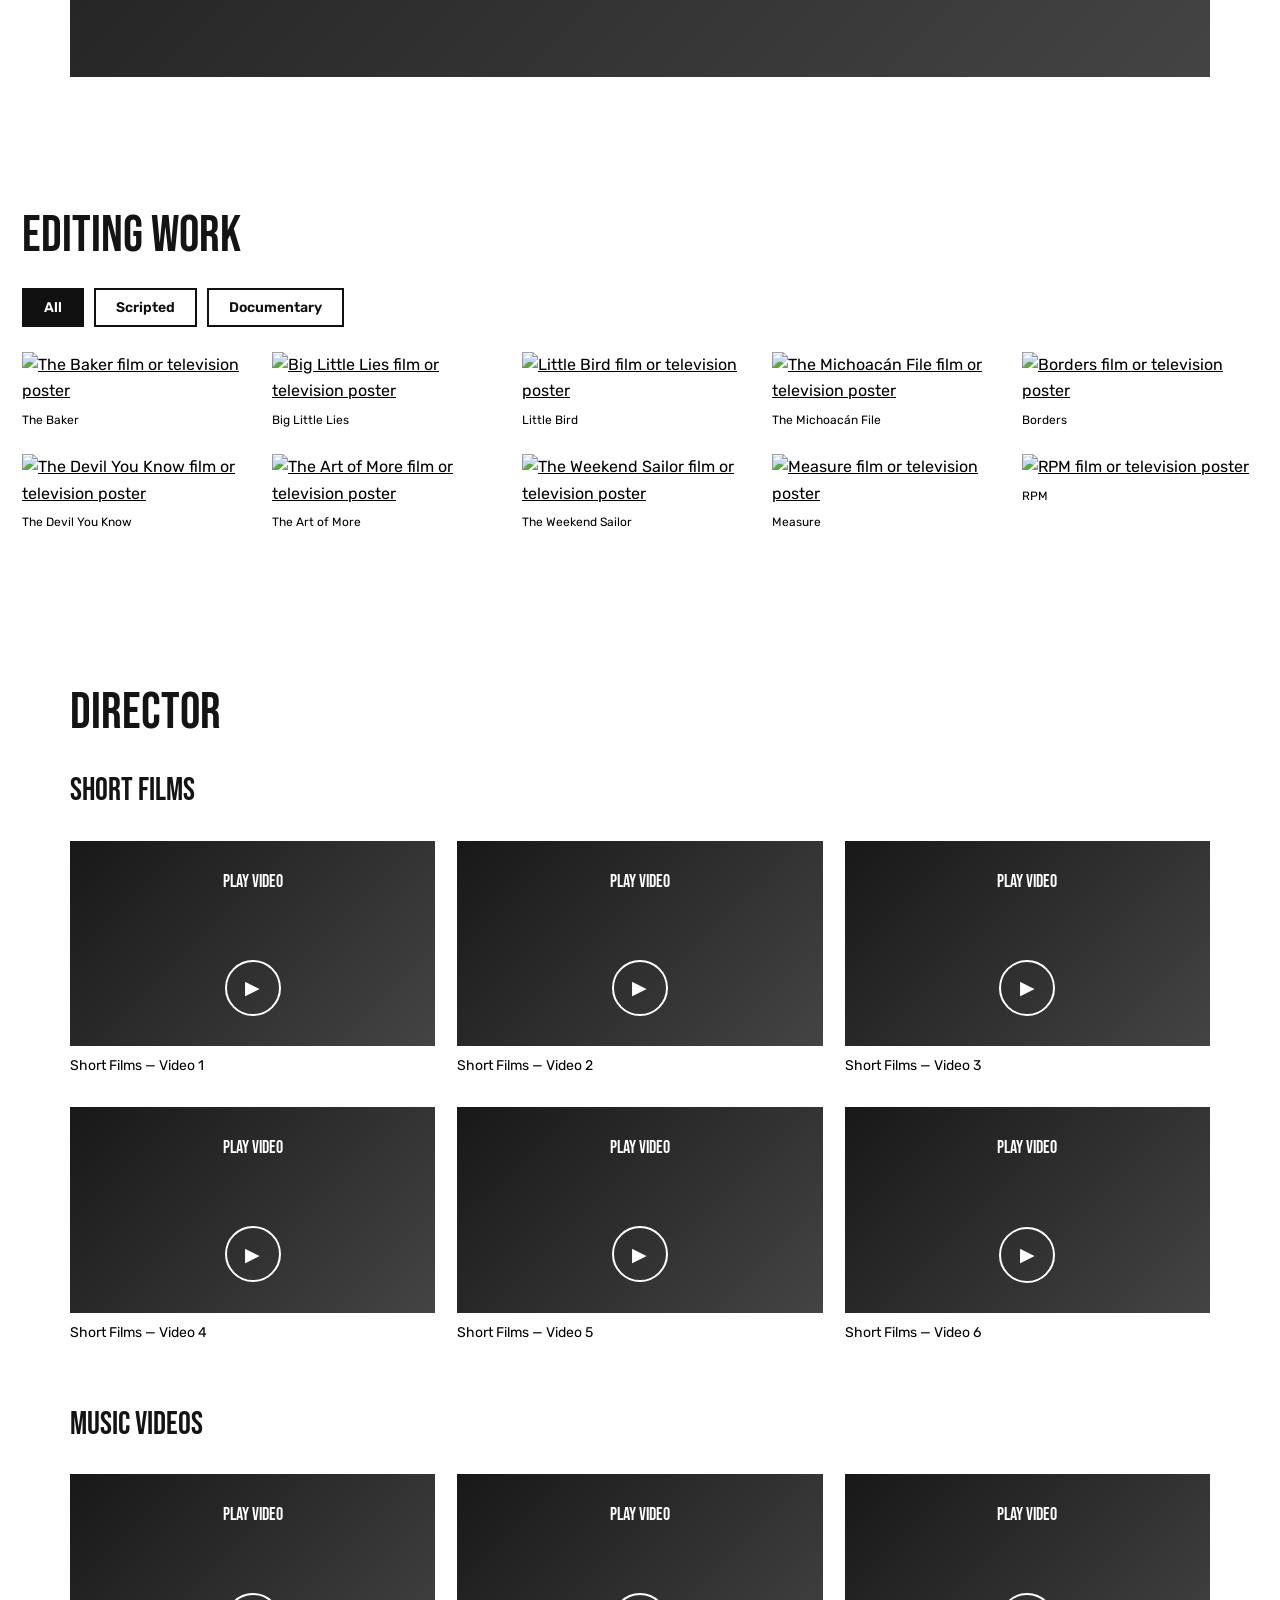
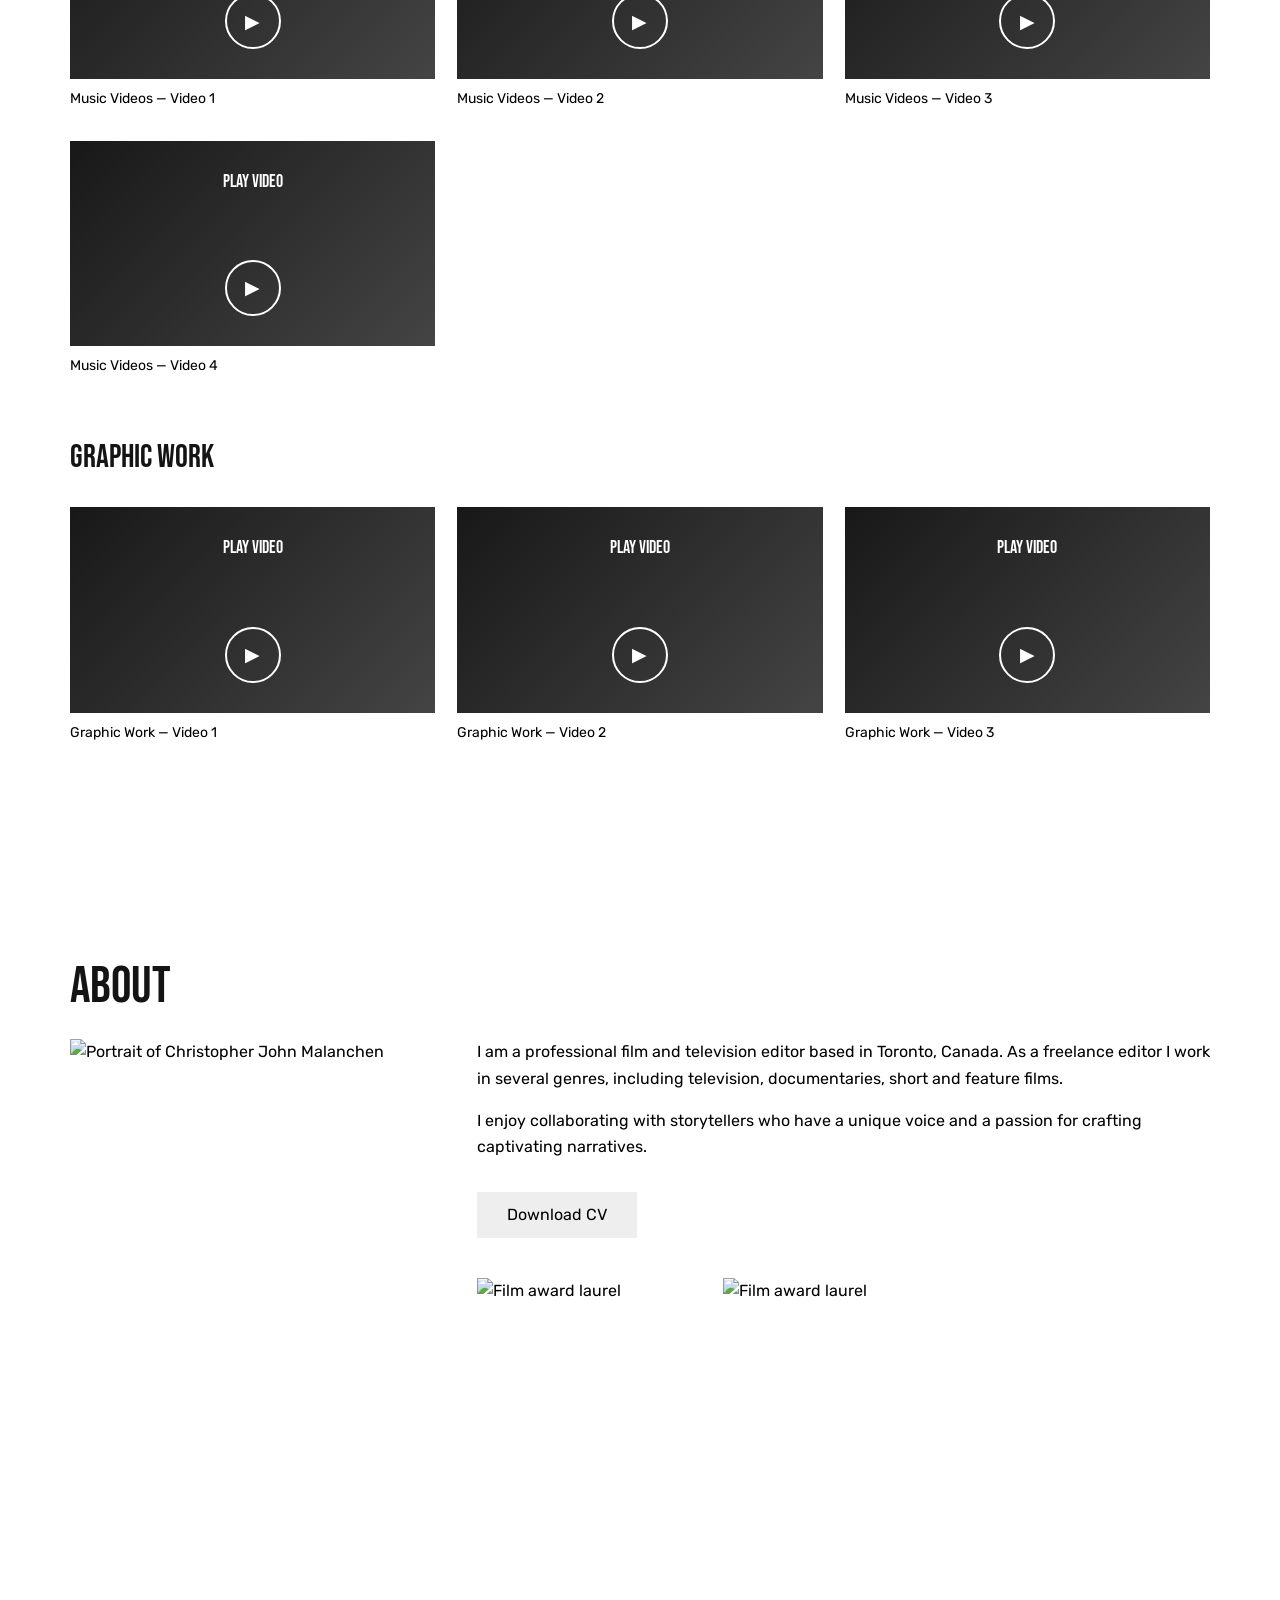
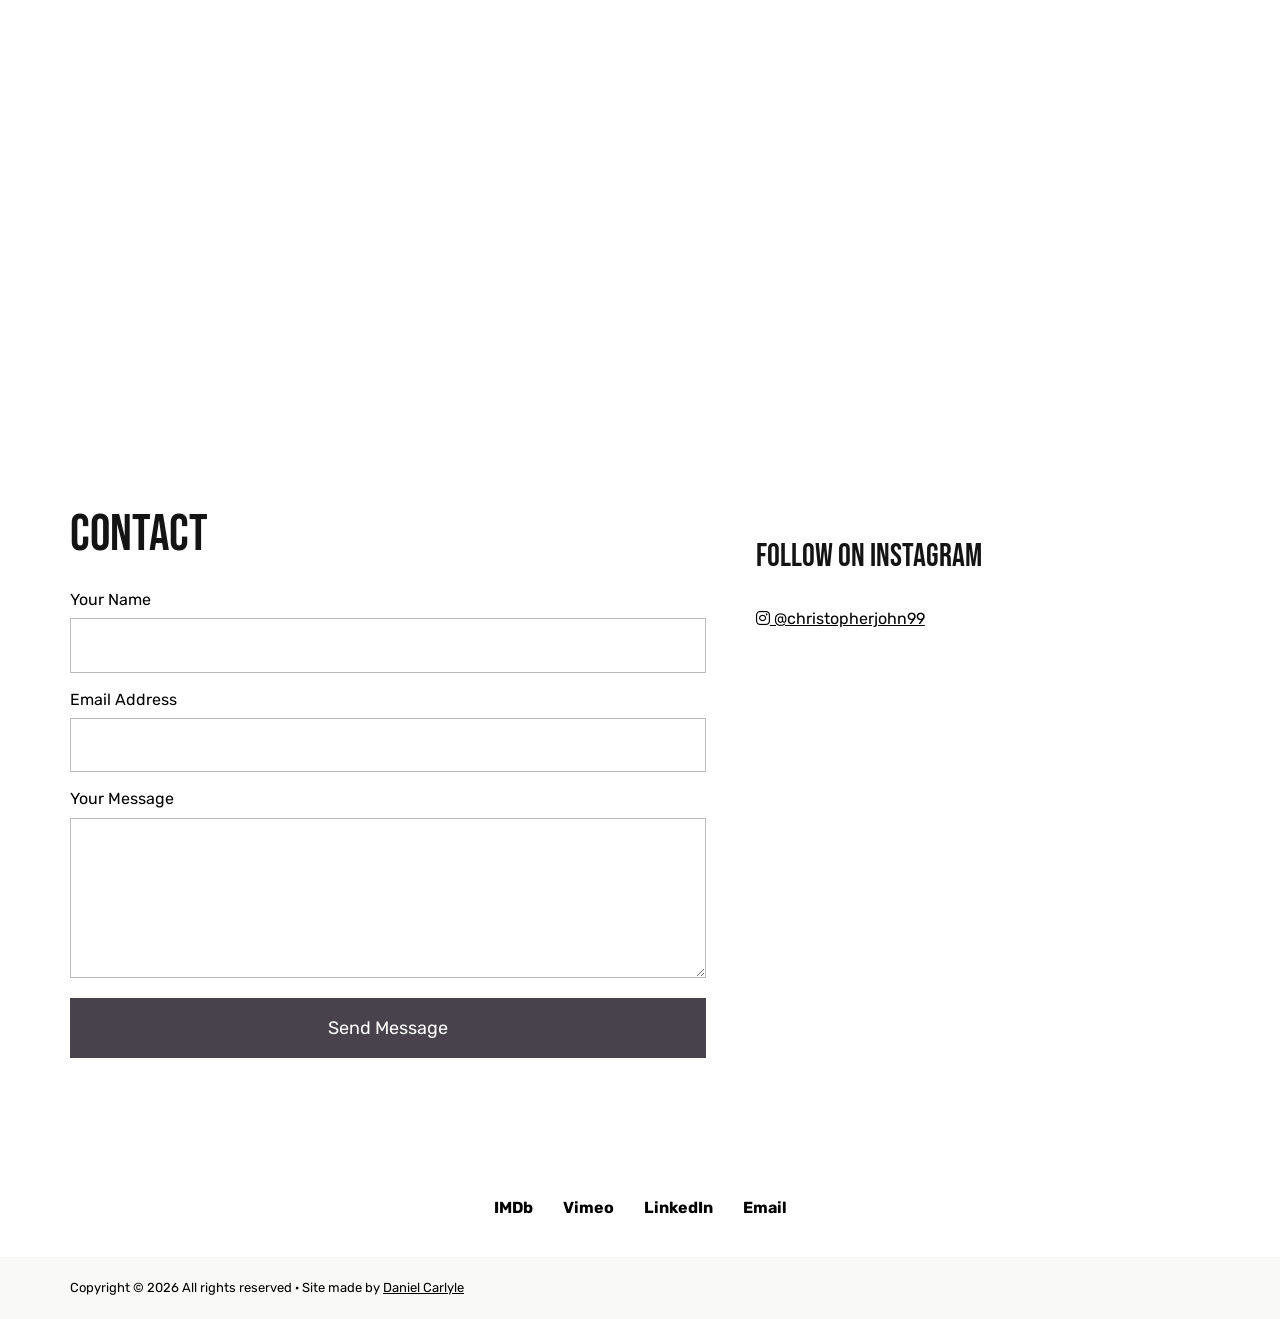
==== commit acca646b: "Update index.html" ====
--- a/index.html
+++ b/index.html
@@ -23,17 +23,21 @@
 </a></li></ul></nav></div></header><main id="main"><section id="hero" class="hero" aria-label="Homepage background"></section><style>.hero{background-image:url('https://assets.codepen.io/902426/Chris-Malanchen-Website-Background-Image-Desktop-Landing-Page-Image.webp')}@media(max-width:650px){.hero{background-image:url('https://assets.codepen.io/902426/Chris-Malanchen-Website-Background-Image-Mobile.png')}}</style><section id="reel" class="section reel"><div class="container"><h2>Reel</h2><div class="video-frame"><button class="video-launch" type="button" data-vimeo-id="346738342" data-title="Editing reel" data-start="0" aria-label="Play Editing reel">Play reel</button></div></div></section><section id="portfolio" class="section"><div class="wide"><h2>Editing Work</h2><div class="filter-bar" role="group" aria-label="Filter editing work"><button type="button" data-filter="all" aria-pressed="true">All</button><button type="button" data-filter="scripted" aria-pressed="false">Scripted</button><button type="button" data-filter="documentary" aria-pressed="false">Documentary</button></div><div class="gallery"><figure class="gallery-item" data-category="scripted"><a data-lightbox href="https://assets.codepen.io/902426/baker-movie-image-chris-malanchen.webp" aria-label="View The Baker poster"><img src="https://assets.codepen.io/902426/baker-movie-image-chris-malanchen.webp" alt="The Baker film or television poster" loading="lazy" decoding="async"></a><figcaption>The Baker</figcaption></figure><figure class="gallery-item" data-category="scripted"><a data-lightbox href="https://assets.codepen.io/902426/Christopher-Malenchan-Movie_Portfolio-Item-Big-Little-Lies-poster.jpg" aria-label="View Big Little Lies poster"><img src="https://assets.codepen.io/902426/Christopher-Malenchan-Movie_Portfolio-Item-Big-Little-Lies-poster.jpg" alt="Big Little Lies film or television poster" loading="lazy" decoding="async"></a><figcaption>Big Little Lies</figcaption></figure><figure class="gallery-item" data-category="scripted"><a data-lightbox href="https://assets.codepen.io/902426/Christopher-John_Malenchan-Editor-Portfolio-littlebird.jpg" aria-label="View Little Bird poster"><img src="https://assets.codepen.io/902426/Christopher-John_Malenchan-Editor-Portfolio-littlebird.jpg" alt="Little Bird film or television poster" loading="lazy" decoding="async"></a><figcaption>Little Bird</figcaption></figure><figure class="gallery-item" data-category="documentary"><a data-lightbox href="https://assets.codepen.io/902426/Christopher-John_Malenchan-Editor-Portfolio-THE-MICHOACAN-FILE.jpg" aria-label="View The Michoacán File poster"><img src="https://assets.codepen.io/902426/Christopher-John_Malenchan-Editor-Portfolio-THE-MICHOACAN-FILE.jpg" alt="The Michoacán File film or television poster" loading="lazy" decoding="async"></a><figcaption>The Michoacán File</figcaption></figure><figure class="gallery-item" data-category="scripted"><a data-lightbox href="https://assets.codepen.io/902426/border-movie-image-chris-malanchen.webp" aria-label="View Borders poster"><img src="https://assets.codepen.io/902426/border-movie-image-chris-malanchen.webp" alt="Borders film or television poster" loading="lazy" decoding="async"></a><figcaption>Borders</figcaption></figure><figure class="gallery-item" data-category="documentary"><a data-lightbox href="https://assets.codepen.io/902426/Christopher-Malenchan-Portfolio-Item-The-Devil-poster.jpg" aria-label="View The Devil You Know poster"><img src="https://assets.codepen.io/902426/Christopher-Malenchan-Portfolio-Item-The-Devil-poster.jpg" alt="The Devil You Know film or television poster" loading="lazy" decoding="async"></a><figcaption>The Devil You Know</figcaption></figure><figure class="gallery-item" data-category="scripted"><a data-lightbox href="https://assets.codepen.io/902426/Christopher-Malenchan-Movie_Portfolio-Item-theartofmore.jpg" aria-label="View The Art of More poster"><img src="https://assets.codepen.io/902426/Christopher-Malenchan-Movie_Portfolio-Item-theartofmore.jpg" alt="The Art of More film or television poster" loading="lazy" decoding="async"></a><figcaption>The Art of More</figcaption></figure><figure class="gallery-item" data-category="documentary"><a data-lightbox href="https://assets.codepen.io/902426/Christopher-Malenchan-Movie_Portfolio-Item-The-Weekend-Sailor-poster.jpg" aria-label="View The Weekend Sailor poster"><img src="https://assets.codepen.io/902426/Christopher-Malenchan-Movie_Portfolio-Item-The-Weekend-Sailor-poster.jpg" alt="The Weekend Sailor film or television poster" loading="lazy" decoding="async"></a><figcaption>The Weekend Sailor</figcaption></figure><figure class="gallery-item" data-category="scripted"><a data-lightbox href="https://assets.codepen.io/902426/Christopher-Malenchan-Portfolio-Item-Measure-Poster.jpg" aria-label="View Measure poster"><img src="https://assets.codepen.io/902426/Christopher-Malenchan-Portfolio-Item-Measure-Poster.jpg" alt="Measure film or television poster" loading="lazy" decoding="async"></a><figcaption>Measure</figcaption></figure><figure class="gallery-item" data-category="documentary"><a data-lightbox href="https://assets.codepen.io/902426/Christopher-Malenchan-Movie_Portfolio-Item-RPM.jpg" aria-label="View RPM poster"><img src="https://assets.codepen.io/902426/Christopher-Malenchan-Movie_Portfolio-Item-RPM.jpg" alt="RPM film or television poster" loading="lazy" decoding="async"></a><figcaption>RPM</figcaption></figure></div></div></section><section id="graphic" class="section"><div class="container"><h2>Director</h2><section class="directing-group"><h3>Short Films</h3><div class="video-grid"><article><div class="video-frame"><button class="video-launch" type="button" data-vimeo-id="245556328" data-title="Short Films — Video 1" data-start="0" aria-label="Play Short Films — Video 1">Play video</button></div><p class="video-caption">Short Films — Video 1</p></article><article><div class="video-frame"><button class="video-launch" type="button" data-vimeo-id="245558732" data-title="Short Films — Video 2" data-start="120" aria-label="Play Short Films — Video 2">Play video</button></div><p class="video-caption">Short Films — Video 2</p></article><article><div class="video-frame"><button class="video-launch" type="button" data-vimeo-id="245555640" data-title="Short Films — Video 3" data-start="0" aria-label="Play Short Films — Video 3">Play video</button></div><p class="video-caption">Short Films — Video 3</p></article><article><div class="video-frame"><button class="video-launch" type="button" data-vimeo-id="18862374" data-title="Short Films — Video 4" data-start="0" aria-label="Play Short Films — Video 4">Play video</button></div><p class="video-caption">Short Films — Video 4</p></article><article><div class="video-frame"><button class="video-launch" type="button" data-vimeo-id="245558423" data-title="Short Films — Video 5" data-start="0" aria-label="Play Short Films — Video 5">Play video</button></div><p class="video-caption">Short Films — Video 5</p></article><article><div class="video-frame"><button class="video-launch" type="button" data-vimeo-id="245557437" data-title="Short Films — Video 6" data-start="0" aria-label="Play Short Films — Video 6">Play video</button></div><p class="video-caption">Short Films — Video 6</p></article></div></section><section class="directing-group"><h3>Music Videos</h3><div class="video-grid"><article><div class="video-frame"><button class="video-launch" type="button" data-vimeo-id="847046692" data-title="Music Videos — Video 1" data-start="0" aria-label="Play Music Videos — Video 1">Play video</button></div><p class="video-caption">Music Videos — Video 1</p></article><article><div class="video-frame"><button class="video-launch" type="button" data-vimeo-id="258737431" data-title="Music Videos — Video 2" data-start="0" aria-label="Play Music Videos — Video 2">Play video</button></div><p class="video-caption">Music Videos — Video 2</p></article><article><div class="video-frame"><button class="video-launch" type="button" data-vimeo-id="397349321" data-title="Music Videos — Video 3" data-start="0" aria-label="Play Music Videos — Video 3">Play video</button></div><p class="video-caption">Music Videos — Video 3</p></article><article><div class="video-frame"><button class="video-launch" type="button" data-vimeo-id="259272943" data-title="Music Videos — Video 4" data-start="0" aria-label="Play Music Videos — Video 4">Play video</button></div><p class="video-caption">Music Videos — Video 4</p></article></div></section><section class="directing-group"><h3>Graphic Work</h3><div class="video-grid"><article><div class="video-frame"><button class="video-launch" type="button" data-vimeo-id="847035582" data-title="Graphic Work — Video 1" data-start="0" aria-label="Play Graphic Work — Video 1">Play video</button></div><p class="video-caption">Graphic Work — Video 1</p></article><article><div class="video-frame"><button class="video-launch" type="button" data-vimeo-id="847076794" data-title="Graphic Work — Video 2" data-start="120" aria-label="Play Graphic Work — Video 2">Play video</button></div><p class="video-caption">Graphic Work — Video 2</p></article><article><div class="video-frame"><button class="video-launch" type="button" data-vimeo-id="847053713" data-title="Graphic Work — Video 3" data-start="120" aria-label="Play Graphic Work — Video 3">Play video</button></div><p class="video-caption">Graphic Work — Video 3</p></article></div></section></div></section><section id="about" class="section"><div class="container"><h2>About</h2><div class="about-grid"><div><img class="portrait" src="https://assets.codepen.io/902426/Christopher-Malenchan.jpg" alt="Portrait of Christopher John Malanchen" loading="lazy"></div><div class="bio"><p>I am a professional film and television editor based in Toronto, Canada. As a freelance editor I work in several genres, including television, documentaries, short and feature films.</p><p>I enjoy collaborating with storytellers who have a unique voice and a passion for crafting captivating narratives.</p><a class="cv-link" href="https://assets.codepen.io/902426/CV-2024-CMALANCHEN-RESUME.pdf" target="_blank" rel="noopener noreferrer">Download CV</a><div class="awards"><img src="https://assets.codepen.io/902426/Christopher-Malanchen-CCE_Nominee_Laurels_2024_Black+.png" alt="Film award laurel" loading="lazy"><img src="https://assets.codepen.io/902426/Christopher-Malanchen-WINNER-DOCLA-+2016.png" alt="Film award laurel" loading="lazy"></div></div></div></div></section><div class="contact-banner" role="img" aria-label="Editing studio" style="background-image:url('https://d33wubrfki0l68.cloudfront.net/dc9231a0f2bf9a138847e3923aedbee62c84f386/94aa7/img/connect-banner.jpg')"></div><section id="contact-form" class="section"><div class="container contact-grid"><div><h2>Contact</h2><form class="contact-form" action="https://formspree.io/mjvenrqb" method="POST"><label for="contact-name">Your Name</label><input id="contact-name" name="name" autocomplete="name" required><label for="contact-email">Email Address</label><input id="contact-email" type="email" name="email" autocomplete="email" required><label for="contact-message">Your Message</label><textarea id="contact-message" name="message" rows="5" required></textarea><button type="submit">Send Message</button></form></div><div>
   
   
-<div class="instagram-embed">
-  <iframe
-    src="https://www.instagram.com/p/B8B_XlxALeS/embed/"
-    title="Instagram post by Christopher John"
-    width="100%"
-    height="600"
-    loading="lazy"
-    frameborder="0"
-    scrolling="no">
-  </iframe>
+
+<div class="instagram-profile">
+  <h3>Follow on Instagram</h3>
+
+  <a
+    href="https://www.instagram.com/christopherjohn99/"
+    target="_blank"
+    rel="noopener noreferrer"
+    class="instagram-profile-link">
+
+    <i class="fa-brands fa-instagram" aria-hidden="true"></i>
+    @christopherjohn99
+  </a>
 </div>
+
 
   <!--<a class="instagram-link" href="https://www.instagram.com/p/B8B_XlxALeS/" target="_blank" rel="noopener noreferrer">View on Instagram</a>
   -->
--- a/assets/css/style.css
+++ b/assets/css/style.css
@@ -164,21 +164,17 @@
   }
 }
 
-
-
-/* Instagram embed inside Contact section */
 .instagram-embed {
-  display: flex;
-  justify-content: center;
   width: 100%;
   max-width: 540px;
   margin: 0 auto;
 }
 
-.instagram-embed .instagram-media {
-  width: 100% !important;
-  max-width: 540px !important;
-  min-width: 0 !important;
-  margin: 0 auto !important;
+.instagram-embed iframe {
+  display: block;
+  width: 100%;
+  min-height: 600px;
+  border: 0;
+  border-radius: 3px;
 }
 
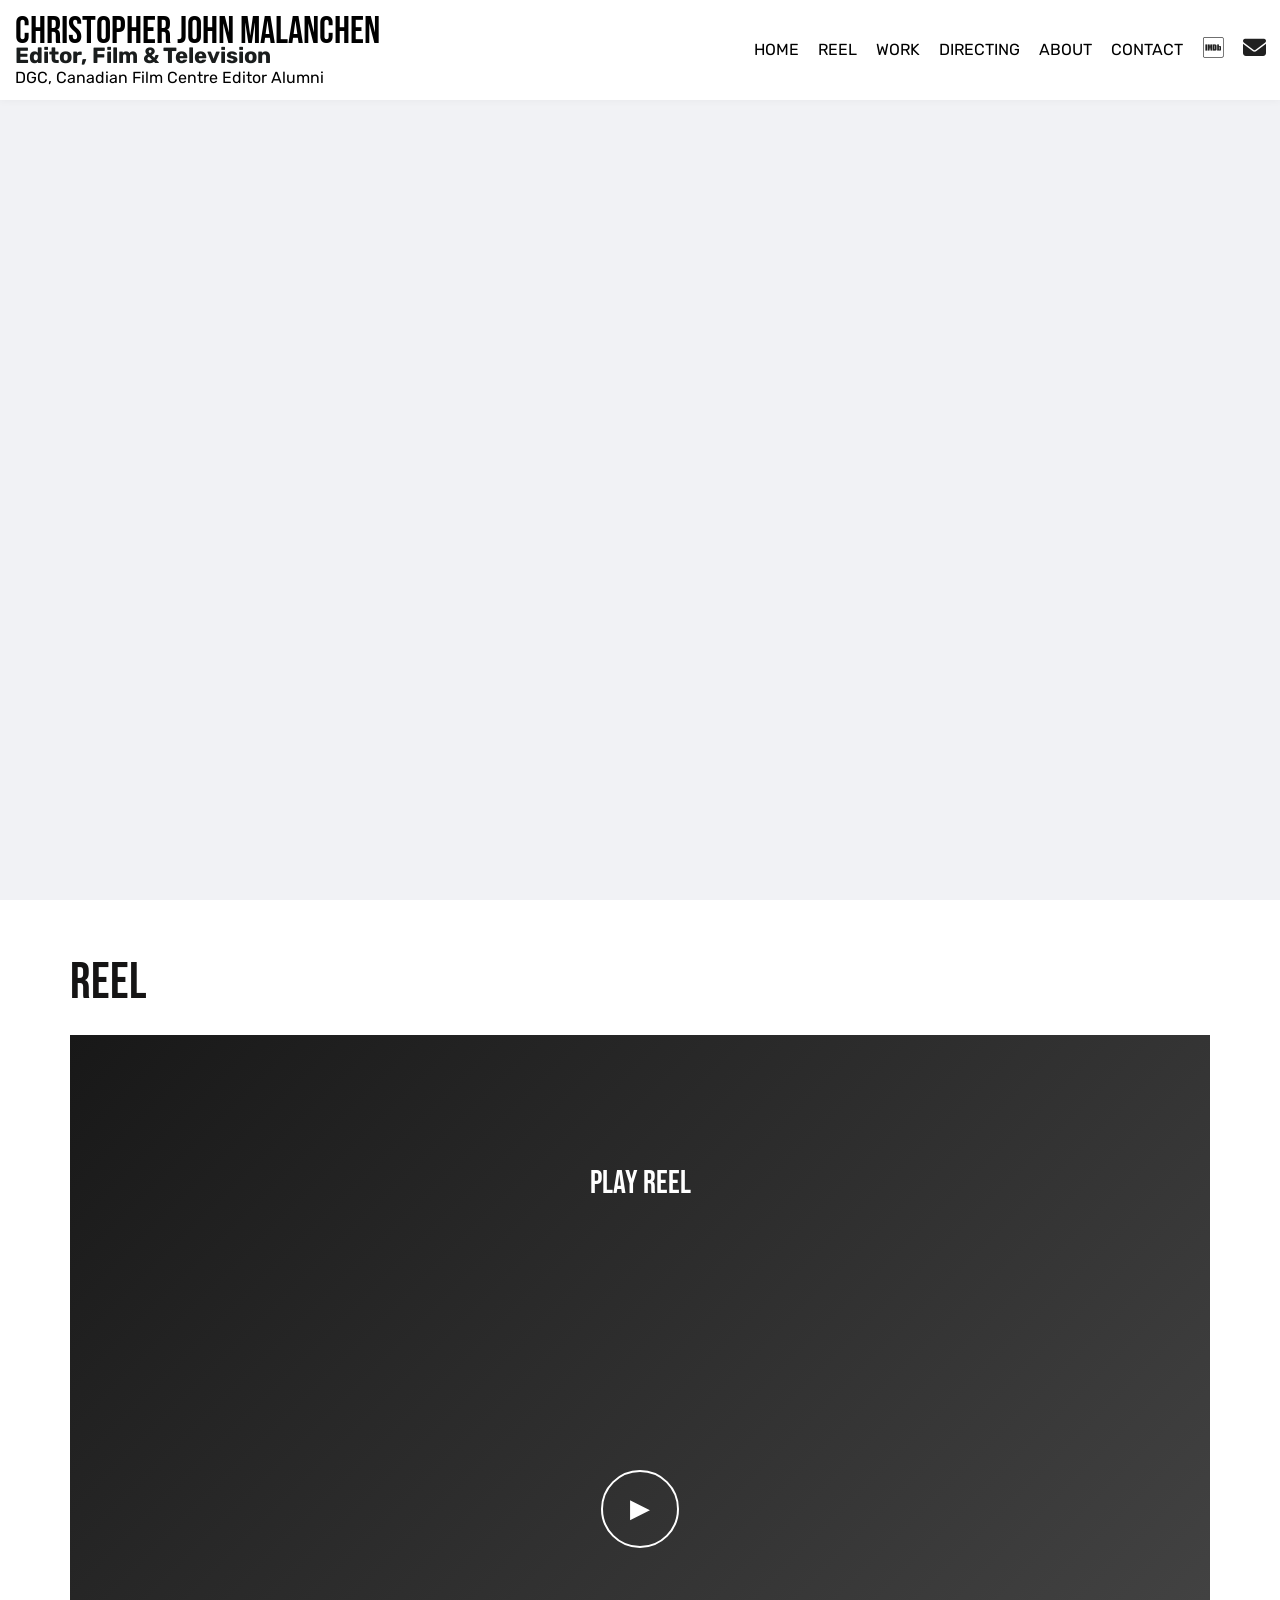
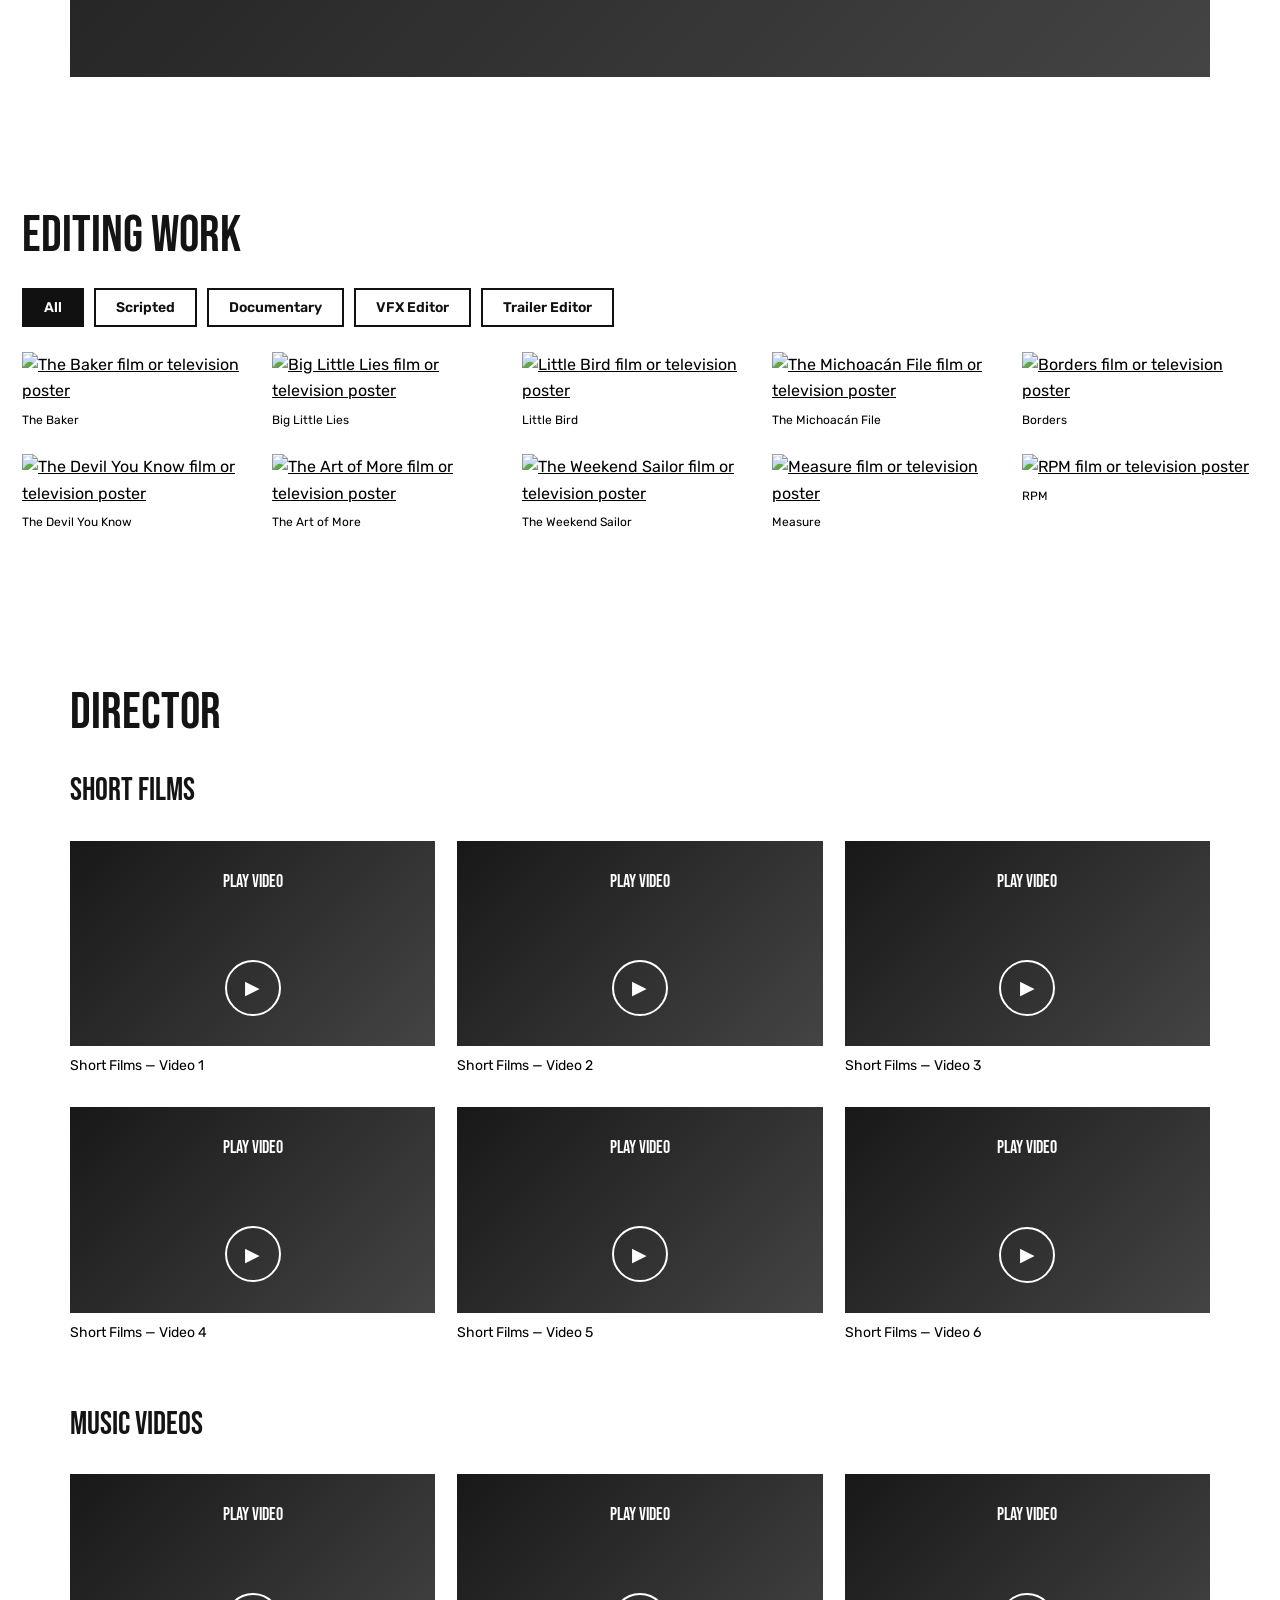
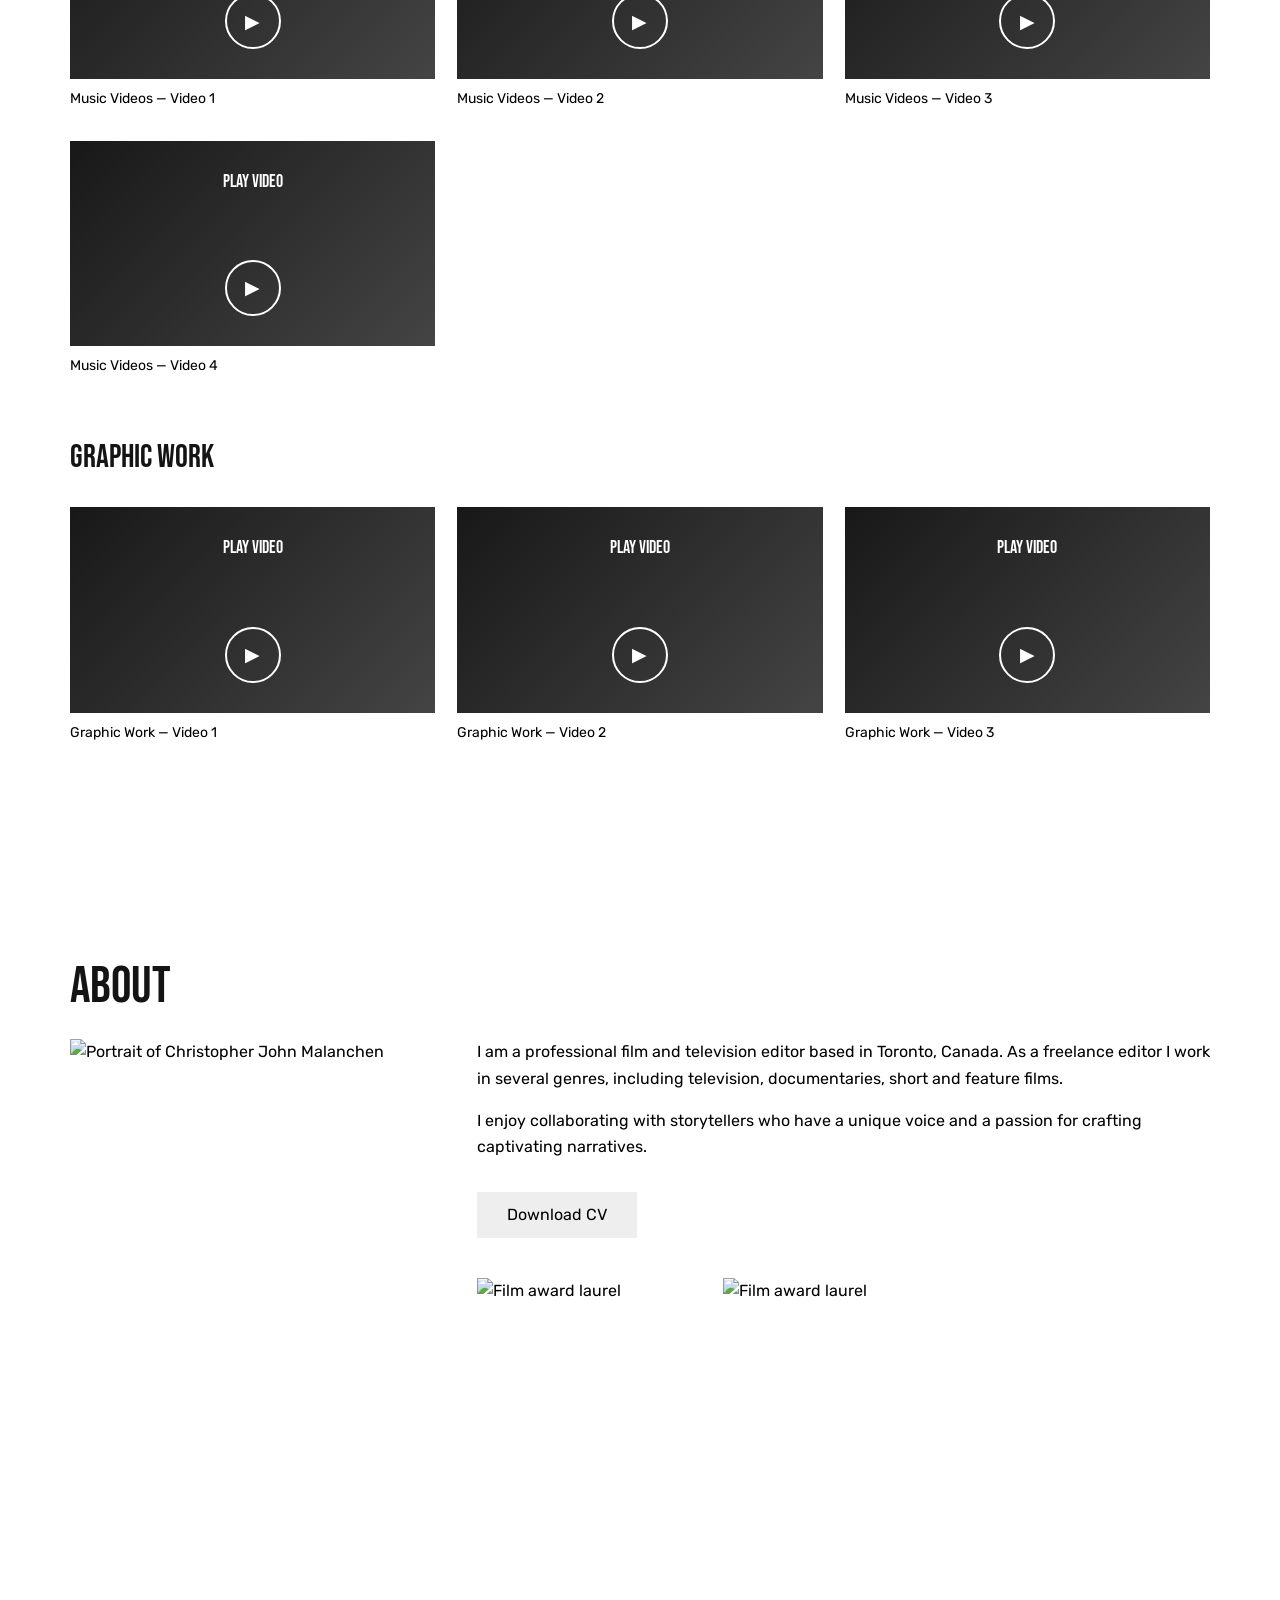
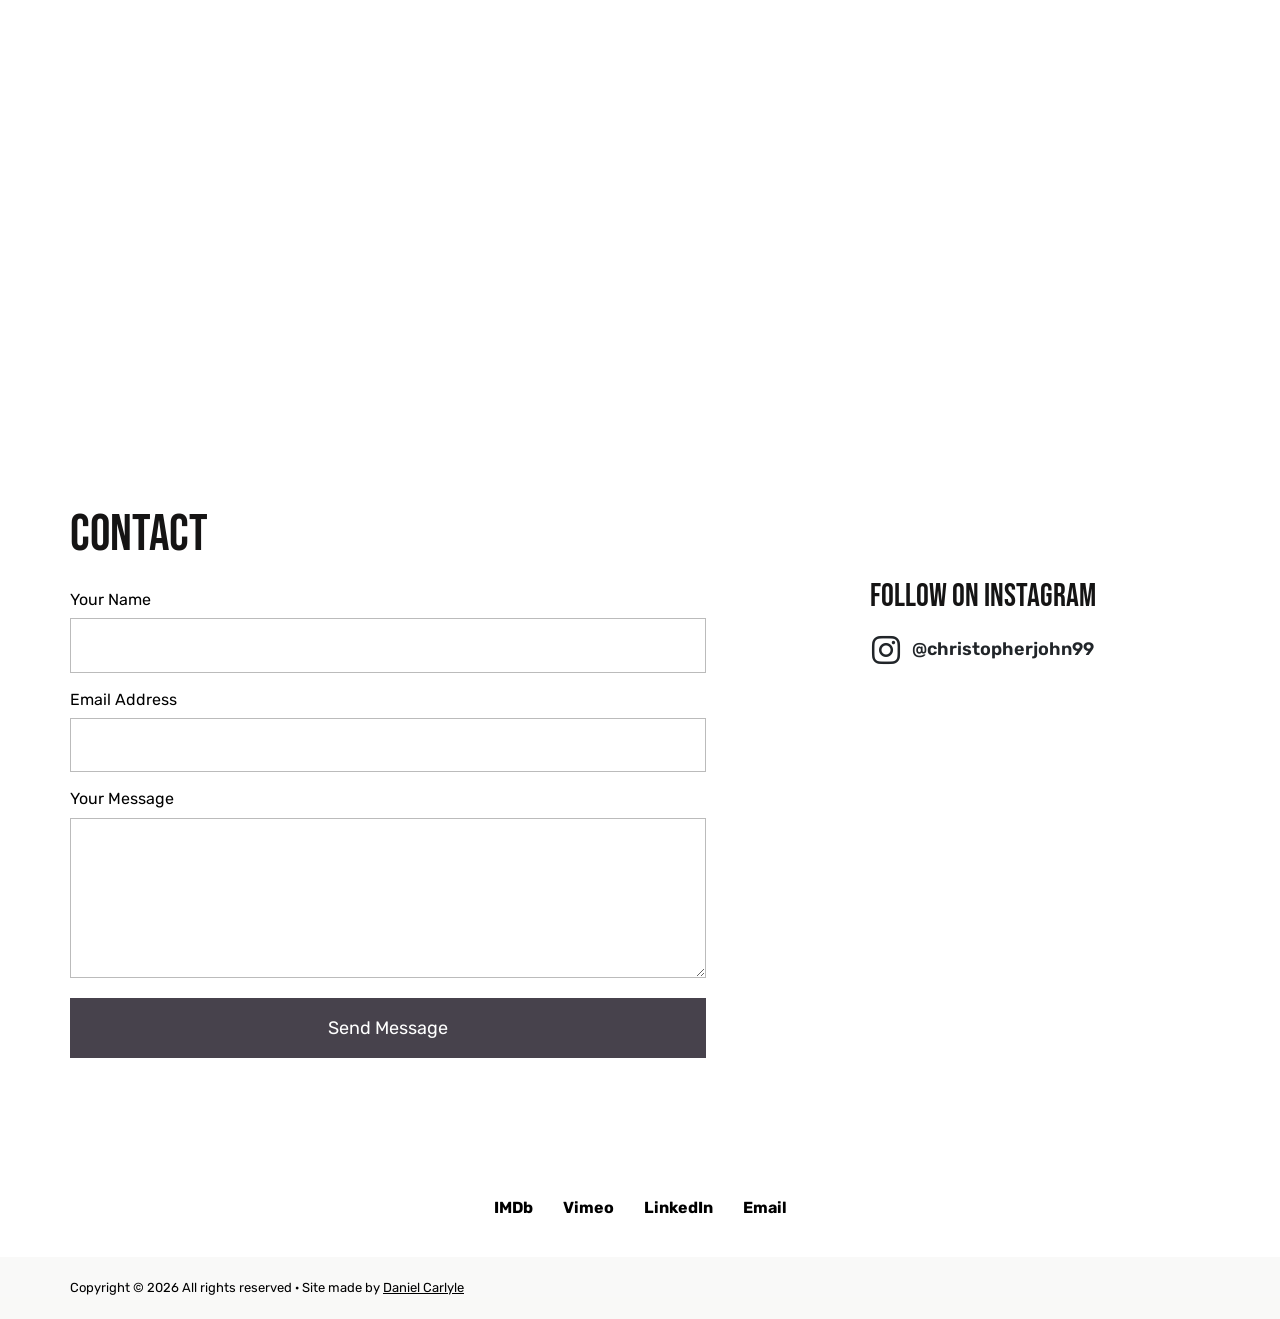
==== commit da631fdc: "Update index.html" ====
--- a/index.html
+++ b/index.html
@@ -20,7 +20,31 @@
   title="Email"
 >
   <i class="fa-solid fa-envelope" aria-hidden="true"></i>
-</a></li></ul></nav></div></header><main id="main"><section id="hero" class="hero" aria-label="Homepage background"></section><style>.hero{background-image:url('https://assets.codepen.io/902426/Chris-Malanchen-Website-Background-Image-Desktop-Landing-Page-Image.webp')}@media(max-width:650px){.hero{background-image:url('https://assets.codepen.io/902426/Chris-Malanchen-Website-Background-Image-Mobile.png')}}</style><section id="reel" class="section reel"><div class="container"><h2>Reel</h2><div class="video-frame"><button class="video-launch" type="button" data-vimeo-id="346738342" data-title="Editing reel" data-start="0" aria-label="Play Editing reel">Play reel</button></div></div></section><section id="portfolio" class="section"><div class="wide"><h2>Editing Work</h2><div class="filter-bar" role="group" aria-label="Filter editing work"><button type="button" data-filter="all" aria-pressed="true">All</button><button type="button" data-filter="scripted" aria-pressed="false">Scripted</button><button type="button" data-filter="documentary" aria-pressed="false">Documentary</button></div><div class="gallery"><figure class="gallery-item" data-category="scripted"><a data-lightbox href="https://assets.codepen.io/902426/baker-movie-image-chris-malanchen.webp" aria-label="View The Baker poster"><img src="https://assets.codepen.io/902426/baker-movie-image-chris-malanchen.webp" alt="The Baker film or television poster" loading="lazy" decoding="async"></a><figcaption>The Baker</figcaption></figure><figure class="gallery-item" data-category="scripted"><a data-lightbox href="https://assets.codepen.io/902426/Christopher-Malenchan-Movie_Portfolio-Item-Big-Little-Lies-poster.jpg" aria-label="View Big Little Lies poster"><img src="https://assets.codepen.io/902426/Christopher-Malenchan-Movie_Portfolio-Item-Big-Little-Lies-poster.jpg" alt="Big Little Lies film or television poster" loading="lazy" decoding="async"></a><figcaption>Big Little Lies</figcaption></figure><figure class="gallery-item" data-category="scripted"><a data-lightbox href="https://assets.codepen.io/902426/Christopher-John_Malenchan-Editor-Portfolio-littlebird.jpg" aria-label="View Little Bird poster"><img src="https://assets.codepen.io/902426/Christopher-John_Malenchan-Editor-Portfolio-littlebird.jpg" alt="Little Bird film or television poster" loading="lazy" decoding="async"></a><figcaption>Little Bird</figcaption></figure><figure class="gallery-item" data-category="documentary"><a data-lightbox href="https://assets.codepen.io/902426/Christopher-John_Malenchan-Editor-Portfolio-THE-MICHOACAN-FILE.jpg" aria-label="View The Michoacán File poster"><img src="https://assets.codepen.io/902426/Christopher-John_Malenchan-Editor-Portfolio-THE-MICHOACAN-FILE.jpg" alt="The Michoacán File film or television poster" loading="lazy" decoding="async"></a><figcaption>The Michoacán File</figcaption></figure><figure class="gallery-item" data-category="scripted"><a data-lightbox href="https://assets.codepen.io/902426/border-movie-image-chris-malanchen.webp" aria-label="View Borders poster"><img src="https://assets.codepen.io/902426/border-movie-image-chris-malanchen.webp" alt="Borders film or television poster" loading="lazy" decoding="async"></a><figcaption>Borders</figcaption></figure><figure class="gallery-item" data-category="documentary"><a data-lightbox href="https://assets.codepen.io/902426/Christopher-Malenchan-Portfolio-Item-The-Devil-poster.jpg" aria-label="View The Devil You Know poster"><img src="https://assets.codepen.io/902426/Christopher-Malenchan-Portfolio-Item-The-Devil-poster.jpg" alt="The Devil You Know film or television poster" loading="lazy" decoding="async"></a><figcaption>The Devil You Know</figcaption></figure><figure class="gallery-item" data-category="scripted"><a data-lightbox href="https://assets.codepen.io/902426/Christopher-Malenchan-Movie_Portfolio-Item-theartofmore.jpg" aria-label="View The Art of More poster"><img src="https://assets.codepen.io/902426/Christopher-Malenchan-Movie_Portfolio-Item-theartofmore.jpg" alt="The Art of More film or television poster" loading="lazy" decoding="async"></a><figcaption>The Art of More</figcaption></figure><figure class="gallery-item" data-category="documentary"><a data-lightbox href="https://assets.codepen.io/902426/Christopher-Malenchan-Movie_Portfolio-Item-The-Weekend-Sailor-poster.jpg" aria-label="View The Weekend Sailor poster"><img src="https://assets.codepen.io/902426/Christopher-Malenchan-Movie_Portfolio-Item-The-Weekend-Sailor-poster.jpg" alt="The Weekend Sailor film or television poster" loading="lazy" decoding="async"></a><figcaption>The Weekend Sailor</figcaption></figure><figure class="gallery-item" data-category="scripted"><a data-lightbox href="https://assets.codepen.io/902426/Christopher-Malenchan-Portfolio-Item-Measure-Poster.jpg" aria-label="View Measure poster"><img src="https://assets.codepen.io/902426/Christopher-Malenchan-Portfolio-Item-Measure-Poster.jpg" alt="Measure film or television poster" loading="lazy" decoding="async"></a><figcaption>Measure</figcaption></figure><figure class="gallery-item" data-category="documentary"><a data-lightbox href="https://assets.codepen.io/902426/Christopher-Malenchan-Movie_Portfolio-Item-RPM.jpg" aria-label="View RPM poster"><img src="https://assets.codepen.io/902426/Christopher-Malenchan-Movie_Portfolio-Item-RPM.jpg" alt="RPM film or television poster" loading="lazy" decoding="async"></a><figcaption>RPM</figcaption></figure></div></div></section><section id="graphic" class="section"><div class="container"><h2>Director</h2><section class="directing-group"><h3>Short Films</h3><div class="video-grid"><article><div class="video-frame"><button class="video-launch" type="button" data-vimeo-id="245556328" data-title="Short Films — Video 1" data-start="0" aria-label="Play Short Films — Video 1">Play video</button></div><p class="video-caption">Short Films — Video 1</p></article><article><div class="video-frame"><button class="video-launch" type="button" data-vimeo-id="245558732" data-title="Short Films — Video 2" data-start="120" aria-label="Play Short Films — Video 2">Play video</button></div><p class="video-caption">Short Films — Video 2</p></article><article><div class="video-frame"><button class="video-launch" type="button" data-vimeo-id="245555640" data-title="Short Films — Video 3" data-start="0" aria-label="Play Short Films — Video 3">Play video</button></div><p class="video-caption">Short Films — Video 3</p></article><article><div class="video-frame"><button class="video-launch" type="button" data-vimeo-id="18862374" data-title="Short Films — Video 4" data-start="0" aria-label="Play Short Films — Video 4">Play video</button></div><p class="video-caption">Short Films — Video 4</p></article><article><div class="video-frame"><button class="video-launch" type="button" data-vimeo-id="245558423" data-title="Short Films — Video 5" data-start="0" aria-label="Play Short Films — Video 5">Play video</button></div><p class="video-caption">Short Films — Video 5</p></article><article><div class="video-frame"><button class="video-launch" type="button" data-vimeo-id="245557437" data-title="Short Films — Video 6" data-start="0" aria-label="Play Short Films — Video 6">Play video</button></div><p class="video-caption">Short Films — Video 6</p></article></div></section><section class="directing-group"><h3>Music Videos</h3><div class="video-grid"><article><div class="video-frame"><button class="video-launch" type="button" data-vimeo-id="847046692" data-title="Music Videos — Video 1" data-start="0" aria-label="Play Music Videos — Video 1">Play video</button></div><p class="video-caption">Music Videos — Video 1</p></article><article><div class="video-frame"><button class="video-launch" type="button" data-vimeo-id="258737431" data-title="Music Videos — Video 2" data-start="0" aria-label="Play Music Videos — Video 2">Play video</button></div><p class="video-caption">Music Videos — Video 2</p></article><article><div class="video-frame"><button class="video-launch" type="button" data-vimeo-id="397349321" data-title="Music Videos — Video 3" data-start="0" aria-label="Play Music Videos — Video 3">Play video</button></div><p class="video-caption">Music Videos — Video 3</p></article><article><div class="video-frame"><button class="video-launch" type="button" data-vimeo-id="259272943" data-title="Music Videos — Video 4" data-start="0" aria-label="Play Music Videos — Video 4">Play video</button></div><p class="video-caption">Music Videos — Video 4</p></article></div></section><section class="directing-group"><h3>Graphic Work</h3><div class="video-grid"><article><div class="video-frame"><button class="video-launch" type="button" data-vimeo-id="847035582" data-title="Graphic Work — Video 1" data-start="0" aria-label="Play Graphic Work — Video 1">Play video</button></div><p class="video-caption">Graphic Work — Video 1</p></article><article><div class="video-frame"><button class="video-launch" type="button" data-vimeo-id="847076794" data-title="Graphic Work — Video 2" data-start="120" aria-label="Play Graphic Work — Video 2">Play video</button></div><p class="video-caption">Graphic Work — Video 2</p></article><article><div class="video-frame"><button class="video-launch" type="button" data-vimeo-id="847053713" data-title="Graphic Work — Video 3" data-start="120" aria-label="Play Graphic Work — Video 3">Play video</button></div><p class="video-caption">Graphic Work — Video 3</p></article></div></section></div></section><section id="about" class="section"><div class="container"><h2>About</h2><div class="about-grid"><div><img class="portrait" src="https://assets.codepen.io/902426/Christopher-Malenchan.jpg" alt="Portrait of Christopher John Malanchen" loading="lazy"></div><div class="bio"><p>I am a professional film and television editor based in Toronto, Canada. As a freelance editor I work in several genres, including television, documentaries, short and feature films.</p><p>I enjoy collaborating with storytellers who have a unique voice and a passion for crafting captivating narratives.</p><a class="cv-link" href="https://assets.codepen.io/902426/CV-2024-CMALANCHEN-RESUME.pdf" target="_blank" rel="noopener noreferrer">Download CV</a><div class="awards"><img src="https://assets.codepen.io/902426/Christopher-Malanchen-CCE_Nominee_Laurels_2024_Black+.png" alt="Film award laurel" loading="lazy"><img src="https://assets.codepen.io/902426/Christopher-Malanchen-WINNER-DOCLA-+2016.png" alt="Film award laurel" loading="lazy"></div></div></div></div></section><div class="contact-banner" role="img" aria-label="Editing studio" style="background-image:url('https://d33wubrfki0l68.cloudfront.net/dc9231a0f2bf9a138847e3923aedbee62c84f386/94aa7/img/connect-banner.jpg')"></div><section id="contact-form" class="section"><div class="container contact-grid"><div><h2>Contact</h2><form class="contact-form" action="https://formspree.io/mjvenrqb" method="POST"><label for="contact-name">Your Name</label><input id="contact-name" name="name" autocomplete="name" required><label for="contact-email">Email Address</label><input id="contact-email" type="email" name="email" autocomplete="email" required><label for="contact-message">Your Message</label><textarea id="contact-message" name="message" rows="5" required></textarea><button type="submit">Send Message</button></form></div><div>
+</a></li></ul></nav></div></header><main id="main"><section id="hero" class="hero" aria-label="Homepage background"></section><style>.hero{background-image:url('https://assets.codepen.io/902426/Chris-Malanchen-Website-Background-Image-Desktop-Landing-Page-Image.webp')}@media(max-width:650px){.hero{background-image:url('https://assets.codepen.io/902426/Chris-Malanchen-Website-Background-Image-Mobile.png')}}</style><section id="reel" class="section reel"><div class="container"><h2>Reel</h2><div class="video-frame"><button class="video-launch" type="button" data-vimeo-id="346738342" data-title="Editing reel" data-start="0" aria-label="Play Editing reel">Play reel</button></div></div></section><section id="portfolio" class="section"><div class="wide"><h2>Editing Work</h2>
+  
+
+<div class="filter-bar" role="group" aria-label="Filter editing work">
+  <button type="button" data-filter="all" aria-pressed="true">
+    All
+  </button>
+  <button type="button" data-filter="scripted" aria-pressed="false">
+    Scripted
+  </button>
+  <button type="button" data-filter="documentary" aria-pressed="false">
+    Documentary
+  </button>
+  <button type="button" data-filter="vfx-editor" aria-pressed="false">
+    VFX Editor
+  </button>
+  <button type="button" data-filter="trailer-editor" aria-pressed="false">
+    Trailer Editor
+  </button>
+</div>
+
+  
+  
+  
+  <div class="gallery"><figure class="gallery-item" data-category="scripted"><a data-lightbox href="https://assets.codepen.io/902426/baker-movie-image-chris-malanchen.webp" aria-label="View The Baker poster"><img src="https://assets.codepen.io/902426/baker-movie-image-chris-malanchen.webp" alt="The Baker film or television poster" loading="lazy" decoding="async"></a><figcaption>The Baker</figcaption></figure><figure class="gallery-item" data-category="scripted vfx-editor"><a data-lightbox href="https://assets.codepen.io/902426/Christopher-Malenchan-Movie_Portfolio-Item-Big-Little-Lies-poster.jpg" aria-label="View Big Little Lies poster"><img src="https://assets.codepen.io/902426/Christopher-Malenchan-Movie_Portfolio-Item-Big-Little-Lies-poster.jpg" alt="Big Little Lies film or television poster" loading="lazy" decoding="async"></a><figcaption>Big Little Lies</figcaption></figure><figure class="gallery-item" data-category="scripted trailer-editor"><a data-lightbox href="https://assets.codepen.io/902426/Christopher-John_Malenchan-Editor-Portfolio-littlebird.jpg" aria-label="View Little Bird poster"><img src="https://assets.codepen.io/902426/Christopher-John_Malenchan-Editor-Portfolio-littlebird.jpg" alt="Little Bird film or television poster" loading="lazy" decoding="async"></a><figcaption>Little Bird</figcaption></figure><figure class="gallery-item" data-category="documentary"><a data-lightbox href="https://assets.codepen.io/902426/Christopher-John_Malenchan-Editor-Portfolio-THE-MICHOACAN-FILE.jpg" aria-label="View The Michoacán File poster"><img src="https://assets.codepen.io/902426/Christopher-John_Malenchan-Editor-Portfolio-THE-MICHOACAN-FILE.jpg" alt="The Michoacán File film or television poster" loading="lazy" decoding="async"></a><figcaption>The Michoacán File</figcaption></figure><figure class="gallery-item" data-category="scripted"><a data-lightbox href="https://assets.codepen.io/902426/border-movie-image-chris-malanchen.webp" aria-label="View Borders poster"><img src="https://assets.codepen.io/902426/border-movie-image-chris-malanchen.webp" alt="Borders film or television poster" loading="lazy" decoding="async"></a><figcaption>Borders</figcaption></figure><figure class="gallery-item" data-category="documentary"><a data-lightbox href="https://assets.codepen.io/902426/Christopher-Malenchan-Portfolio-Item-The-Devil-poster.jpg" aria-label="View The Devil You Know poster"><img src="https://assets.codepen.io/902426/Christopher-Malenchan-Portfolio-Item-The-Devil-poster.jpg" alt="The Devil You Know film or television poster" loading="lazy" decoding="async"></a><figcaption>The Devil You Know</figcaption></figure><figure class="gallery-item" data-category="scripted"><a data-lightbox href="https://assets.codepen.io/902426/Christopher-Malenchan-Movie_Portfolio-Item-theartofmore.jpg" aria-label="View The Art of More poster"><img src="https://assets.codepen.io/902426/Christopher-Malenchan-Movie_Portfolio-Item-theartofmore.jpg" alt="The Art of More film or television poster" loading="lazy" decoding="async"></a><figcaption>The Art of More</figcaption></figure><figure class="gallery-item" data-category="documentary"><a data-lightbox href="https://assets.codepen.io/902426/Christopher-Malenchan-Movie_Portfolio-Item-The-Weekend-Sailor-poster.jpg" aria-label="View The Weekend Sailor poster"><img src="https://assets.codepen.io/902426/Christopher-Malenchan-Movie_Portfolio-Item-The-Weekend-Sailor-poster.jpg" alt="The Weekend Sailor film or television poster" loading="lazy" decoding="async"></a><figcaption>The Weekend Sailor</figcaption></figure><figure class="gallery-item" data-category="scripted"><a data-lightbox href="https://assets.codepen.io/902426/Christopher-Malenchan-Portfolio-Item-Measure-Poster.jpg" aria-label="View Measure poster"><img src="https://assets.codepen.io/902426/Christopher-Malenchan-Portfolio-Item-Measure-Poster.jpg" alt="Measure film or television poster" loading="lazy" decoding="async"></a><figcaption>Measure</figcaption></figure><figure class="gallery-item" data-category="documentary"><a data-lightbox href="https://assets.codepen.io/902426/Christopher-Malenchan-Movie_Portfolio-Item-RPM.jpg" aria-label="View RPM poster"><img src="https://assets.codepen.io/902426/Christopher-Malenchan-Movie_Portfolio-Item-RPM.jpg" alt="RPM film or television poster" loading="lazy" decoding="async"></a><figcaption>RPM</figcaption></figure></div></div></section><section id="graphic" class="section"><div class="container"><h2>Director</h2><section class="directing-group"><h3>Short Films</h3><div class="video-grid"><article><div class="video-frame"><button class="video-launch" type="button" data-vimeo-id="245556328" data-title="Short Films — Video 1" data-start="0" aria-label="Play Short Films — Video 1">Play video</button></div><p class="video-caption">Short Films — Video 1</p></article><article><div class="video-frame"><button class="video-launch" type="button" data-vimeo-id="245558732" data-title="Short Films — Video 2" data-start="120" aria-label="Play Short Films — Video 2">Play video</button></div><p class="video-caption">Short Films — Video 2</p></article><article><div class="video-frame"><button class="video-launch" type="button" data-vimeo-id="245555640" data-title="Short Films — Video 3" data-start="0" aria-label="Play Short Films — Video 3">Play video</button></div><p class="video-caption">Short Films — Video 3</p></article><article><div class="video-frame"><button class="video-launch" type="button" data-vimeo-id="18862374" data-title="Short Films — Video 4" data-start="0" aria-label="Play Short Films — Video 4">Play video</button></div><p class="video-caption">Short Films — Video 4</p></article><article><div class="video-frame"><button class="video-launch" type="button" data-vimeo-id="245558423" data-title="Short Films — Video 5" data-start="0" aria-label="Play Short Films — Video 5">Play video</button></div><p class="video-caption">Short Films — Video 5</p></article><article><div class="video-frame"><button class="video-launch" type="button" data-vimeo-id="245557437" data-title="Short Films — Video 6" data-start="0" aria-label="Play Short Films — Video 6">Play video</button></div><p class="video-caption">Short Films — Video 6</p></article></div></section><section class="directing-group"><h3>Music Videos</h3><div class="video-grid"><article><div class="video-frame"><button class="video-launch" type="button" data-vimeo-id="847046692" data-title="Music Videos — Video 1" data-start="0" aria-label="Play Music Videos — Video 1">Play video</button></div><p class="video-caption">Music Videos — Video 1</p></article><article><div class="video-frame"><button class="video-launch" type="button" data-vimeo-id="258737431" data-title="Music Videos — Video 2" data-start="0" aria-label="Play Music Videos — Video 2">Play video</button></div><p class="video-caption">Music Videos — Video 2</p></article><article><div class="video-frame"><button class="video-launch" type="button" data-vimeo-id="397349321" data-title="Music Videos — Video 3" data-start="0" aria-label="Play Music Videos — Video 3">Play video</button></div><p class="video-caption">Music Videos — Video 3</p></article><article><div class="video-frame"><button class="video-launch" type="button" data-vimeo-id="259272943" data-title="Music Videos — Video 4" data-start="0" aria-label="Play Music Videos — Video 4">Play video</button></div><p class="video-caption">Music Videos — Video 4</p></article></div></section><section class="directing-group"><h3>Graphic Work</h3><div class="video-grid"><article><div class="video-frame"><button class="video-launch" type="button" data-vimeo-id="847035582" data-title="Graphic Work — Video 1" data-start="0" aria-label="Play Graphic Work — Video 1">Play video</button></div><p class="video-caption">Graphic Work — Video 1</p></article><article><div class="video-frame"><button class="video-launch" type="button" data-vimeo-id="847076794" data-title="Graphic Work — Video 2" data-start="120" aria-label="Play Graphic Work — Video 2">Play video</button></div><p class="video-caption">Graphic Work — Video 2</p></article><article><div class="video-frame"><button class="video-launch" type="button" data-vimeo-id="847053713" data-title="Graphic Work — Video 3" data-start="120" aria-label="Play Graphic Work — Video 3">Play video</button></div><p class="video-caption">Graphic Work — Video 3</p></article></div></section></div></section><section id="about" class="section"><div class="container"><h2>About</h2><div class="about-grid"><div><img class="portrait" src="https://assets.codepen.io/902426/Christopher-Malenchan.jpg" alt="Portrait of Christopher John Malanchen" loading="lazy"></div><div class="bio"><p>I am a professional film and television editor based in Toronto, Canada. As a freelance editor I work in several genres, including television, documentaries, short and feature films.</p><p>I enjoy collaborating with storytellers who have a unique voice and a passion for crafting captivating narratives.</p><a class="cv-link" href="https://assets.codepen.io/902426/CV-2024-CMALANCHEN-RESUME.pdf" target="_blank" rel="noopener noreferrer">Download CV</a><div class="awards"><img src="https://assets.codepen.io/902426/Christopher-Malanchen-CCE_Nominee_Laurels_2024_Black+.png" alt="Film award laurel" loading="lazy"><img src="https://assets.codepen.io/902426/Christopher-Malanchen-WINNER-DOCLA-+2016.png" alt="Film award laurel" loading="lazy"></div></div></div></div></section><div class="contact-banner" role="img" aria-label="Editing studio" style="background-image:url('https://d33wubrfki0l68.cloudfront.net/dc9231a0f2bf9a138847e3923aedbee62c84f386/94aa7/img/connect-banner.jpg')"></div><section id="contact-form" class="section"><div class="container contact-grid"><div><h2>Contact</h2><form class="contact-form" action="https://formspree.io/mjvenrqb" method="POST"><label for="contact-name">Your Name</label><input id="contact-name" name="name" autocomplete="name" required><label for="contact-email">Email Address</label><input id="contact-email" type="email" name="email" autocomplete="email" required><label for="contact-message">Your Message</label><textarea id="contact-message" name="message" rows="5" required></textarea><button type="submit">Send Message</button></form></div><div>
   
   
 
--- a/assets/css/style.css
+++ b/assets/css/style.css
@@ -5,7 +5,7 @@
     border: none;
     color: #fff;
     font-family: "Rubik", Helvetica, Arial, "Lucida Grande", sans-serif;
-    font-size: 18px;}.socials{display:flex;justify-content:center;gap:30px;flex-wrap:wrap;list-style:none;padding:0}.socials a{font-weight:700;text-decoration:none}.socials a:hover{text-decoration:underline}footer{padding:45px 0 20px}.sub-footer{background:#e8e6e140;padding:20px 0;font-size:13px}.back-top{position:fixed;right:20px;bottom:20px;border:0;background:#47424c;color:#fff;padding:10px 15px;cursor:pointer;opacity:0;pointer-events:none;transition:opacity .2s}.back-top.visible{opacity:1;pointer-events:auto}.instagram-link{display:inline-block;margin-top:20px}.lightbox{border:0;padding:0;max-width:min(90vw,1000px);max-height:90vh;background:#111}.lightbox img{display:block;max-height:85vh;object-fit:contain}.lightbox::backdrop{background:#000d}.lightbox-close{position:absolute;right:0;top:0;color:#fff;background:#111;border:0;padding:9px 14px;cursor:pointer} :focus-visible{outline:3px solid var(--accent);outline-offset:3px}@media(max-width:1150px){.gallery{grid-template-columns:repeat(4,minmax(0,1fr))}}@media(max-width:900px){.header-inner{min-height:85px}.nav-toggle{display:block}.nav-list{display:none;position:absolute;left:0;right:0;top:100%;background:#fff;padding:20px 24px;flex-direction:column;align-items:flex-start;box-shadow:0 8px 12px #0002}.nav-list.open{display:flex}main{padding-top:85px}.hero{height:calc(100svh - 85px)}.gallery{grid-template-columns:repeat(3,minmax(0,1fr))}.video-grid{grid-template-columns:repeat(2,minmax(0,1fr))}}@media(max-width:650px){.gallery{grid-template-columns:repeat(2,minmax(0,1fr))}.video-grid,.about-grid,.contact-grid{grid-template-columns:1fr}.section{padding:55px 0}.contact-banner{height:210px}.brand strong{font-size:1.8rem}}@media(max-width:440px){.gallery{grid-template-columns:1fr}.brand strong{font-size:1.45rem}.brand span{font-size:10px}}@media(prefers-reduced-motion:reduce){html{scroll-behavior:auto}*,*:before,*:after{transition:none!important;animation:none!important}}
+    font-size: 18px;}.socials{display:flex;justify-content:center;gap:30px;flex-wrap:wrap;list-style:none;padding:0}.socials a{font-weight:700;text-decoration:none}.socials a:hover{text-decoration:underline}footer{padding:45px 0 20px}.sub-footer{background:#e8e6e140;padding:20px 0;font-size:13px}.back-top{position:fixed;right:20px;bottom:20px;border:0;background:#000000;color:#fff;padding:10px 15px;cursor:pointer;opacity:0;pointer-events:none;transition:opacity .2s}.back-top.visible{opacity:1;pointer-events:auto}.instagram-link{display:inline-block;margin-top:20px}.lightbox{border:0;padding:0;max-width:min(90vw,1000px);max-height:90vh;background:#111}.lightbox img{display:block;max-height:85vh;object-fit:contain}.lightbox::backdrop{background:#000d}.lightbox-close{position:absolute;right:0;top:0;color:#fff;background:#111;border:0;padding:9px 14px;cursor:pointer} :focus-visible{outline:3px solid var(--accent);outline-offset:3px}@media(max-width:1150px){.gallery{grid-template-columns:repeat(4,minmax(0,1fr))}}@media(max-width:900px){.header-inner{min-height:85px}.nav-toggle{display:block}.nav-list{display:none;position:absolute;left:0;right:0;top:100%;background:#fff;padding:20px 24px;flex-direction:column;align-items:flex-start;box-shadow:0 8px 12px #0002}.nav-list.open{display:flex}main{padding-top:85px}.hero{height:calc(100svh - 85px)}.gallery{grid-template-columns:repeat(3,minmax(0,1fr))}.video-grid{grid-template-columns:repeat(2,minmax(0,1fr))}}@media(max-width:650px){.gallery{grid-template-columns:repeat(2,minmax(0,1fr))}.video-grid,.about-grid,.contact-grid{grid-template-columns:1fr}.section{padding:55px 0}.contact-banner{height:210px}.brand strong{font-size:1.8rem}}@media(max-width:440px){.gallery{grid-template-columns:1fr}.brand strong{font-size:1.45rem}.brand span{font-size:10px}}@media(prefers-reduced-motion:reduce){html{scroll-behavior:auto}*,*:before,*:after{transition:none!important;animation:none!important}}
 
 /*.brand span{font:400 13px/1.5 Rubik,sans-serif} */
 
@@ -164,17 +164,45 @@
   }
 }
 
-.instagram-embed {
-  width: 100%;
-  max-width: 540px;
-  margin: 0 auto;
-}
-
-.instagram-embed iframe {
-  display: block;
-  width: 100%;
-  min-height: 600px;
-  border: 0;
-  border-radius: 3px;
-}
-
+
+/* Instagram profile */
+
+.instagram-profile {
+  text-align: center;
+  padding: 40px 20px;
+}
+
+.instagram-profile h3 {
+  font-family: "Bebas Neue", sans-serif;
+  font-size: 32px;
+  margin-bottom: 20px;
+}
+
+.instagram-profile-link {
+  display: inline-flex;
+  align-items: center;
+  justify-content: center;
+  gap: 12px;
+  color: #212529;
+  font-family: "Rubik", sans-serif;
+  font-size: 18px;
+  font-weight: 600;
+  text-decoration: none;
+  transition: color 0.2s ease;
+}
+
+.instagram-profile-link i {
+  font-size: 32px;
+}
+
+.instagram-profile-link:hover,
+.instagram-profile-link:focus-visible {
+  color: #44318b;
+}
+
+@media (max-width: 575px) {
+  .instagram-profile {
+    padding: 25px 10px;
+  }
+}
+
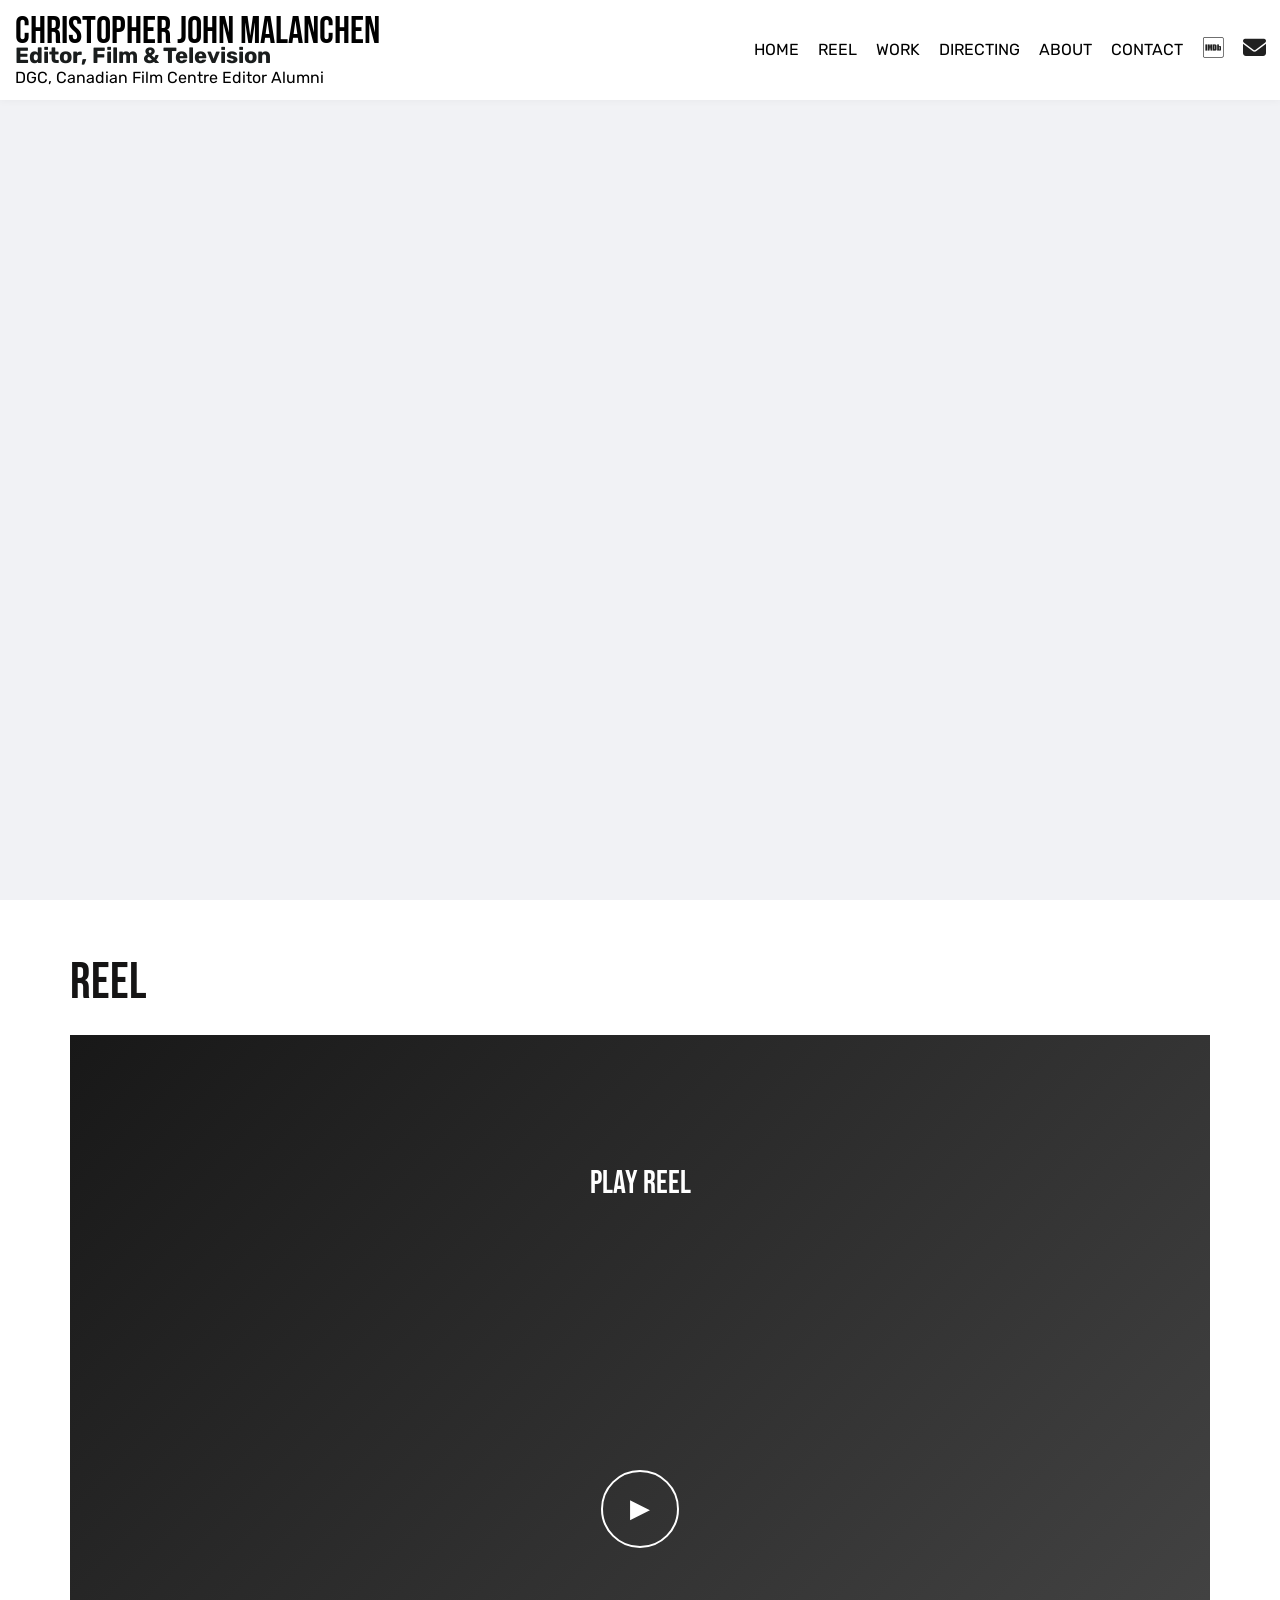
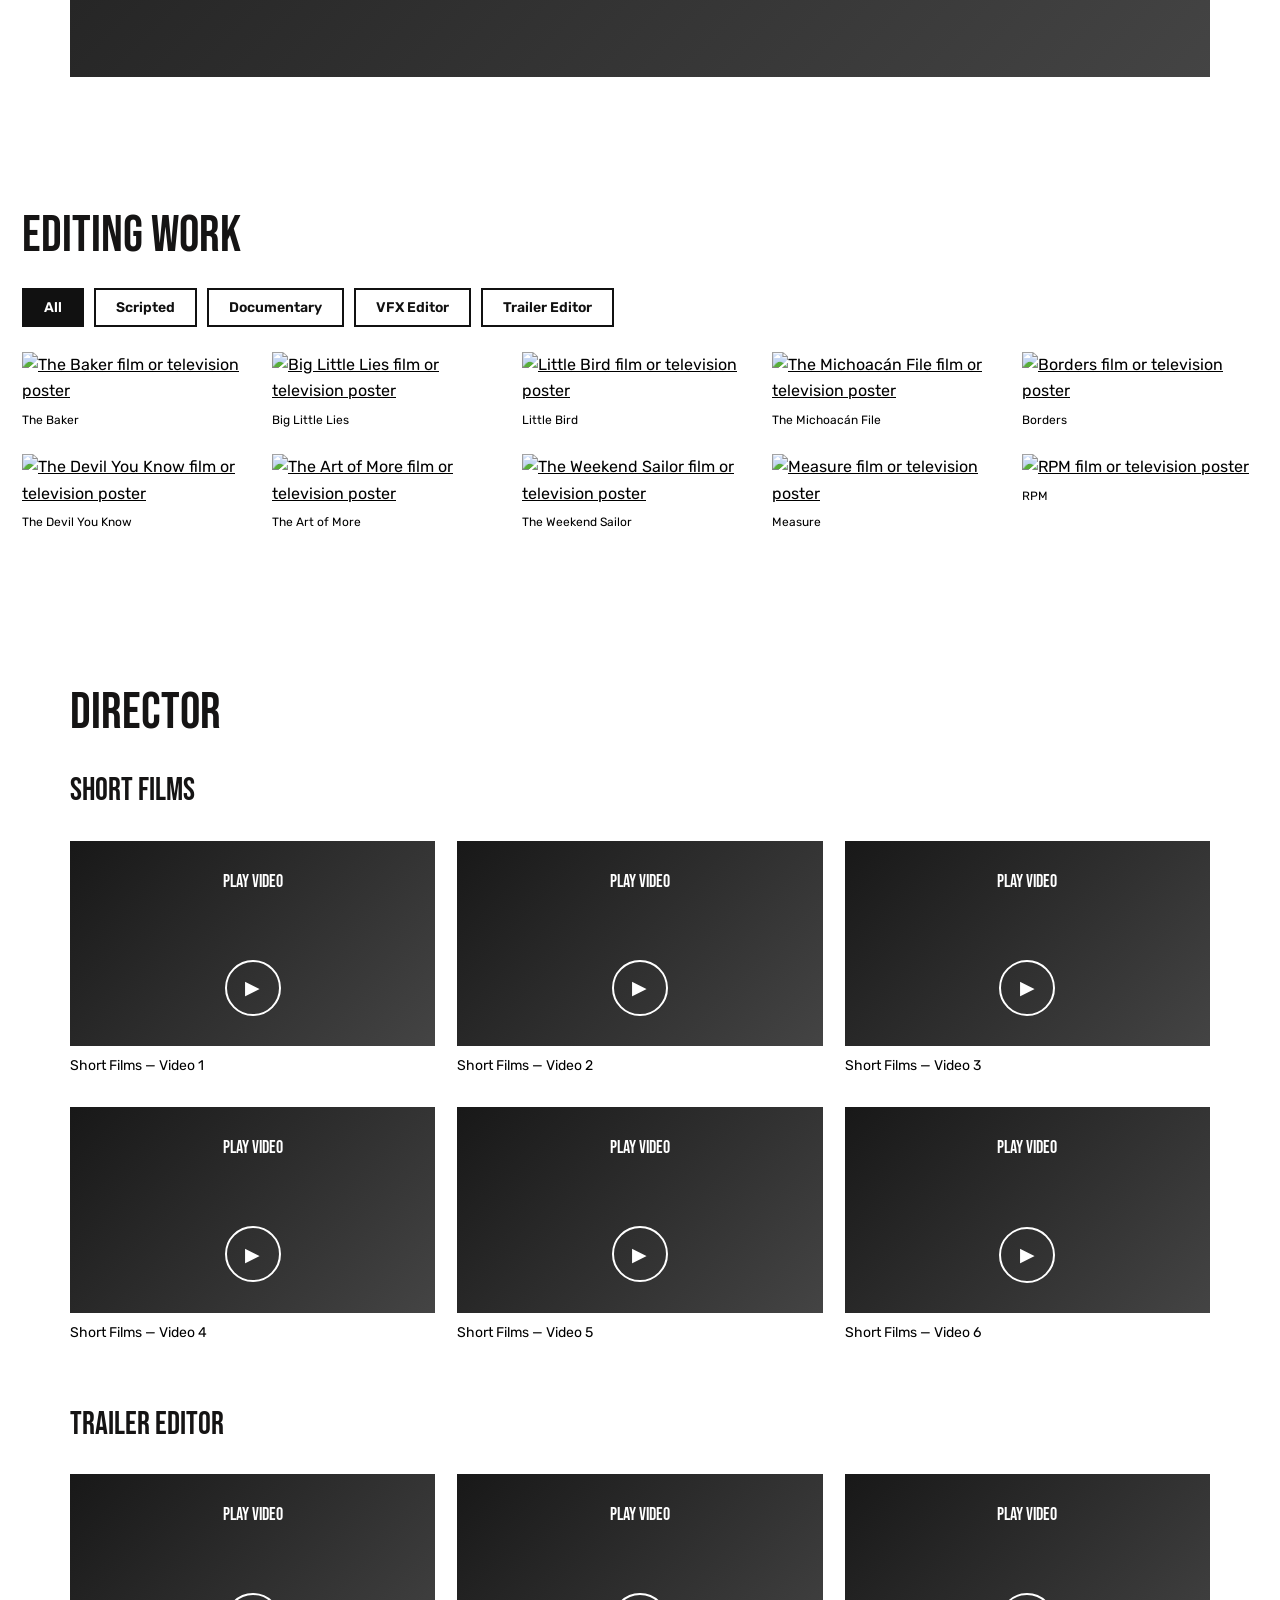
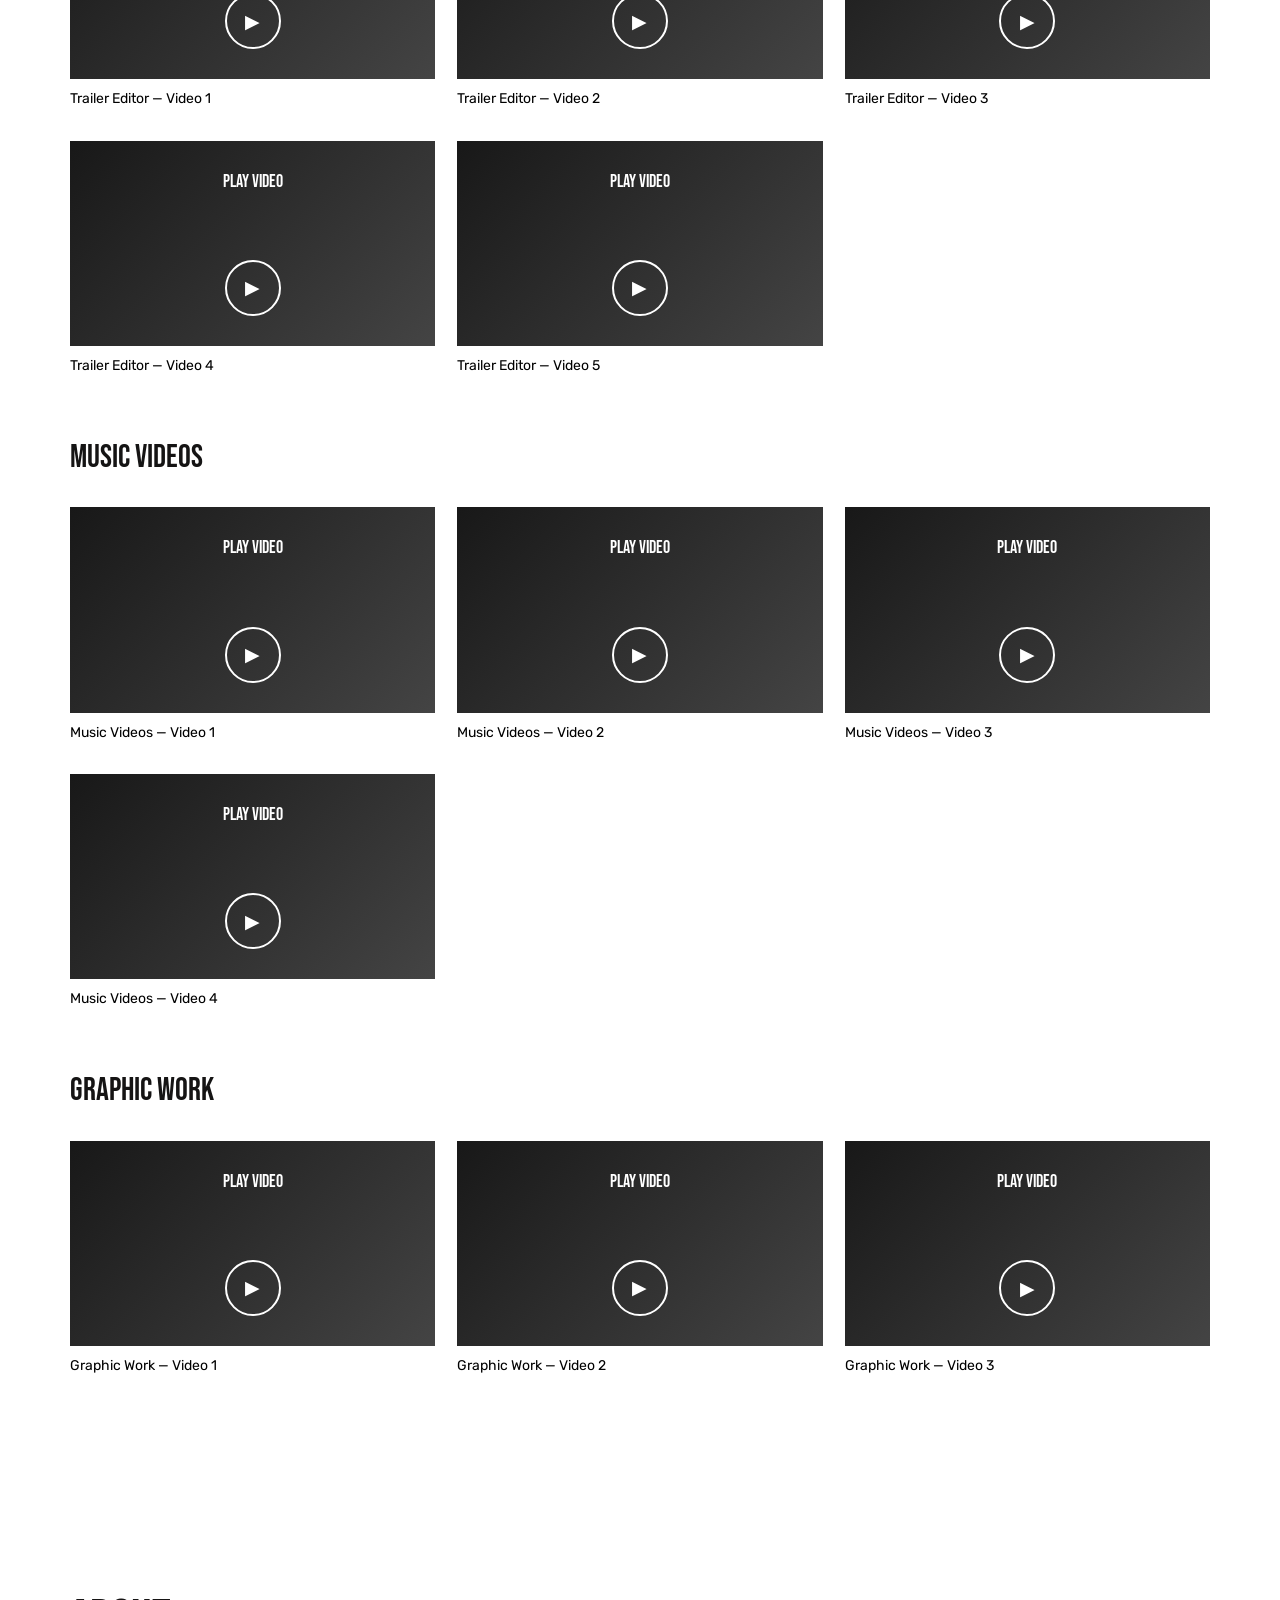
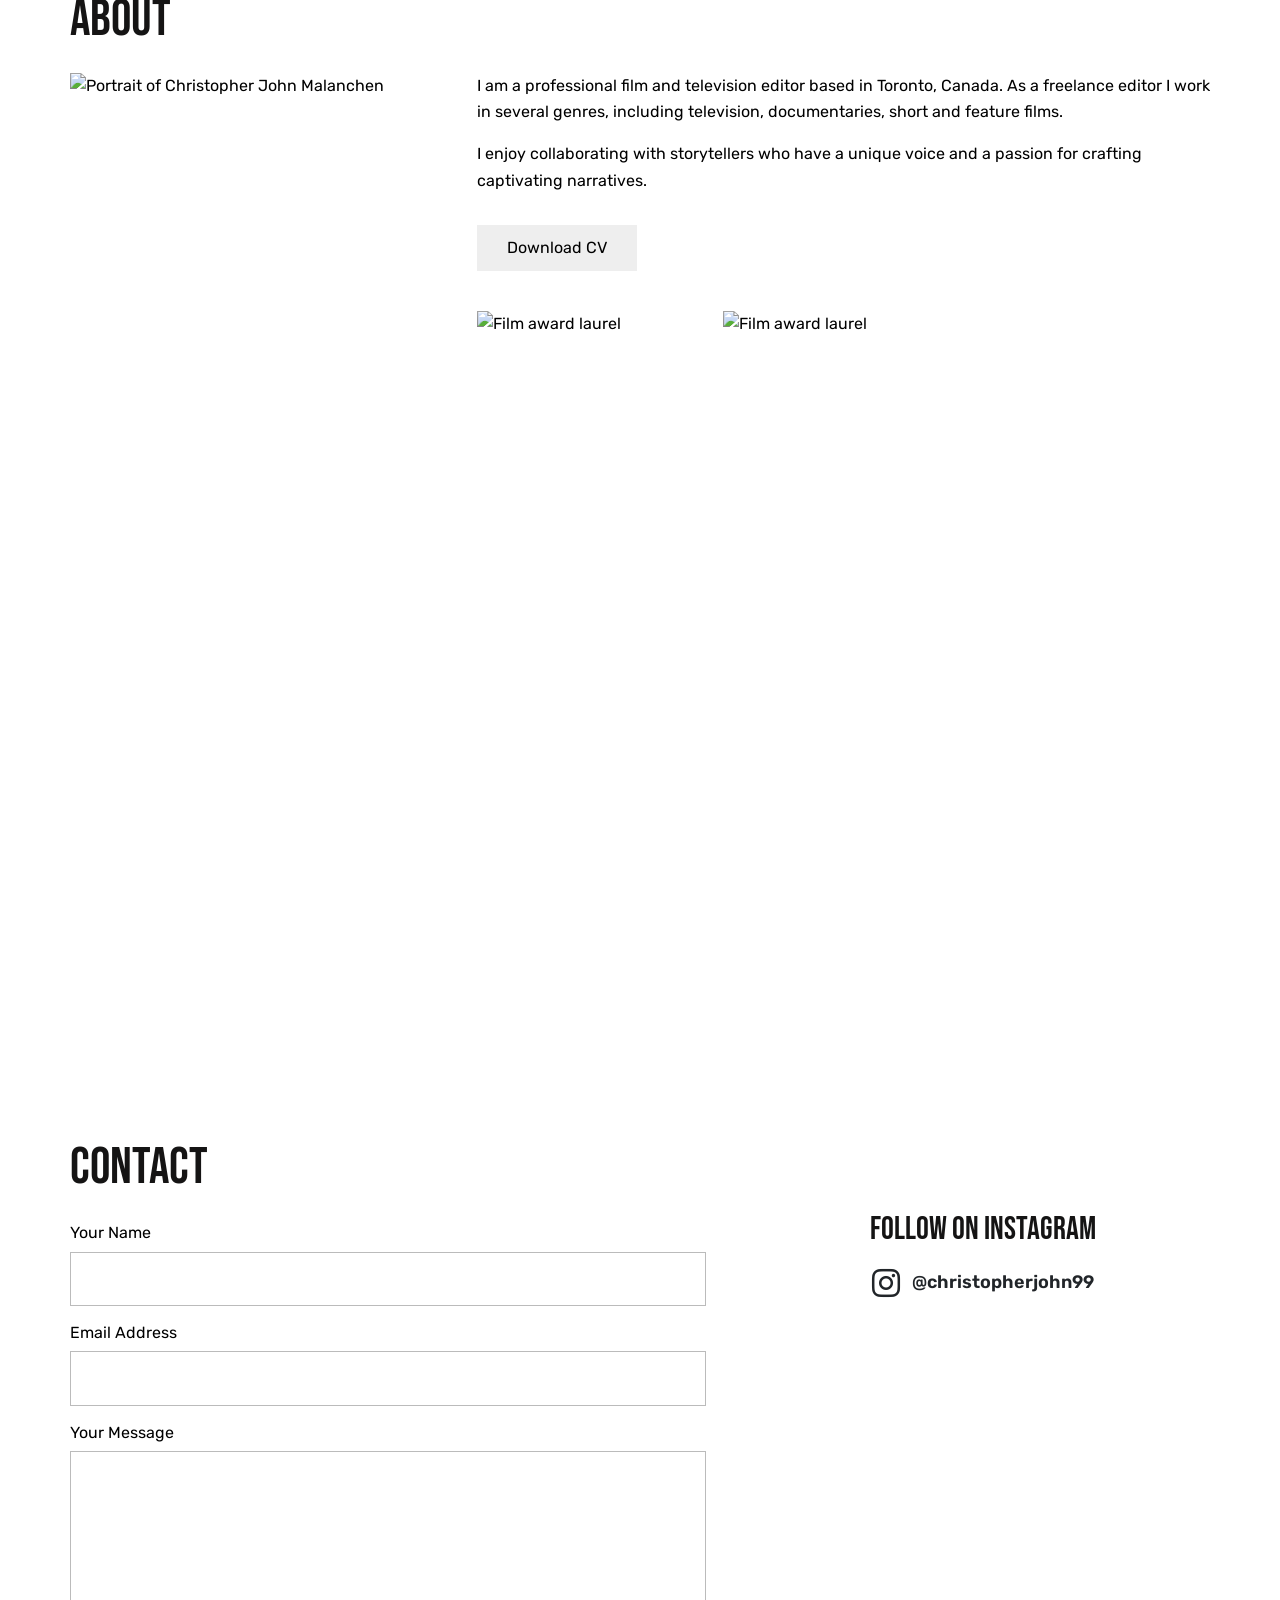
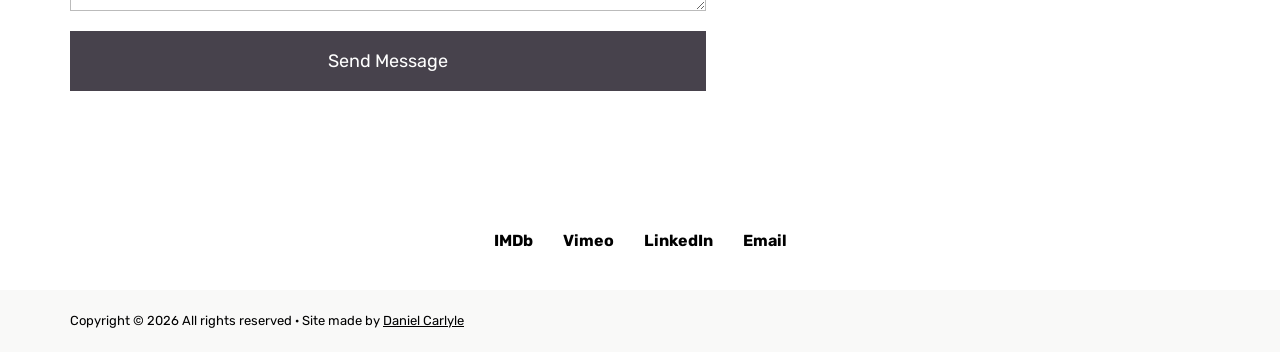
==== commit 8ffecd0d: "Update index.html Added Trailer Editor Videos to sections in work" ====
--- a/index.html
+++ b/index.html
@@ -44,7 +44,103 @@
   
   
   
-  <div class="gallery"><figure class="gallery-item" data-category="scripted"><a data-lightbox href="https://assets.codepen.io/902426/baker-movie-image-chris-malanchen.webp" aria-label="View The Baker poster"><img src="https://assets.codepen.io/902426/baker-movie-image-chris-malanchen.webp" alt="The Baker film or television poster" loading="lazy" decoding="async"></a><figcaption>The Baker</figcaption></figure><figure class="gallery-item" data-category="scripted vfx-editor"><a data-lightbox href="https://assets.codepen.io/902426/Christopher-Malenchan-Movie_Portfolio-Item-Big-Little-Lies-poster.jpg" aria-label="View Big Little Lies poster"><img src="https://assets.codepen.io/902426/Christopher-Malenchan-Movie_Portfolio-Item-Big-Little-Lies-poster.jpg" alt="Big Little Lies film or television poster" loading="lazy" decoding="async"></a><figcaption>Big Little Lies</figcaption></figure><figure class="gallery-item" data-category="scripted trailer-editor"><a data-lightbox href="https://assets.codepen.io/902426/Christopher-John_Malenchan-Editor-Portfolio-littlebird.jpg" aria-label="View Little Bird poster"><img src="https://assets.codepen.io/902426/Christopher-John_Malenchan-Editor-Portfolio-littlebird.jpg" alt="Little Bird film or television poster" loading="lazy" decoding="async"></a><figcaption>Little Bird</figcaption></figure><figure class="gallery-item" data-category="documentary"><a data-lightbox href="https://assets.codepen.io/902426/Christopher-John_Malenchan-Editor-Portfolio-THE-MICHOACAN-FILE.jpg" aria-label="View The Michoacán File poster"><img src="https://assets.codepen.io/902426/Christopher-John_Malenchan-Editor-Portfolio-THE-MICHOACAN-FILE.jpg" alt="The Michoacán File film or television poster" loading="lazy" decoding="async"></a><figcaption>The Michoacán File</figcaption></figure><figure class="gallery-item" data-category="scripted"><a data-lightbox href="https://assets.codepen.io/902426/border-movie-image-chris-malanchen.webp" aria-label="View Borders poster"><img src="https://assets.codepen.io/902426/border-movie-image-chris-malanchen.webp" alt="Borders film or television poster" loading="lazy" decoding="async"></a><figcaption>Borders</figcaption></figure><figure class="gallery-item" data-category="documentary"><a data-lightbox href="https://assets.codepen.io/902426/Christopher-Malenchan-Portfolio-Item-The-Devil-poster.jpg" aria-label="View The Devil You Know poster"><img src="https://assets.codepen.io/902426/Christopher-Malenchan-Portfolio-Item-The-Devil-poster.jpg" alt="The Devil You Know film or television poster" loading="lazy" decoding="async"></a><figcaption>The Devil You Know</figcaption></figure><figure class="gallery-item" data-category="scripted"><a data-lightbox href="https://assets.codepen.io/902426/Christopher-Malenchan-Movie_Portfolio-Item-theartofmore.jpg" aria-label="View The Art of More poster"><img src="https://assets.codepen.io/902426/Christopher-Malenchan-Movie_Portfolio-Item-theartofmore.jpg" alt="The Art of More film or television poster" loading="lazy" decoding="async"></a><figcaption>The Art of More</figcaption></figure><figure class="gallery-item" data-category="documentary"><a data-lightbox href="https://assets.codepen.io/902426/Christopher-Malenchan-Movie_Portfolio-Item-The-Weekend-Sailor-poster.jpg" aria-label="View The Weekend Sailor poster"><img src="https://assets.codepen.io/902426/Christopher-Malenchan-Movie_Portfolio-Item-The-Weekend-Sailor-poster.jpg" alt="The Weekend Sailor film or television poster" loading="lazy" decoding="async"></a><figcaption>The Weekend Sailor</figcaption></figure><figure class="gallery-item" data-category="scripted"><a data-lightbox href="https://assets.codepen.io/902426/Christopher-Malenchan-Portfolio-Item-Measure-Poster.jpg" aria-label="View Measure poster"><img src="https://assets.codepen.io/902426/Christopher-Malenchan-Portfolio-Item-Measure-Poster.jpg" alt="Measure film or television poster" loading="lazy" decoding="async"></a><figcaption>Measure</figcaption></figure><figure class="gallery-item" data-category="documentary"><a data-lightbox href="https://assets.codepen.io/902426/Christopher-Malenchan-Movie_Portfolio-Item-RPM.jpg" aria-label="View RPM poster"><img src="https://assets.codepen.io/902426/Christopher-Malenchan-Movie_Portfolio-Item-RPM.jpg" alt="RPM film or television poster" loading="lazy" decoding="async"></a><figcaption>RPM</figcaption></figure></div></div></section><section id="graphic" class="section"><div class="container"><h2>Director</h2><section class="directing-group"><h3>Short Films</h3><div class="video-grid"><article><div class="video-frame"><button class="video-launch" type="button" data-vimeo-id="245556328" data-title="Short Films — Video 1" data-start="0" aria-label="Play Short Films — Video 1">Play video</button></div><p class="video-caption">Short Films — Video 1</p></article><article><div class="video-frame"><button class="video-launch" type="button" data-vimeo-id="245558732" data-title="Short Films — Video 2" data-start="120" aria-label="Play Short Films — Video 2">Play video</button></div><p class="video-caption">Short Films — Video 2</p></article><article><div class="video-frame"><button class="video-launch" type="button" data-vimeo-id="245555640" data-title="Short Films — Video 3" data-start="0" aria-label="Play Short Films — Video 3">Play video</button></div><p class="video-caption">Short Films — Video 3</p></article><article><div class="video-frame"><button class="video-launch" type="button" data-vimeo-id="18862374" data-title="Short Films — Video 4" data-start="0" aria-label="Play Short Films — Video 4">Play video</button></div><p class="video-caption">Short Films — Video 4</p></article><article><div class="video-frame"><button class="video-launch" type="button" data-vimeo-id="245558423" data-title="Short Films — Video 5" data-start="0" aria-label="Play Short Films — Video 5">Play video</button></div><p class="video-caption">Short Films — Video 5</p></article><article><div class="video-frame"><button class="video-launch" type="button" data-vimeo-id="245557437" data-title="Short Films — Video 6" data-start="0" aria-label="Play Short Films — Video 6">Play video</button></div><p class="video-caption">Short Films — Video 6</p></article></div></section><section class="directing-group"><h3>Music Videos</h3><div class="video-grid"><article><div class="video-frame"><button class="video-launch" type="button" data-vimeo-id="847046692" data-title="Music Videos — Video 1" data-start="0" aria-label="Play Music Videos — Video 1">Play video</button></div><p class="video-caption">Music Videos — Video 1</p></article><article><div class="video-frame"><button class="video-launch" type="button" data-vimeo-id="258737431" data-title="Music Videos — Video 2" data-start="0" aria-label="Play Music Videos — Video 2">Play video</button></div><p class="video-caption">Music Videos — Video 2</p></article><article><div class="video-frame"><button class="video-launch" type="button" data-vimeo-id="397349321" data-title="Music Videos — Video 3" data-start="0" aria-label="Play Music Videos — Video 3">Play video</button></div><p class="video-caption">Music Videos — Video 3</p></article><article><div class="video-frame"><button class="video-launch" type="button" data-vimeo-id="259272943" data-title="Music Videos — Video 4" data-start="0" aria-label="Play Music Videos — Video 4">Play video</button></div><p class="video-caption">Music Videos — Video 4</p></article></div></section><section class="directing-group"><h3>Graphic Work</h3><div class="video-grid"><article><div class="video-frame"><button class="video-launch" type="button" data-vimeo-id="847035582" data-title="Graphic Work — Video 1" data-start="0" aria-label="Play Graphic Work — Video 1">Play video</button></div><p class="video-caption">Graphic Work — Video 1</p></article><article><div class="video-frame"><button class="video-launch" type="button" data-vimeo-id="847076794" data-title="Graphic Work — Video 2" data-start="120" aria-label="Play Graphic Work — Video 2">Play video</button></div><p class="video-caption">Graphic Work — Video 2</p></article><article><div class="video-frame"><button class="video-launch" type="button" data-vimeo-id="847053713" data-title="Graphic Work — Video 3" data-start="120" aria-label="Play Graphic Work — Video 3">Play video</button></div><p class="video-caption">Graphic Work — Video 3</p></article></div></section></div></section><section id="about" class="section"><div class="container"><h2>About</h2><div class="about-grid"><div><img class="portrait" src="https://assets.codepen.io/902426/Christopher-Malenchan.jpg" alt="Portrait of Christopher John Malanchen" loading="lazy"></div><div class="bio"><p>I am a professional film and television editor based in Toronto, Canada. As a freelance editor I work in several genres, including television, documentaries, short and feature films.</p><p>I enjoy collaborating with storytellers who have a unique voice and a passion for crafting captivating narratives.</p><a class="cv-link" href="https://assets.codepen.io/902426/CV-2024-CMALANCHEN-RESUME.pdf" target="_blank" rel="noopener noreferrer">Download CV</a><div class="awards"><img src="https://assets.codepen.io/902426/Christopher-Malanchen-CCE_Nominee_Laurels_2024_Black+.png" alt="Film award laurel" loading="lazy"><img src="https://assets.codepen.io/902426/Christopher-Malanchen-WINNER-DOCLA-+2016.png" alt="Film award laurel" loading="lazy"></div></div></div></div></section><div class="contact-banner" role="img" aria-label="Editing studio" style="background-image:url('https://d33wubrfki0l68.cloudfront.net/dc9231a0f2bf9a138847e3923aedbee62c84f386/94aa7/img/connect-banner.jpg')"></div><section id="contact-form" class="section"><div class="container contact-grid"><div><h2>Contact</h2><form class="contact-form" action="https://formspree.io/mjvenrqb" method="POST"><label for="contact-name">Your Name</label><input id="contact-name" name="name" autocomplete="name" required><label for="contact-email">Email Address</label><input id="contact-email" type="email" name="email" autocomplete="email" required><label for="contact-message">Your Message</label><textarea id="contact-message" name="message" rows="5" required></textarea><button type="submit">Send Message</button></form></div><div>
+  <div class="gallery"><figure class="gallery-item" data-category="scripted"><a data-lightbox href="https://assets.codepen.io/902426/baker-movie-image-chris-malanchen.webp" aria-label="View The Baker poster"><img src="https://assets.codepen.io/902426/baker-movie-image-chris-malanchen.webp" alt="The Baker film or television poster" loading="lazy" decoding="async"></a><figcaption>The Baker</figcaption></figure><figure class="gallery-item" data-category="scripted vfx-editor"><a data-lightbox href="https://assets.codepen.io/902426/Christopher-Malenchan-Movie_Portfolio-Item-Big-Little-Lies-poster.jpg" aria-label="View Big Little Lies poster"><img src="https://assets.codepen.io/902426/Christopher-Malenchan-Movie_Portfolio-Item-Big-Little-Lies-poster.jpg" alt="Big Little Lies film or television poster" loading="lazy" decoding="async"></a><figcaption>Big Little Lies</figcaption></figure><figure class="gallery-item" data-category="scripted trailer-editor"><a data-lightbox href="https://assets.codepen.io/902426/Christopher-John_Malenchan-Editor-Portfolio-littlebird.jpg" aria-label="View Little Bird poster"><img src="https://assets.codepen.io/902426/Christopher-John_Malenchan-Editor-Portfolio-littlebird.jpg" alt="Little Bird film or television poster" loading="lazy" decoding="async"></a><figcaption>Little Bird</figcaption></figure><figure class="gallery-item" data-category="documentary"><a data-lightbox href="https://assets.codepen.io/902426/Christopher-John_Malenchan-Editor-Portfolio-THE-MICHOACAN-FILE.jpg" aria-label="View The Michoacán File poster"><img src="https://assets.codepen.io/902426/Christopher-John_Malenchan-Editor-Portfolio-THE-MICHOACAN-FILE.jpg" alt="The Michoacán File film or television poster" loading="lazy" decoding="async"></a><figcaption>The Michoacán File</figcaption></figure><figure class="gallery-item" data-category="scripted"><a data-lightbox href="https://assets.codepen.io/902426/border-movie-image-chris-malanchen.webp" aria-label="View Borders poster"><img src="https://assets.codepen.io/902426/border-movie-image-chris-malanchen.webp" alt="Borders film or television poster" loading="lazy" decoding="async"></a><figcaption>Borders</figcaption></figure><figure class="gallery-item" data-category="documentary"><a data-lightbox href="https://assets.codepen.io/902426/Christopher-Malenchan-Portfolio-Item-The-Devil-poster.jpg" aria-label="View The Devil You Know poster"><img src="https://assets.codepen.io/902426/Christopher-Malenchan-Portfolio-Item-The-Devil-poster.jpg" alt="The Devil You Know film or television poster" loading="lazy" decoding="async"></a><figcaption>The Devil You Know</figcaption></figure><figure class="gallery-item" data-category="scripted"><a data-lightbox href="https://assets.codepen.io/902426/Christopher-Malenchan-Movie_Portfolio-Item-theartofmore.jpg" aria-label="View The Art of More poster"><img src="https://assets.codepen.io/902426/Christopher-Malenchan-Movie_Portfolio-Item-theartofmore.jpg" alt="The Art of More film or television poster" loading="lazy" decoding="async"></a><figcaption>The Art of More</figcaption></figure><figure class="gallery-item" data-category="documentary"><a data-lightbox href="https://assets.codepen.io/902426/Christopher-Malenchan-Movie_Portfolio-Item-The-Weekend-Sailor-poster.jpg" aria-label="View The Weekend Sailor poster"><img src="https://assets.codepen.io/902426/Christopher-Malenchan-Movie_Portfolio-Item-The-Weekend-Sailor-poster.jpg" alt="The Weekend Sailor film or television poster" loading="lazy" decoding="async"></a><figcaption>The Weekend Sailor</figcaption></figure><figure class="gallery-item" data-category="scripted"><a data-lightbox href="https://assets.codepen.io/902426/Christopher-Malenchan-Portfolio-Item-Measure-Poster.jpg" aria-label="View Measure poster"><img src="https://assets.codepen.io/902426/Christopher-Malenchan-Portfolio-Item-Measure-Poster.jpg" alt="Measure film or television poster" loading="lazy" decoding="async"></a><figcaption>Measure</figcaption></figure><figure class="gallery-item" data-category="documentary"><a data-lightbox href="https://assets.codepen.io/902426/Christopher-Malenchan-Movie_Portfolio-Item-RPM.jpg" aria-label="View RPM poster"><img src="https://assets.codepen.io/902426/Christopher-Malenchan-Movie_Portfolio-Item-RPM.jpg" alt="RPM film or television poster" loading="lazy" decoding="async"></a><figcaption>RPM</figcaption></figure></div></div></section><section id="graphic" class="section"><div class="container"><h2>Director</h2>
+  
+    <section class="directing-group"><h3>Short Films</h3><div class="video-grid"><article><div class="video-frame"><button class="video-launch" type="button" data-vimeo-id="245556328" data-title="Short Films — Video 1" data-start="0" aria-label="Play Short Films — Video 1">Play video</button></div><p class="video-caption">Short Films — Video 1</p></article><article><div class="video-frame"><button class="video-launch" type="button" data-vimeo-id="245558732" data-title="Short Films — Video 2" data-start="120" aria-label="Play Short Films — Video 2">Play video</button></div><p class="video-caption">Short Films — Video 2</p></article><article><div class="video-frame"><button class="video-launch" type="button" data-vimeo-id="245555640" data-title="Short Films — Video 3" data-start="0" aria-label="Play Short Films — Video 3">Play video</button></div><p class="video-caption">Short Films — Video 3</p></article><article><div class="video-frame"><button class="video-launch" type="button" data-vimeo-id="18862374" data-title="Short Films — Video 4" data-start="0" aria-label="Play Short Films — Video 4">Play video</button></div><p class="video-caption">Short Films — Video 4</p></article><article><div class="video-frame"><button class="video-launch" type="button" data-vimeo-id="245558423" data-title="Short Films — Video 5" data-start="0" aria-label="Play Short Films — Video 5">Play video</button></div><p class="video-caption">Short Films — Video 5</p></article><article><div class="video-frame"><button class="video-launch" type="button" data-vimeo-id="245557437" data-title="Short Films — Video 6" data-start="0" aria-label="Play Short Films — Video 6">Play video</button></div><p class="video-caption">Short Films — Video 6</p></article></div></section>
+    
+    
+<!-- Trailer Editor -->
+<section class="directing-group">
+  <h3>Trailer Editor</h3>
+
+  <div class="video-grid">
+
+    <!-- Trailer 1 -->
+    <article>
+      <div class="video-frame">
+        <button
+          class="video-launch"
+          type="button"
+          data-vimeo-id="808449781"
+          data-title="Trailer Editor — Video 1"
+          data-start="0"
+          aria-label="Play Trailer Editor — Video 1">
+          Play video
+        </button>
+      </div>
+      <p class="video-caption">Trailer Editor — Video 1</p>
+    </article>
+
+    <!-- Trailer 2 -->
+    <article>
+      <div class="video-frame">
+        <button
+          class="video-launch"
+          type="button"
+          data-vimeo-id="1009262384"
+          data-title="Trailer Editor — Video 2"
+          data-start="0"
+          aria-label="Play Trailer Editor — Video 2">
+          Play video
+        </button>
+      </div>
+      <p class="video-caption">Trailer Editor — Video 2</p>
+    </article>
+
+    <!-- Trailer 3 -->
+    <article>
+      <div class="video-frame">
+        <button
+          class="video-launch"
+          type="button"
+          data-vimeo-id="347318881"
+          data-title="Trailer Editor — Video 3"
+          data-start="0"
+          aria-label="Play Trailer Editor — Video 3">
+          Play video
+        </button>
+      </div>
+      <p class="video-caption">Trailer Editor — Video 3</p>
+    </article>
+
+    <!-- Trailer 4 -->
+    <article>
+      <div class="video-frame">
+        <button
+          class="video-launch"
+          type="button"
+          data-vimeo-id="1001642791"
+          data-title="Trailer Editor — Video 4"
+          data-start="0"
+          aria-label="Play Trailer Editor — Video 4">
+          Play video
+        </button>
+      </div>
+      <p class="video-caption">Trailer Editor — Video 4</p>
+    </article>
+
+    <!-- Trailer 5 -->
+    <article>
+      <div class="video-frame">
+        <button
+          class="video-launch"
+          type="button"
+          data-vimeo-id="847053713"
+          data-title="Trailer Editor — Video 5"
+          data-start="0"
+          aria-label="Play Trailer Editor — Video 5">
+          Play video
+        </button>
+      </div>
+      <p class="video-caption">Trailer Editor — Video 5</p>
+    </article>
+
+  </div>
+</section>
+
+    
+    
+    <section class="directing-group"><h3>Music Videos</h3><div class="video-grid"><article><div class="video-frame"><button class="video-launch" type="button" data-vimeo-id="847046692" data-title="Music Videos — Video 1" data-start="0" aria-label="Play Music Videos — Video 1">Play video</button></div><p class="video-caption">Music Videos — Video 1</p></article><article><div class="video-frame"><button class="video-launch" type="button" data-vimeo-id="258737431" data-title="Music Videos — Video 2" data-start="0" aria-label="Play Music Videos — Video 2">Play video</button></div><p class="video-caption">Music Videos — Video 2</p></article><article><div class="video-frame"><button class="video-launch" type="button" data-vimeo-id="397349321" data-title="Music Videos — Video 3" data-start="0" aria-label="Play Music Videos — Video 3">Play video</button></div><p class="video-caption">Music Videos — Video 3</p></article><article><div class="video-frame"><button class="video-launch" type="button" data-vimeo-id="259272943" data-title="Music Videos — Video 4" data-start="0" aria-label="Play Music Videos — Video 4">Play video</button></div><p class="video-caption">Music Videos — Video 4</p></article></div></section><section class="directing-group"><h3>Graphic Work</h3><div class="video-grid"><article><div class="video-frame"><button class="video-launch" type="button" data-vimeo-id="847035582" data-title="Graphic Work — Video 1" data-start="0" aria-label="Play Graphic Work — Video 1">Play video</button></div><p class="video-caption">Graphic Work — Video 1</p></article><article><div class="video-frame"><button class="video-launch" type="button" data-vimeo-id="847076794" data-title="Graphic Work — Video 2" data-start="120" aria-label="Play Graphic Work — Video 2">Play video</button></div><p class="video-caption">Graphic Work — Video 2</p></article><article><div class="video-frame"><button class="video-launch" type="button" data-vimeo-id="847053713" data-title="Graphic Work — Video 3" data-start="120" aria-label="Play Graphic Work — Video 3">Play video</button></div><p class="video-caption">Graphic Work — Video 3</p></article></div></section></div></section><section id="about" class="section"><div class="container"><h2>About</h2><div class="about-grid"><div><img class="portrait" src="https://assets.codepen.io/902426/Christopher-Malenchan.jpg" alt="Portrait of Christopher John Malanchen" loading="lazy"></div><div class="bio"><p>I am a professional film and television editor based in Toronto, Canada. As a freelance editor I work in several genres, including television, documentaries, short and feature films.</p><p>I enjoy collaborating with storytellers who have a unique voice and a passion for crafting captivating narratives.</p><a class="cv-link" href="https://assets.codepen.io/902426/CV-2024-CMALANCHEN-RESUME.pdf" target="_blank" rel="noopener noreferrer">Download CV</a><div class="awards"><img src="https://assets.codepen.io/902426/Christopher-Malanchen-CCE_Nominee_Laurels_2024_Black+.png" alt="Film award laurel" loading="lazy"><img src="https://assets.codepen.io/902426/Christopher-Malanchen-WINNER-DOCLA-+2016.png" alt="Film award laurel" loading="lazy"></div></div></div></div></section><div class="contact-banner" role="img" aria-label="Editing studio" style="background-image:url('https://d33wubrfki0l68.cloudfront.net/dc9231a0f2bf9a138847e3923aedbee62c84f386/94aa7/img/connect-banner.jpg')"></div><section id="contact-form" class="section"><div class="container contact-grid"><div><h2>Contact</h2><form class="contact-form" action="https://formspree.io/mjvenrqb" method="POST"><label for="contact-name">Your Name</label><input id="contact-name" name="name" autocomplete="name" required><label for="contact-email">Email Address</label><input id="contact-email" type="email" name="email" autocomplete="email" required><label for="contact-message">Your Message</label><textarea id="contact-message" name="message" rows="5" required></textarea><button type="submit">Send Message</button></form></div><div>
   
   
 
--- a/assets/css/style.css
+++ b/assets/css/style.css
@@ -206,3 +206,6 @@
   }
 }
 
+.gallery-item[hidden] {
+  display: none !important;
+}
